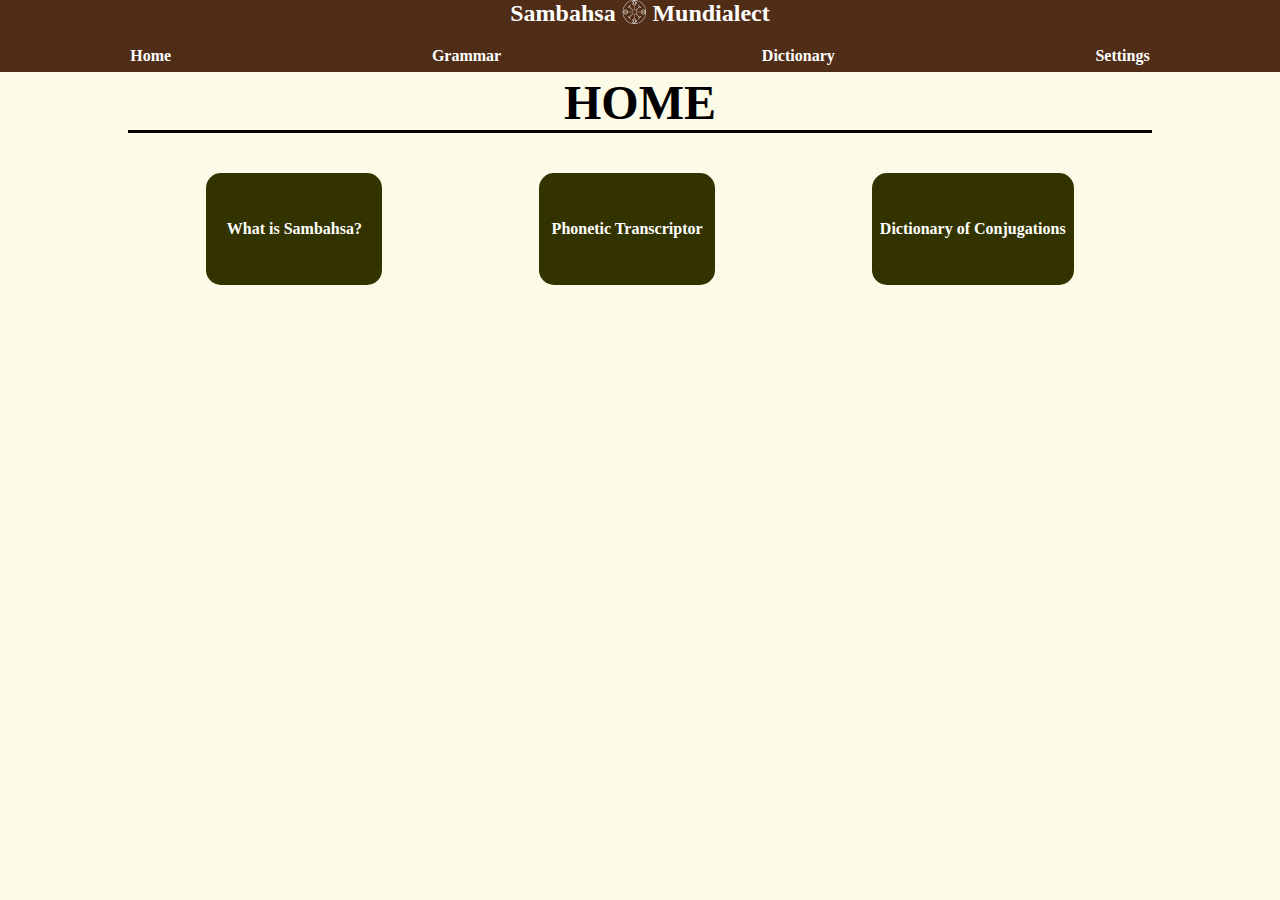
==== index.html @ 3465f724 "Add files via upload" ====
<!DOCTYPE html>
<html lang="en">
    <head>
        <meta charset="UTF-8">
        <meta name="viewport" content="width=device-width, initial-scale=1.0">
        <title>Sambahsa APP</title>
        <link rel="stylesheet" href="resources/css/styles.css">
        <script src="main.js" defer></script>
        <script src="resources/js/sambahsa_pronunciator.js" defer></script>
        <script src="resources/js/js_dictionar.js" defer></script>
    </head>
    <body onload="start()">

        <div id="topNav">Sambahsa <img src="resources/img/symbol-kwit.png" alt="kwekwl" id="kwekwl"> Mundialect</div>
        <div id="topNavExtraSpace"></div>

        <div id="box">

            <!--------------------------------------------------------------------------------------------------->
            <!--------------------------------------------------------------------------------------------------->
            <!--------------------------------------------------------------------------------------------------->
            <!------------------------------------------ SECTION: HOME ------------------------------------------>
            <!--------------------------------------------------------------------------------------------------->
            <!--------------------------------------------------------------------------------------------------->
            <!--------------------------------------------------------------------------------------------------->

            <div class="section" id="sectionHome">
        
                <div class="langSpecific enText">
            
                    <h1>HOME</h1>

                    <div class="listOfButtons">
                        <div class="mediumButton" onclick="changeSection('whatis')">What is Sambahsa?</div>
                        <div class="mediumButton" onclick="changeSection('transcriptor')">Phonetic Transcriptor</div>
                        <div class="mediumButton" onclick="changeSection('conjugations')">Dictionary of Conjugations</div>
                    </div>
            
                </div>
            
                <div class="langSpecific esText">
        
                    <h1>INICIO</h1>

                    <div class="listOfButtons">
                        <div class="mediumButton" onclick="changeSection('whatis')">¿Qué es sambahsa?</div>
                        <div class="mediumButton" onclick="changeSection('transcriptor')">Transcriptor Fonético</div>
                        <div class="mediumButton" onclick="changeSection('conjugations')">Diccionario de Conjugaciones</div>
                    </div>
            
                </div>
            
                <div class="langSpecific frText">
        
                    <h1>ACCUEIL</h1>

                    <div class="listOfButtons">
                        <div class="mediumButton" onclick="changeSection('whatis')">Qu'est-ce que Sambahsa&nbsp;?</div>
                        <div class="mediumButton" onclick="changeSection('transcriptor')">Transcripteur Phonétique</div>
                        <div class="mediumButton" onclick="changeSection('conjugations')">Dictionnaire de Conjugaisons</div>
                    </div>
            
                </div>
            
                <div class="langSpecific ruText">
        
                    <h1>ГЛАВНАЯ</h1>

                    <div class="listOfButtons">
                        <div class="mediumButton" onclick="changeSection('whatis')">Что такое Самбахса?</div>
                        <div class="mediumButton" onclick="changeSection('transcriptor')">Фонетический Транскриптор</div>
                        <div class="mediumButton" onclick="changeSection('conjugations')">Словарь спряжений</div>
                    </div>
            
                </div>
            
                <div class="langSpecific ptbrText">
            
                    <h1>INÍCIO</h1>

                    <div class="listOfButtons">
                        <div class="mediumButton" onclick="changeSection('whatis')">O que é sambahsa?</div>
                        <div class="mediumButton" onclick="changeSection('transcriptor')">Transcritor Fonético</div>
                        <div class="mediumButton" onclick="changeSection('conjugations')">Dicionário de conjugações</div>
                    </div>
            
                </div>
            
            </div>

            <!--------------------------------------------------------------------------------------------------->
            <!--------------------------------------------------------------------------------------------------->
            <!--------------------------------------------------------------------------------------------------->
            <!---------------------------------------- SECTION: GRAMMAR ----------------------------------------->
            <!--------------------------------------------------------------------------------------------------->
            <!--------------------------------------------------------------------------------------------------->
            <!--------------------------------------------------------------------------------------------------->
            
            <div class="section" id="sectionGrammar">
            
                <!-------------------------------------------------------------------------------->
                <!-------------------------------------------------------------------------------->
                <!--------------------------------- English text --------------------------------->
                <div class="langSpecific enText">
                    <h1>GRAMMAR</h1>

                    <div class="courseSection courseSectionTableOfContents" style="display: block;">

                        <div class="courseChapter" onclick="changeChapter ('courseSectionPronunciation')">Pronunciation</div>

                        <div class="courseChapter" onclick="changeChapter ('courseSectionArticles1')">Articles I</div>

                        <div class="courseChapter" onclick="changeChapter ('courseSectionAdjectives')">Adjectives</div>

                        <div class="courseChapter" onclick="changeChapter ('courseSectionPronouns')">Pronouns</div>

                        <div class="courseChapter" onclick="changeChapter ('courseSectionVerbs1')">Verbs I</div>

                        <div class="courseChapter" onclick="changeChapter ('courseSectionArticles2')">Articles II</div>

                        <div class="courseChapter" onclick="changeChapter ('courseSectionDeclensions')">Declensions</div>

                        <div class="courseChapter" onclick="changeChapter ('courseSectionVerbs2')">Verbs II</div>

                        <div class="courseChapter" onclick="changeChapter ('courseSectionVerbs3')">Verbs III</div>

                        <div class="courseChapter" onclick="changeChapter ('courseSectionParticiplesAndGerund')">Participles and Gerund</div>

                        <div class="courseChapter" onclick="changeChapter ('courseSectionAccompaniedReading1')">Accompanied Reading I</div>

                    </div>

                    <div class="courseSection courseSectionPronunciation">
                        <h2>Pronunciation</h2>
                        <div class="courseChapter courseChapterComeBack" onclick="changeChapter ('courseSectionTableOfContents')">Go back</div>

                        <br>

                        <p>In this course, we will make intensive use of the IPA <em>(<b>I</b>nternational <b>P</b>honetic <b>A</b>lphabet)</em>,  
                            that has the function of transcribing the phonetics of the spoken language. Let's see some possible sounds for Sambahsa:</p>

                        <div class="listOfButtons">

                            <div class="soundButton" onclick="playPause('audio_a')">
                                [a]<audio id="audio_a" src="resources/audio/a.ogg" preload="auto"></audio>
                            </div>

                            <div class="soundButton" onclick="playPause('audio_ae')">
                                [ɛ]<audio id="audio_ae" src="resources/audio/ae.ogg" preload="auto"></audio>
                            </div>

                            <div class="soundButton" onclick="playPause('audio_e')">
                                [e]<audio id="audio_e" src="resources/audio/e.ogg" preload="auto"></audio>
                            </div>

                            <div class="soundButton" onclick="playPause('audio_ee')">
                                [ə]<audio id="audio_ee" src="resources/audio/ee.ogg" preload="auto"></audio>
                            </div>

                            <div class="soundButton" onclick="playPause('audio_i')">
                                [i]<audio id="audio_i" src="resources/audio/i.ogg" preload="auto"></audio>
                            </div>

                            <div class="soundButton" onclick="playPause('audio_o')">
                                [o]<audio id="audio_o" src="resources/audio/o.ogg" preload="auto"></audio>
                            </div>

                            <div class="soundButton" onclick="playPause('audio_oa')">
                                [ɔ]<audio id="audio_oa" src="resources/audio/oa.ogg" preload="auto"></audio>
                            </div>

                            <div class="soundButton" onclick="playPause('audio_u')">
                                [u]<audio id="audio_u" src="resources/audio/u.ogg" preload="auto"></audio>
                            </div>

                            <div class="soundButton" onclick="playPause('audio_y')">
                                [y]<audio id="audio_y" src="resources/audio/ui.ogg" preload="auto"></audio>
                            </div>

                            <div class="soundButton" onclick="playPause('audio_oe')">
                                [ø]<audio id="audio_oe" src="resources/audio/oe.ogg" preload="auto"></audio>
                            </div>

                            <div class="soundButton" onclick="playPause('audio_wa')">
                                [wa]<audio id="audio_wa" src="resources/audio/wa.ogg" preload="auto"></audio>
                            </div>

                            <div class="soundButton" onclick="playPause('audio_ya')">
                                [ja]<audio id="audio_ya" src="resources/audio/ya.ogg" preload="auto"></audio>
                            </div>

                            <div class="soundButton" onclick="playPause('audio_ao')">
                                [aʊ̯]<audio id="audio_ao" src="resources/audio/ao.ogg" preload="auto"></audio>
                            </div>

                            <div class="soundButton" onclick="playPause('audio_ba')">
                                [ba]<audio id="audio_ba" src="resources/audio/ba.ogg" preload="auto"></audio>
                            </div>

                            <div class="soundButton" onclick="playPause('audio_ka')">
                                [ka]<audio id="audio_ka" src="resources/audio/ka.ogg" preload="auto"></audio>
                            </div>

                            <div class="soundButton" onclick="playPause('audio_da')">
                                [da]<audio id="audio_da" src="resources/audio/da.ogg" preload="auto"></audio>
                            </div>

                            <div class="soundButton" onclick="playPause('audio_fa')">
                                [fa]<audio id="audio_fa" src="resources/audio/fa.ogg" preload="auto"></audio>
                            </div>

                            <div class="soundButton" onclick="playPause('audio_ga')">
                                [ga]<audio id="audio_ga" src="resources/audio/ga.ogg" preload="auto"></audio>
                            </div>

                            <div class="soundButton" onclick="playPause('audio_ha')">
                                [ha]<audio id="audio_ha" src="resources/audio/ha.ogg" preload="auto"></audio>
                            </div>

                            <div class="soundButton" onclick="playPause('audio_ja')">
                                [ʒa]<audio id="audio_ja" src="resources/audio/ja.ogg" preload="auto"></audio>
                            </div>

                            <div class="soundButton" onclick="playPause('audio_la')">
                                [la]<audio id="audio_la" src="resources/audio/la.ogg" preload="auto"></audio>
                            </div>

                            <div class="soundButton" onclick="playPause('audio_ma')">
                                [ma]<audio id="audio_ma" src="resources/audio/ma.ogg" preload="auto"></audio>
                            </div>

                            <div class="soundButton" onclick="playPause('audio_na')">
                                [na]<audio id="audio_na" src="resources/audio/na.ogg" preload="auto"></audio>
                            </div>

                            <div class="soundButton" onclick="playPause('audio_pa')">
                                [pa]<audio id="audio_pa" src="resources/audio/pa.ogg" preload="auto"></audio>
                            </div>

                            <div class="soundButton" onclick="playPause('audio_xa')">
                                [xa]<audio id="audio_xa" src="resources/audio/xa.ogg" preload="auto"></audio>
                            </div>

                            <div class="soundButton" onclick="playPause('audio_ca')">
                                [ʃa]<audio id="audio_ca" src="resources/audio/ca.ogg" preload="auto"></audio>
                            </div>

                            <div class="soundButton" onclick="playPause('audio_cca')">
                                [ça]<audio id="audio_cca" src="resources/audio/cca.ogg" preload="auto"></audio>
                            </div>

                            <div class="soundButton" onclick="playPause('audio_sa')">
                                [sa]<audio id="audio_sa" src="resources/audio/sa.ogg" preload="auto"></audio>
                            </div>

                            <div class="soundButton" onclick="playPause('audio_tha')">
                                [θa]<audio id="audio_tha" src="resources/audio/tha.ogg" preload="auto"></audio>
                            </div>

                            <div class="soundButton" onclick="playPause('audio_ta')">
                                [ta]<audio id="audio_ta" src="resources/audio/ta.ogg" preload="auto"></audio>
                            </div>

                            <div class="soundButton" onclick="playPause('audio_va')">
                                [va]<audio id="audio_va" src="resources/audio/va.ogg" preload="auto"></audio>
                            </div>

                            <div class="soundButton" onclick="playPause('audio_za')">
                                [za]<audio id="audio_za" src="resources/audio/za.ogg" preload="auto"></audio>
                            </div>

                            <div class="soundButton" onclick="playPause('audio_tca')">
                                [t͡ʃa]<audio id="audio_tca" src="resources/audio/tca.ogg" preload="auto"></audio>
                            </div>

                        </div>

                        <br>
                        <p>The R consonant can have different sounds, but you are not obliged to use all of them:</p>

                        <div class="listOfButtons">
                            <div class="soundButton" onclick="playPause('audio_ra2')">
                                [ʀa]<audio id="audio_ra2" src="resources/audio/ra2.ogg" preload="auto"></audio>
                            </div>

                            <div class="soundButton" onclick="playPause('audio_rabr')">
                                [ɾa]<audio id="audio_rabr" src="resources/audio/rabr.ogg" preload="auto"></audio>
                            </div>

                            <div class="soundButton" onclick="playPause('audio_rra')">
                                [ra]<audio id="audio_rra" src="resources/audio/rra.ogg" preload="auto"></audio>
                            </div>

                            <div class="soundButton" onclick="playPause('audio_ar')">
                                [aʁ]<audio id="audio_ar" src="resources/audio/ar.ogg" preload="auto"></audio>
                            </div>
                        </div>

                        <br>
                        <p>Now allow me to comment about some sounds:</p>

                        <ul>
                            <li></li>
                        </ul>
                        
                    </div>

                    <div class="courseSection courseSectionArticles1">
                        <h2>Articles I</h2>
                        <div class="courseChapter courseChapterComeBack" onclick="changeChapter ('courseSectionTableOfContents')">Go back</div>
                        
                    </div>

                    <div class="courseSection courseSectionAdjectives">
                        <h2>Adjectives</h2>
                        <div class="courseChapter courseChapterComeBack" onclick="changeChapter ('courseSectionTableOfContents')">Go back</div>
                        
                    </div>

                    <div class="courseSection courseSectionPronouns">
                        <h2>Pronouns</h2>
                        <div class="courseChapter courseChapterComeBack" onclick="changeChapter ('courseSectionTableOfContents')">Go back</div>
                        
                    </div>

                    <div class="courseSection courseSectionVerbs1">
                        <h2>Verbs I</h2>
                        <div class="courseChapter courseChapterComeBack" onclick="changeChapter ('courseSectionTableOfContents')">Go back</div>
                        
                    </div>

                    <div class="courseSection courseSectionArticles2">
                        <h2>Articles II</h2>
                        <div class="courseChapter courseChapterComeBack" onclick="changeChapter ('courseSectionTableOfContents')">Go back</div>
                        
                    </div>

                    <div class="courseSection courseSectionDeclensions">
                        <h2>Declensions</h2>
                        <div class="courseChapter courseChapterComeBack" onclick="changeChapter ('courseSectionTableOfContents')">Go back</div>
                        
                    </div>

                    <div class="courseSection courseSectionVerbs2">
                        <h2>Verbs II</h2>
                        <div class="courseChapter courseChapterComeBack" onclick="changeChapter ('courseSectionTableOfContents')">Go back</div>
                        
                    </div>

                    <div class="courseSection courseSectionVerbs3">
                        <h2>Verbs III</h2>
                        <div class="courseChapter courseChapterComeBack" onclick="changeChapter ('courseSectionTableOfContents')">Go back</div>
                        
                    </div>

                    <div class="courseSection courseSectionParticiplesAndGerund">
                        <h2>Participles and Gerund</h2>
                        <div class="courseChapter courseChapterComeBack" onclick="changeChapter ('courseSectionTableOfContents')">Go back</div>
                        
                    </div>

                    <div class="courseSection courseSectionAccompaniedReading1">
                        <h2>Accompanied Reading I</h2>
                        <div class="courseChapter courseChapterComeBack" onclick="changeChapter ('courseSectionTableOfContents')">Go back</div>
                        
                    </div>
                </div>


                <!-------------------------------------------------------------------------------->
                <!-------------------------------------------------------------------------------->
                <!--------------------------------- Spanish text --------------------------------->
                <div class="langSpecific esText">
                    <h1>GRAMÁTICA</h1>

                    <div class="courseSection courseSectionTableOfContents" style="display: block;">

                        <div class="courseChapter" onclick="changeChapter ('courseSectionPronunciation')">Pronunciación</div>

                        <div class="courseChapter" onclick="changeChapter ('courseSectionArticles1')">Artículos I</div>

                        <div class="courseChapter" onclick="changeChapter ('courseSectionAdjectives')">Adjetivos</div>

                        <div class="courseChapter" onclick="changeChapter ('courseSectionPronouns')">Pronombres</div>

                        <div class="courseChapter" onclick="changeChapter ('courseSectionVerbs1')">Verbos I</div>

                        <div class="courseChapter" onclick="changeChapter ('courseSectionArticles2')">Artículos II</div>

                        <div class="courseChapter" onclick="changeChapter ('courseSectionDeclensions')">Declinaciones</div>

                        <div class="courseChapter" onclick="changeChapter ('courseSectionVerbs2')">Verbos II</div>

                        <div class="courseChapter" onclick="changeChapter ('courseSectionVerbs3')">Verbos III</div>

                        <div class="courseChapter" onclick="changeChapter ('courseSectionParticiplesAndGerund')">Participios y Gerundio</div>

                        <div class="courseChapter" onclick="changeChapter ('courseSectionAccompaniedReading1')">Lectura Acompañada I</div>

                    </div>

                    <div class="courseSection courseSectionPronunciation">
                        <h2>Pronunciación</h2>
                        <div class="courseChapter courseChapterComeBack" onclick="changeChapter ('courseSectionTableOfContents')">Volver</div>

                        <br>

                        <p>En este curso, haremos un uso intensivo del AFI <em>(<b>A</b>lfabeto <b>F</b>onético <b>I</b>nternacional)</em>, 
                            que tiene la función de transcribir la fonética del lenguaje hablado. Veamos algunos sonidos posibles para el sambahsa:</p>

                        <div class="listOfButtons">

                            <div class="soundButton" onclick="playPause('audio_a')">
                                [a]<audio id="audio_a" src="resources/audio/a.ogg" preload="auto"></audio>
                            </div>

                            <div class="soundButton" onclick="playPause('audio_ae')">
                                [ɛ]<audio id="audio_ae" src="resources/audio/ae.ogg" preload="auto"></audio>
                            </div>

                            <div class="soundButton" onclick="playPause('audio_e')">
                                [e]<audio id="audio_e" src="resources/audio/e.ogg" preload="auto"></audio>
                            </div>

                            <div class="soundButton" onclick="playPause('audio_ee')">
                                [ə]<audio id="audio_ee" src="resources/audio/ee.ogg" preload="auto"></audio>
                            </div>

                            <div class="soundButton" onclick="playPause('audio_i')">
                                [i]<audio id="audio_i" src="resources/audio/i.ogg" preload="auto"></audio>
                            </div>

                            <div class="soundButton" onclick="playPause('audio_o')">
                                [o]<audio id="audio_o" src="resources/audio/o.ogg" preload="auto"></audio>
                            </div>

                            <div class="soundButton" onclick="playPause('audio_oa')">
                                [ɔ]<audio id="audio_oa" src="resources/audio/oa.ogg" preload="auto"></audio>
                            </div>

                            <div class="soundButton" onclick="playPause('audio_u')">
                                [u]<audio id="audio_u" src="resources/audio/u.ogg" preload="auto"></audio>
                            </div>

                            <div class="soundButton" onclick="playPause('audio_y')">
                                [y]<audio id="audio_y" src="resources/audio/ui.ogg" preload="auto"></audio>
                            </div>

                            <div class="soundButton" onclick="playPause('audio_oe')">
                                [ø]<audio id="audio_oe" src="resources/audio/oe.ogg" preload="auto"></audio>
                            </div>

                            <div class="soundButton" onclick="playPause('audio_wa')">
                                [wa]<audio id="audio_wa" src="resources/audio/wa.ogg" preload="auto"></audio>
                            </div>

                            <div class="soundButton" onclick="playPause('audio_ya')">
                                [ja]<audio id="audio_ya" src="resources/audio/ya.ogg" preload="auto"></audio>
                            </div>

                            <div class="soundButton" onclick="playPause('audio_ao')">
                                [aʊ̯]<audio id="audio_ao" src="resources/audio/ao.ogg" preload="auto"></audio>
                            </div>

                            <div class="soundButton" onclick="playPause('audio_ba')">
                                [ba]<audio id="audio_ba" src="resources/audio/ba.ogg" preload="auto"></audio>
                            </div>

                            <div class="soundButton" onclick="playPause('audio_ka')">
                                [ka]<audio id="audio_ka" src="resources/audio/ka.ogg" preload="auto"></audio>
                            </div>

                            <div class="soundButton" onclick="playPause('audio_da')">
                                [da]<audio id="audio_da" src="resources/audio/da.ogg" preload="auto"></audio>
                            </div>

                            <div class="soundButton" onclick="playPause('audio_fa')">
                                [fa]<audio id="audio_fa" src="resources/audio/fa.ogg" preload="auto"></audio>
                            </div>

                            <div class="soundButton" onclick="playPause('audio_ga')">
                                [ga]<audio id="audio_ga" src="resources/audio/ga.ogg" preload="auto"></audio>
                            </div>

                            <div class="soundButton" onclick="playPause('audio_ha')">
                                [ha]<audio id="audio_ha" src="resources/audio/ha.ogg" preload="auto"></audio>
                            </div>

                            <div class="soundButton" onclick="playPause('audio_ja')">
                                [ʒa]<audio id="audio_ja" src="resources/audio/ja.ogg" preload="auto"></audio>
                            </div>

                            <div class="soundButton" onclick="playPause('audio_la')">
                                [la]<audio id="audio_la" src="resources/audio/la.ogg" preload="auto"></audio>
                            </div>

                            <div class="soundButton" onclick="playPause('audio_ma')">
                                [ma]<audio id="audio_ma" src="resources/audio/ma.ogg" preload="auto"></audio>
                            </div>

                            <div class="soundButton" onclick="playPause('audio_na')">
                                [na]<audio id="audio_na" src="resources/audio/na.ogg" preload="auto"></audio>
                            </div>

                            <div class="soundButton" onclick="playPause('audio_pa')">
                                [pa]<audio id="audio_pa" src="resources/audio/pa.ogg" preload="auto"></audio>
                            </div>

                            <div class="soundButton" onclick="playPause('audio_xa')">
                                [xa]<audio id="audio_xa" src="resources/audio/xa.ogg" preload="auto"></audio>
                            </div>

                            <div class="soundButton" onclick="playPause('audio_ca')">
                                [ʃa]<audio id="audio_ca" src="resources/audio/ca.ogg" preload="auto"></audio>
                            </div>

                            <div class="soundButton" onclick="playPause('audio_cca')">
                                [ça]<audio id="audio_cca" src="resources/audio/cca.ogg" preload="auto"></audio>
                            </div>

                            <div class="soundButton" onclick="playPause('audio_sa')">
                                [sa]<audio id="audio_sa" src="resources/audio/sa.ogg" preload="auto"></audio>
                            </div>

                            <div class="soundButton" onclick="playPause('audio_tha')">
                                [θa]<audio id="audio_tha" src="resources/audio/tha.ogg" preload="auto"></audio>
                            </div>

                            <div class="soundButton" onclick="playPause('audio_ta')">
                                [ta]<audio id="audio_ta" src="resources/audio/ta.ogg" preload="auto"></audio>
                            </div>

                            <div class="soundButton" onclick="playPause('audio_va')">
                                [va]<audio id="audio_va" src="resources/audio/va.ogg" preload="auto"></audio>
                            </div>

                            <div class="soundButton" onclick="playPause('audio_za')">
                                [za]<audio id="audio_za" src="resources/audio/za.ogg" preload="auto"></audio>
                            </div>

                            <div class="soundButton" onclick="playPause('audio_tca')">
                                [t͡ʃa]<audio id="audio_tca" src="resources/audio/tca.ogg" preload="auto"></audio>
                            </div>

                        </div>

                        <br>
                        <p>La consonante R puede tener diferentes sonidos, pero no es obligatorio utilizar todos ellos:</p>

                        <div class="listOfButtons">
                            <div class="soundButton" onclick="playPause('audio_ra2')">
                                [ʀa]<audio id="audio_ra2" src="resources/audio/ra2.ogg" preload="auto"></audio>
                            </div>

                            <div class="soundButton" onclick="playPause('audio_rabr')">
                                [ɾa]<audio id="audio_rabr" src="resources/audio/rabr.ogg" preload="auto"></audio>
                            </div>

                            <div class="soundButton" onclick="playPause('audio_rra')">
                                [ra]<audio id="audio_rra" src="resources/audio/rra.ogg" preload="auto"></audio>
                            </div>

                            <div class="soundButton" onclick="playPause('audio_ar')">
                                [aʁ]<audio id="audio_ar" src="resources/audio/ar.ogg" preload="auto"></audio>
                            </div>
                        </div>

                        <br>
                        <p>Permítame ahora comentar acerca de algunos sonidos:</p>

                        <ul>
                            <li></li>
                        </ul>
                        
                    </div>

                    <div class="courseSection courseSectionArticles1">
                        <h2>Artículos I</h2>
                        <div class="courseChapter courseChapterComeBack" onclick="changeChapter ('courseSectionTableOfContents')">Volver</div>
                        
                    </div>

                    <div class="courseSection courseSectionAdjectives">
                        <h2>Adjetivos</h2>
                        <div class="courseChapter courseChapterComeBack" onclick="changeChapter ('courseSectionTableOfContents')">Volver</div>
                        
                    </div>

                    <div class="courseSection courseSectionPronouns">
                        <h2>Pronombres</h2>
                        <div class="courseChapter courseChapterComeBack" onclick="changeChapter ('courseSectionTableOfContents')">Volver</div>
                        
                    </div>

                    <div class="courseSection courseSectionVerbs1">
                        <h2>Verbos I</h2>
                        <div class="courseChapter courseChapterComeBack" onclick="changeChapter ('courseSectionTableOfContents')">Volver</div>
                        
                    </div>

                    <div class="courseSection courseSectionArticles2">
                        <h2>Artículos II</h2>
                        <div class="courseChapter courseChapterComeBack" onclick="changeChapter ('courseSectionTableOfContents')">Volver</div>
                        
                    </div>

                    <div class="courseSection courseSectionDeclensions">
                        <h2>Declinaciones</h2>
                        <div class="courseChapter courseChapterComeBack" onclick="changeChapter ('courseSectionTableOfContents')">Volver</div>
                        
                    </div>

                    <div class="courseSection courseSectionVerbs2">
                        <h2>Verbos II</h2>
                        <div class="courseChapter courseChapterComeBack" onclick="changeChapter ('courseSectionTableOfContents')">Volver</div>
                        
                    </div>

                    <div class="courseSection courseSectionVerbs3">
                        <h2>Verbos III</h2>
                        <div class="courseChapter courseChapterComeBack" onclick="changeChapter ('courseSectionTableOfContents')">Volver</div>
                        
                    </div>

                    <div class="courseSection courseSectionParticiplesAndGerund">
                        <h2>Participios y Gerundio</h2>
                        <div class="courseChapter courseChapterComeBack" onclick="changeChapter ('courseSectionTableOfContents')">Volver</div>
                        
                    </div>

                    <div class="courseSection courseSectionAccompaniedReading1">
                        <h2>Lectura Acompañada I</h2>
                        <div class="courseChapter courseChapterComeBack" onclick="changeChapter ('courseSectionTableOfContents')">Volver</div>
                        
                    </div>
                </div>


                <!-------------------------------------------------------------------------------->
                <!-------------------------------------------------------------------------------->
                <!--------------------------------- French text ---------------------------------->
                <div class="langSpecific frText">
                    <h1>GRAMMAIRE</h1>

                    <div class="courseSection courseSectionTableOfContents" style="display: block;">

                        <div class="courseChapter" onclick="changeChapter ('courseSectionPronunciation')">Prononciation</div>

                        <div class="courseChapter" onclick="changeChapter ('courseSectionArticles1')">Articles I</div>

                        <div class="courseChapter" onclick="changeChapter ('courseSectionAdjectives')">Adjectifs</div>

                        <div class="courseChapter" onclick="changeChapter ('courseSectionPronouns')">Pronoms</div>

                        <div class="courseChapter" onclick="changeChapter ('courseSectionVerbs1')">Verbes I</div>

                        <div class="courseChapter" onclick="changeChapter ('courseSectionArticles2')">Articles II</div>

                        <div class="courseChapter" onclick="changeChapter ('courseSectionDeclensions')">Déclinaisons</div>

                        <div class="courseChapter" onclick="changeChapter ('courseSectionVerbs2')">Verbes II</div>

                        <div class="courseChapter" onclick="changeChapter ('courseSectionVerbs3')">Verbes III</div>

                        <div class="courseChapter" onclick="changeChapter ('courseSectionParticiplesAndGerund')">Participes et Gérondif</div>

                        <div class="courseChapter" onclick="changeChapter ('courseSectionAccompaniedReading1')">Lecture Accompagnée I</div>

                    </div>

                    <div class="courseSection courseSectionPronunciation">
                        <h2>Prononciation</h2>
                        <div class="courseChapter courseChapterComeBack" onclick="changeChapter ('courseSectionTableOfContents')">Retour</div>

                        <br>

                        <p>Dans ce cours, nous ferons un usage intensif de l'API <em>(<b>A</b>lphabet <b>P</b>honétique <b>I</b>nternational)</em>, 
                            qui a pour fonction de transcrire la phonétique de la langue parlée. Voyons quelques sons possibles pour le Sambahsa&nbsp;:</p>

                        <div class="listOfButtons">

                            <div class="soundButton" onclick="playPause('audio_a')">
                                [a]<audio id="audio_a" src="resources/audio/a.ogg" preload="auto"></audio>
                            </div>

                            <div class="soundButton" onclick="playPause('audio_ae')">
                                [ɛ]<audio id="audio_ae" src="resources/audio/ae.ogg" preload="auto"></audio>
                            </div>

                            <div class="soundButton" onclick="playPause('audio_e')">
                                [e]<audio id="audio_e" src="resources/audio/e.ogg" preload="auto"></audio>
                            </div>

                            <div class="soundButton" onclick="playPause('audio_ee')">
                                [ə]<audio id="audio_ee" src="resources/audio/ee.ogg" preload="auto"></audio>
                            </div>

                            <div class="soundButton" onclick="playPause('audio_i')">
                                [i]<audio id="audio_i" src="resources/audio/i.ogg" preload="auto"></audio>
                            </div>

                            <div class="soundButton" onclick="playPause('audio_o')">
                                [o]<audio id="audio_o" src="resources/audio/o.ogg" preload="auto"></audio>
                            </div>

                            <div class="soundButton" onclick="playPause('audio_oa')">
                                [ɔ]<audio id="audio_oa" src="resources/audio/oa.ogg" preload="auto"></audio>
                            </div>

                            <div class="soundButton" onclick="playPause('audio_u')">
                                [u]<audio id="audio_u" src="resources/audio/u.ogg" preload="auto"></audio>
                            </div>

                            <div class="soundButton" onclick="playPause('audio_y')">
                                [y]<audio id="audio_y" src="resources/audio/ui.ogg" preload="auto"></audio>
                            </div>

                            <div class="soundButton" onclick="playPause('audio_oe')">
                                [ø]<audio id="audio_oe" src="resources/audio/oe.ogg" preload="auto"></audio>
                            </div>

                            <div class="soundButton" onclick="playPause('audio_wa')">
                                [wa]<audio id="audio_wa" src="resources/audio/wa.ogg" preload="auto"></audio>
                            </div>

                            <div class="soundButton" onclick="playPause('audio_ya')">
                                [ja]<audio id="audio_ya" src="resources/audio/ya.ogg" preload="auto"></audio>
                            </div>

                            <div class="soundButton" onclick="playPause('audio_ao')">
                                [aʊ̯]<audio id="audio_ao" src="resources/audio/ao.ogg" preload="auto"></audio>
                            </div>

                            <div class="soundButton" onclick="playPause('audio_ba')">
                                [ba]<audio id="audio_ba" src="resources/audio/ba.ogg" preload="auto"></audio>
                            </div>

                            <div class="soundButton" onclick="playPause('audio_ka')">
                                [ka]<audio id="audio_ka" src="resources/audio/ka.ogg" preload="auto"></audio>
                            </div>

                            <div class="soundButton" onclick="playPause('audio_da')">
                                [da]<audio id="audio_da" src="resources/audio/da.ogg" preload="auto"></audio>
                            </div>

                            <div class="soundButton" onclick="playPause('audio_fa')">
                                [fa]<audio id="audio_fa" src="resources/audio/fa.ogg" preload="auto"></audio>
                            </div>

                            <div class="soundButton" onclick="playPause('audio_ga')">
                                [ga]<audio id="audio_ga" src="resources/audio/ga.ogg" preload="auto"></audio>
                            </div>

                            <div class="soundButton" onclick="playPause('audio_ha')">
                                [ha]<audio id="audio_ha" src="resources/audio/ha.ogg" preload="auto"></audio>
                            </div>

                            <div class="soundButton" onclick="playPause('audio_ja')">
                                [ʒa]<audio id="audio_ja" src="resources/audio/ja.ogg" preload="auto"></audio>
                            </div>

                            <div class="soundButton" onclick="playPause('audio_la')">
                                [la]<audio id="audio_la" src="resources/audio/la.ogg" preload="auto"></audio>
                            </div>

                            <div class="soundButton" onclick="playPause('audio_ma')">
                                [ma]<audio id="audio_ma" src="resources/audio/ma.ogg" preload="auto"></audio>
                            </div>

                            <div class="soundButton" onclick="playPause('audio_na')">
                                [na]<audio id="audio_na" src="resources/audio/na.ogg" preload="auto"></audio>
                            </div>

                            <div class="soundButton" onclick="playPause('audio_pa')">
                                [pa]<audio id="audio_pa" src="resources/audio/pa.ogg" preload="auto"></audio>
                            </div>

                            <div class="soundButton" onclick="playPause('audio_xa')">
                                [xa]<audio id="audio_xa" src="resources/audio/xa.ogg" preload="auto"></audio>
                            </div>

                            <div class="soundButton" onclick="playPause('audio_ca')">
                                [ʃa]<audio id="audio_ca" src="resources/audio/ca.ogg" preload="auto"></audio>
                            </div>

                            <div class="soundButton" onclick="playPause('audio_cca')">
                                [ça]<audio id="audio_cca" src="resources/audio/cca.ogg" preload="auto"></audio>
                            </div>

                            <div class="soundButton" onclick="playPause('audio_sa')">
                                [sa]<audio id="audio_sa" src="resources/audio/sa.ogg" preload="auto"></audio>
                            </div>

                            <div class="soundButton" onclick="playPause('audio_tha')">
                                [θa]<audio id="audio_tha" src="resources/audio/tha.ogg" preload="auto"></audio>
                            </div>

                            <div class="soundButton" onclick="playPause('audio_ta')">
                                [ta]<audio id="audio_ta" src="resources/audio/ta.ogg" preload="auto"></audio>
                            </div>

                            <div class="soundButton" onclick="playPause('audio_va')">
                                [va]<audio id="audio_va" src="resources/audio/va.ogg" preload="auto"></audio>
                            </div>

                            <div class="soundButton" onclick="playPause('audio_za')">
                                [za]<audio id="audio_za" src="resources/audio/za.ogg" preload="auto"></audio>
                            </div>

                            <div class="soundButton" onclick="playPause('audio_tca')">
                                [t͡ʃa]<audio id="audio_tca" src="resources/audio/tca.ogg" preload="auto"></audio>
                            </div>

                        </div>

                        <br>
                        <p>La consonne R peut avoir différents sons, mais vous n'êtes pas obligé de les utiliser tous&nbsp;:</p>

                        <div class="listOfButtons">
                            <div class="soundButton" onclick="playPause('audio_ra2')">
                                [ʀa]<audio id="audio_ra2" src="resources/audio/ra2.ogg" preload="auto"></audio>
                            </div>

                            <div class="soundButton" onclick="playPause('audio_rabr')">
                                [ɾa]<audio id="audio_rabr" src="resources/audio/rabr.ogg" preload="auto"></audio>
                            </div>

                            <div class="soundButton" onclick="playPause('audio_rra')">
                                [ra]<audio id="audio_rra" src="resources/audio/rra.ogg" preload="auto"></audio>
                            </div>

                            <div class="soundButton" onclick="playPause('audio_ar')">
                                [aʁ]<audio id="audio_ar" src="resources/audio/ar.ogg" preload="auto"></audio>
                            </div>
                        </div>

                        <br>
                        <p>Maintenant, permettez-moi de commenter quelques sons&nbsp;:</p>

                        <ul>
                            <li></li>
                        </ul>
                        
                    </div>

                    <div class="courseSection courseSectionArticles1">
                        <h2>Articles I</h2>
                        <div class="courseChapter courseChapterComeBack" onclick="changeChapter ('courseSectionTableOfContents')">Retour</div>
                        
                    </div>

                    <div class="courseSection courseSectionAdjectives">
                        <h2>Adjectifs</h2>
                        <div class="courseChapter courseChapterComeBack" onclick="changeChapter ('courseSectionTableOfContents')">Retour</div>
                        
                    </div>

                    <div class="courseSection courseSectionPronouns">
                        <h2>Pronoms</h2>
                        <div class="courseChapter courseChapterComeBack" onclick="changeChapter ('courseSectionTableOfContents')">Retour</div>
                        
                    </div>

                    <div class="courseSection courseSectionVerbs1">
                        <h2>Verbes I</h2>
                        <div class="courseChapter courseChapterComeBack" onclick="changeChapter ('courseSectionTableOfContents')">Retour</div>
                        
                    </div>

                    <div class="courseSection courseSectionArticles2">
                        <h2>Articles II</h2>
                        <div class="courseChapter courseChapterComeBack" onclick="changeChapter ('courseSectionTableOfContents')">Retour</div>
                        
                    </div>

                    <div class="courseSection courseSectionDeclensions">
                        <h2>Déclinaisons</h2>
                        <div class="courseChapter courseChapterComeBack" onclick="changeChapter ('courseSectionTableOfContents')">Retour</div>
                        
                    </div>

                    <div class="courseSection courseSectionVerbs2">
                        <h2>Verbes II</h2>
                        <div class="courseChapter courseChapterComeBack" onclick="changeChapter ('courseSectionTableOfContents')">Retour</div>
                        
                    </div>

                    <div class="courseSection courseSectionVerbs3">
                        <h2>Verbes III</h2>
                        <div class="courseChapter courseChapterComeBack" onclick="changeChapter ('courseSectionTableOfContents')">Retour</div>
                        
                    </div>

                    <div class="courseSection courseSectionParticiplesAndGerund">
                        <h2>Participes et Gérondif</h2>
                        <div class="courseChapter courseChapterComeBack" onclick="changeChapter ('courseSectionTableOfContents')">Retour</div>
                        
                    </div>

                    <div class="courseSection courseSectionAccompaniedReading1">
                        <h2>Lecture Accompagnée I</h2>
                        <div class="courseChapter courseChapterComeBack" onclick="changeChapter ('courseSectionTableOfContents')">Retour</div>
                        
                    </div>
                </div>


                <!-------------------------------------------------------------------------------->
                <!-------------------------------------------------------------------------------->
                <!--------------------------------- Russian text --------------------------------->
                <div class="langSpecific ruText">
                    <h1>ГРАММАТИКА</h1>

                    <div class="courseSection courseSectionTableOfContents" style="display: block;">

                        <div class="courseChapter" onclick="changeChapter ('courseSectionPronunciation')">Произношение</div>

                        <div class="courseChapter" onclick="changeChapter ('courseSectionArticles1')">Артикли I</div>

                        <div class="courseChapter" onclick="changeChapter ('courseSectionAdjectives')">Прилагательные</div>

                        <div class="courseChapter" onclick="changeChapter ('courseSectionPronouns')">Местоимения</div>

                        <div class="courseChapter" onclick="changeChapter ('courseSectionVerbs1')">Глаголы I</div>

                        <div class="courseChapter" onclick="changeChapter ('courseSectionArticles2')">Артикли II</div>

                        <div class="courseChapter" onclick="changeChapter ('courseSectionDeclensions')">Склонения</div>

                        <div class="courseChapter" onclick="changeChapter ('courseSectionVerbs2')">Глаголы II</div>

                        <div class="courseChapter" onclick="changeChapter ('courseSectionVerbs3')">Глаголы III</div>

                        <div class="courseChapter" onclick="changeChapter ('courseSectionParticiplesAndGerund')">Причастия и Герундий</div>

                        <div class="courseChapter" onclick="changeChapter ('courseSectionAccompaniedReading1')">Сопровождаемое Чтение I</div>

                    </div>

                    <div class="courseSection courseSectionPronunciation">
                        <h2>Произношение</h2>
                        <div class="courseChapter courseChapterComeBack" onclick="changeChapter ('courseSectionTableOfContents')">Назад</div>

                        <br>

                        <p>В этом курсе мы будем интенсивно использовать МФА <em>(<b>М</b>еждународный <b>Ф</b>онетический <b>А</b>лфавит)</em>, 
                            который служит для транскрипции фонетики устной речи. Давайте рассмотрим некоторые возможные звуки для Самбахсы:</p>

                        <div class="listOfButtons">

                            <div class="soundButton" onclick="playPause('audio_a')">
                                [a]<audio id="audio_a" src="resources/audio/a.ogg" preload="auto"></audio>
                            </div>

                            <div class="soundButton" onclick="playPause('audio_ae')">
                                [ɛ]<audio id="audio_ae" src="resources/audio/ae.ogg" preload="auto"></audio>
                            </div>

                            <div class="soundButton" onclick="playPause('audio_e')">
                                [e]<audio id="audio_e" src="resources/audio/e.ogg" preload="auto"></audio>
                            </div>

                            <div class="soundButton" onclick="playPause('audio_ee')">
                                [ə]<audio id="audio_ee" src="resources/audio/ee.ogg" preload="auto"></audio>
                            </div>

                            <div class="soundButton" onclick="playPause('audio_i')">
                                [i]<audio id="audio_i" src="resources/audio/i.ogg" preload="auto"></audio>
                            </div>

                            <div class="soundButton" onclick="playPause('audio_o')">
                                [o]<audio id="audio_o" src="resources/audio/o.ogg" preload="auto"></audio>
                            </div>

                            <div class="soundButton" onclick="playPause('audio_oa')">
                                [ɔ]<audio id="audio_oa" src="resources/audio/oa.ogg" preload="auto"></audio>
                            </div>

                            <div class="soundButton" onclick="playPause('audio_u')">
                                [u]<audio id="audio_u" src="resources/audio/u.ogg" preload="auto"></audio>
                            </div>

                            <div class="soundButton" onclick="playPause('audio_y')">
                                [y]<audio id="audio_y" src="resources/audio/ui.ogg" preload="auto"></audio>
                            </div>

                            <div class="soundButton" onclick="playPause('audio_oe')">
                                [ø]<audio id="audio_oe" src="resources/audio/oe.ogg" preload="auto"></audio>
                            </div>

                            <div class="soundButton" onclick="playPause('audio_wa')">
                                [wa]<audio id="audio_wa" src="resources/audio/wa.ogg" preload="auto"></audio>
                            </div>

                            <div class="soundButton" onclick="playPause('audio_ya')">
                                [ja]<audio id="audio_ya" src="resources/audio/ya.ogg" preload="auto"></audio>
                            </div>

                            <div class="soundButton" onclick="playPause('audio_ao')">
                                [aʊ̯]<audio id="audio_ao" src="resources/audio/ao.ogg" preload="auto"></audio>
                            </div>

                            <div class="soundButton" onclick="playPause('audio_ba')">
                                [ba]<audio id="audio_ba" src="resources/audio/ba.ogg" preload="auto"></audio>
                            </div>

                            <div class="soundButton" onclick="playPause('audio_ka')">
                                [ka]<audio id="audio_ka" src="resources/audio/ka.ogg" preload="auto"></audio>
                            </div>

                            <div class="soundButton" onclick="playPause('audio_da')">
                                [da]<audio id="audio_da" src="resources/audio/da.ogg" preload="auto"></audio>
                            </div>

                            <div class="soundButton" onclick="playPause('audio_fa')">
                                [fa]<audio id="audio_fa" src="resources/audio/fa.ogg" preload="auto"></audio>
                            </div>

                            <div class="soundButton" onclick="playPause('audio_ga')">
                                [ga]<audio id="audio_ga" src="resources/audio/ga.ogg" preload="auto"></audio>
                            </div>

                            <div class="soundButton" onclick="playPause('audio_ha')">
                                [ha]<audio id="audio_ha" src="resources/audio/ha.ogg" preload="auto"></audio>
                            </div>

                            <div class="soundButton" onclick="playPause('audio_ja')">
                                [ʒa]<audio id="audio_ja" src="resources/audio/ja.ogg" preload="auto"></audio>
                            </div>

                            <div class="soundButton" onclick="playPause('audio_la')">
                                [la]<audio id="audio_la" src="resources/audio/la.ogg" preload="auto"></audio>
                            </div>

                            <div class="soundButton" onclick="playPause('audio_ma')">
                                [ma]<audio id="audio_ma" src="resources/audio/ma.ogg" preload="auto"></audio>
                            </div>

                            <div class="soundButton" onclick="playPause('audio_na')">
                                [na]<audio id="audio_na" src="resources/audio/na.ogg" preload="auto"></audio>
                            </div>

                            <div class="soundButton" onclick="playPause('audio_pa')">
                                [pa]<audio id="audio_pa" src="resources/audio/pa.ogg" preload="auto"></audio>
                            </div>

                            <div class="soundButton" onclick="playPause('audio_xa')">
                                [xa]<audio id="audio_xa" src="resources/audio/xa.ogg" preload="auto"></audio>
                            </div>

                            <div class="soundButton" onclick="playPause('audio_ca')">
                                [ʃa]<audio id="audio_ca" src="resources/audio/ca.ogg" preload="auto"></audio>
                            </div>

                            <div class="soundButton" onclick="playPause('audio_cca')">
                                [ça]<audio id="audio_cca" src="resources/audio/cca.ogg" preload="auto"></audio>
                            </div>

                            <div class="soundButton" onclick="playPause('audio_sa')">
                                [sa]<audio id="audio_sa" src="resources/audio/sa.ogg" preload="auto"></audio>
                            </div>

                            <div class="soundButton" onclick="playPause('audio_tha')">
                                [θa]<audio id="audio_tha" src="resources/audio/tha.ogg" preload="auto"></audio>
                            </div>

                            <div class="soundButton" onclick="playPause('audio_ta')">
                                [ta]<audio id="audio_ta" src="resources/audio/ta.ogg" preload="auto"></audio>
                            </div>

                            <div class="soundButton" onclick="playPause('audio_va')">
                                [va]<audio id="audio_va" src="resources/audio/va.ogg" preload="auto"></audio>
                            </div>

                            <div class="soundButton" onclick="playPause('audio_za')">
                                [za]<audio id="audio_za" src="resources/audio/za.ogg" preload="auto"></audio>
                            </div>

                            <div class="soundButton" onclick="playPause('audio_tca')">
                                [t͡ʃa]<audio id="audio_tca" src="resources/audio/tca.ogg" preload="auto"></audio>
                            </div>

                        </div>

                        <br>
                        <p>Согласная R может иметь разные звуки, но вы не обязаны использовать их все:</p>

                        <div class="listOfButtons">
                            <div class="soundButton" onclick="playPause('audio_ra2')">
                                [ʀa]<audio id="audio_ra2" src="resources/audio/ra2.ogg" preload="auto"></audio>
                            </div>

                            <div class="soundButton" onclick="playPause('audio_rabr')">
                                [ɾa]<audio id="audio_rabr" src="resources/audio/rabr.ogg" preload="auto"></audio>
                            </div>

                            <div class="soundButton" onclick="playPause('audio_rra')">
                                [ra]<audio id="audio_rra" src="resources/audio/rra.ogg" preload="auto"></audio>
                            </div>

                            <div class="soundButton" onclick="playPause('audio_ar')">
                                [aʁ]<audio id="audio_ar" src="resources/audio/ar.ogg" preload="auto"></audio>
                            </div>
                        </div>

                        <br>
                        <p>Теперь позвольте мне прокомментировать некоторые звуки:</p>

                        <ul>
                            <li></li>
                        </ul>
                        
                    </div>

                    <div class="courseSection courseSectionArticles1">
                        <h2>Артикли I</h2>
                        <div class="courseChapter courseChapterComeBack" onclick="changeChapter ('courseSectionTableOfContents')">Назад</div>
                        
                    </div>

                    <div class="courseSection courseSectionAdjectives">
                        <h2>Прилагательные</h2>
                        <div class="courseChapter courseChapterComeBack" onclick="changeChapter ('courseSectionTableOfContents')">Назад</div>
                        
                    </div>

                    <div class="courseSection courseSectionPronouns">
                        <h2>Местоимения</h2>
                        <div class="courseChapter courseChapterComeBack" onclick="changeChapter ('courseSectionTableOfContents')">Назад</div>
                        
                    </div>

                    <div class="courseSection courseSectionVerbs1">
                        <h2>Глаголы I</h2>
                        <div class="courseChapter courseChapterComeBack" onclick="changeChapter ('courseSectionTableOfContents')">Назад</div>
                        
                    </div>

                    <div class="courseSection courseSectionArticles2">
                        <h2>Артикли II</h2>
                        <div class="courseChapter courseChapterComeBack" onclick="changeChapter ('courseSectionTableOfContents')">Назад</div>
                        
                    </div>

                    <div class="courseSection courseSectionDeclensions">
                        <h2>Склонения</h2>
                        <div class="courseChapter courseChapterComeBack" onclick="changeChapter ('courseSectionTableOfContents')">Назад</div>
                        
                    </div>

                    <div class="courseSection courseSectionVerbs2">
                        <h2>Глаголы II</h2>
                        <div class="courseChapter courseChapterComeBack" onclick="changeChapter ('courseSectionTableOfContents')">Назад</div>
                        
                    </div>

                    <div class="courseSection courseSectionVerbs3">
                        <h2>Глаголы III</h2>
                        <div class="courseChapter courseChapterComeBack" onclick="changeChapter ('courseSectionTableOfContents')">Назад</div>
                        
                    </div>

                    <div class="courseSection courseSectionParticiplesAndGerund">
                        <h2>Причастия и Герундий</h2>
                        <div class="courseChapter courseChapterComeBack" onclick="changeChapter ('courseSectionTableOfContents')">Назад</div>
                        
                    </div>

                    <div class="courseSection courseSectionAccompaniedReading1">
                        <h2>Сопровождаемое Чтение I</h2>
                        <div class="courseChapter courseChapterComeBack" onclick="changeChapter ('courseSectionTableOfContents')">Назад</div>
                        
                    </div>
                </div>


                <!-------------------------------------------------------------------------------->
                <!-------------------------------------------------------------------------------->
                <!-------------------------- Brazilian Portuguese text --------------------------->
                <div class="langSpecific ptbrText">
                    <h1>GRAMÁTICA</h1>

                    <div class="courseSection courseSectionTableOfContents" style="display: block;">

                        <div class="courseChapter" onclick="changeChapter ('courseSectionPronunciation')">Pronúncia</div>

                        <div class="courseChapter" onclick="changeChapter ('courseSectionArticles1')">Artigos I</div>

                        <div class="courseChapter" onclick="changeChapter ('courseSectionAdjectives')">Adjetivos</div>

                        <div class="courseChapter" onclick="changeChapter ('courseSectionPronouns')">Pronomes</div>

                        <div class="courseChapter" onclick="changeChapter ('courseSectionVerbs1')">Verbos I</div>

                        <div class="courseChapter" onclick="changeChapter ('courseSectionArticles2')">Artigos II</div>

                        <div class="courseChapter" onclick="changeChapter ('courseSectionDeclensions')">Declinações</div>

                        <div class="courseChapter" onclick="changeChapter ('courseSectionVerbs2')">Verbos II</div>

                        <div class="courseChapter" onclick="changeChapter ('courseSectionVerbs3')">Verbos III</div>

                        <div class="courseChapter" onclick="changeChapter ('courseSectionParticiplesAndGerund')">Particípios e Gerúndio</div>

                        <div class="courseChapter" onclick="changeChapter ('courseSectionAccompaniedReading1')">Leitura Acompanhada I</div>

                    </div>

                    <div class="courseSection courseSectionPronunciation">
                        <h2>Pronúncia</h2>
                        <div class="courseChapter courseChapterComeBack" onclick="changeChapter ('courseSectionTableOfContents')">Voltar</div>

                        <br>

                        <p>Neste curso faremos uso intensivo do AFI <em>(<b>A</b>lfabeto <b>F</b>onético <b>I</b>nternacional)</em>, que tem a função de 
                        transcrever a fonética da língua falada. Vejamos os possíveis sons do sambahsa:</p>

                        <div class="listOfButtons">

                            <div class="soundButton" onclick="playPause('audio_a')">
                                [a]<audio id="audio_a" src="resources/audio/a.ogg" preload="auto"></audio>
                            </div>

                            <div class="soundButton" onclick="playPause('audio_ae')">
                                [ɛ]<audio id="audio_ae" src="resources/audio/ae.ogg" preload="auto"></audio>
                            </div>

                            <div class="soundButton" onclick="playPause('audio_e')">
                                [e]<audio id="audio_e" src="resources/audio/e.ogg" preload="auto"></audio>
                            </div>

                            <div class="soundButton" onclick="playPause('audio_ee')">
                                [ə]<audio id="audio_ee" src="resources/audio/ee.ogg" preload="auto"></audio>
                            </div>

                            <div class="soundButton" onclick="playPause('audio_i')">
                                [i]<audio id="audio_i" src="resources/audio/i.ogg" preload="auto"></audio>
                            </div>

                            <div class="soundButton" onclick="playPause('audio_o')">
                                [o]<audio id="audio_o" src="resources/audio/o.ogg" preload="auto"></audio>
                            </div>

                            <div class="soundButton" onclick="playPause('audio_oa')">
                                [ɔ]<audio id="audio_oa" src="resources/audio/oa.ogg" preload="auto"></audio>
                            </div>

                            <div class="soundButton" onclick="playPause('audio_u')">
                                [u]<audio id="audio_u" src="resources/audio/u.ogg" preload="auto"></audio>
                            </div>

                            <div class="soundButton" onclick="playPause('audio_y')">
                                [y]<audio id="audio_y" src="resources/audio/ui.ogg" preload="auto"></audio>
                            </div>

                            <div class="soundButton" onclick="playPause('audio_oe')">
                                [ø]<audio id="audio_oe" src="resources/audio/oe.ogg" preload="auto"></audio>
                            </div>

                            <div class="soundButton" onclick="playPause('audio_wa')">
                                [wa]<audio id="audio_wa" src="resources/audio/wa.ogg" preload="auto"></audio>
                            </div>

                            <div class="soundButton" onclick="playPause('audio_ya')">
                                [ja]<audio id="audio_ya" src="resources/audio/ya.ogg" preload="auto"></audio>
                            </div>

                            <div class="soundButton" onclick="playPause('audio_ao')">
                                [aʊ̯]<audio id="audio_ao" src="resources/audio/ao.ogg" preload="auto"></audio>
                            </div>

                            <div class="soundButton" onclick="playPause('audio_ba')">
                                [ba]<audio id="audio_ba" src="resources/audio/ba.ogg" preload="auto"></audio>
                            </div>

                            <div class="soundButton" onclick="playPause('audio_ka')">
                                [ka]<audio id="audio_ka" src="resources/audio/ka.ogg" preload="auto"></audio>
                            </div>

                            <div class="soundButton" onclick="playPause('audio_da')">
                                [da]<audio id="audio_da" src="resources/audio/da.ogg" preload="auto"></audio>
                            </div>

                            <div class="soundButton" onclick="playPause('audio_fa')">
                                [fa]<audio id="audio_fa" src="resources/audio/fa.ogg" preload="auto"></audio>
                            </div>

                            <div class="soundButton" onclick="playPause('audio_ga')">
                                [ga]<audio id="audio_ga" src="resources/audio/ga.ogg" preload="auto"></audio>
                            </div>

                            <div class="soundButton" onclick="playPause('audio_ha')">
                                [ha]<audio id="audio_ha" src="resources/audio/ha.ogg" preload="auto"></audio>
                            </div>

                            <div class="soundButton" onclick="playPause('audio_ja')">
                                [ʒa]<audio id="audio_ja" src="resources/audio/ja.ogg" preload="auto"></audio>
                            </div>

                            <div class="soundButton" onclick="playPause('audio_la')">
                                [la]<audio id="audio_la" src="resources/audio/la.ogg" preload="auto"></audio>
                            </div>

                            <div class="soundButton" onclick="playPause('audio_ma')">
                                [ma]<audio id="audio_ma" src="resources/audio/ma.ogg" preload="auto"></audio>
                            </div>

                            <div class="soundButton" onclick="playPause('audio_na')">
                                [na]<audio id="audio_na" src="resources/audio/na.ogg" preload="auto"></audio>
                            </div>

                            <div class="soundButton" onclick="playPause('audio_pa')">
                                [pa]<audio id="audio_pa" src="resources/audio/pa.ogg" preload="auto"></audio>
                            </div>

                            <div class="soundButton" onclick="playPause('audio_xa')">
                                [xa]<audio id="audio_xa" src="resources/audio/xa.ogg" preload="auto"></audio>
                            </div>

                            <div class="soundButton" onclick="playPause('audio_ca')">
                                [ʃa]<audio id="audio_ca" src="resources/audio/ca.ogg" preload="auto"></audio>
                            </div>

                            <div class="soundButton" onclick="playPause('audio_cca')">
                                [ça]<audio id="audio_cca" src="resources/audio/cca.ogg" preload="auto"></audio>
                            </div>

                            <div class="soundButton" onclick="playPause('audio_sa')">
                                [sa]<audio id="audio_sa" src="resources/audio/sa.ogg" preload="auto"></audio>
                            </div>

                            <div class="soundButton" onclick="playPause('audio_tha')">
                                [θa]<audio id="audio_tha" src="resources/audio/tha.ogg" preload="auto"></audio>
                            </div>

                            <div class="soundButton" onclick="playPause('audio_ta')">
                                [ta]<audio id="audio_ta" src="resources/audio/ta.ogg" preload="auto"></audio>
                            </div>

                            <div class="soundButton" onclick="playPause('audio_va')">
                                [va]<audio id="audio_va" src="resources/audio/va.ogg" preload="auto"></audio>
                            </div>

                            <div class="soundButton" onclick="playPause('audio_za')">
                                [za]<audio id="audio_za" src="resources/audio/za.ogg" preload="auto"></audio>
                            </div>

                            <div class="soundButton" onclick="playPause('audio_tca')">
                                [t͡ʃa]<audio id="audio_tca" src="resources/audio/tca.ogg" preload="auto"></audio>
                            </div>

                        </div>

                        <br>
                        <p>Escolha um dos sons R abaixo:</p>

                        <div class="listOfButtons">
                            <div class="soundButton" onclick="playPause('audio_ra2')">
                                [ʀa]<audio id="audio_ra2" src="resources/audio/ra2.ogg" preload="auto"></audio>
                            </div>

                            <div class="soundButton" onclick="playPause('audio_rabr')">
                                [ɾa]<audio id="audio_rabr" src="resources/audio/rabr.ogg" preload="auto"></audio>
                            </div>

                            <div class="soundButton" onclick="playPause('audio_rra')">
                                [ra]<audio id="audio_rra" src="resources/audio/rra.ogg" preload="auto"></audio>
                            </div>

                            <div class="soundButton" onclick="playPause('audio_ar')">
                                [aʁ]<audio id="audio_ar" src="resources/audio/ar.ogg" preload="auto"></audio>
                            </div>
                        </div>

                        <br>
                        <p>Agora permita-me fazer alguns comentários sobre determinados sons:</p>

                        <ul>
                            <li></li>
                        </ul>
                        
                    </div>

                    <div class="courseSection courseSectionArticles1">
                        <h2>Artigos I</h2>
                        <div class="courseChapter courseChapterComeBack" onclick="changeChapter ('courseSectionTableOfContents')">Voltar</div>
                        
                    </div>

                    <div class="courseSection courseSectionAdjectives">
                        <h2>Adjetivos</h2>
                        <div class="courseChapter courseChapterComeBack" onclick="changeChapter ('courseSectionTableOfContents')">Voltar</div>
                        
                    </div>

                    <div class="courseSection courseSectionPronouns">
                        <h2>Pronomes</h2>
                        <div class="courseChapter courseChapterComeBack" onclick="changeChapter ('courseSectionTableOfContents')">Voltar</div>
                        
                    </div>

                    <div class="courseSection courseSectionVerbs1">
                        <h2>Verbos I</h2>
                        <div class="courseChapter courseChapterComeBack" onclick="changeChapter ('courseSectionTableOfContents')">Voltar</div>
                        
                    </div>

                    <div class="courseSection courseSectionArticles2">
                        <h2>Artigos II</h2>
                        <div class="courseChapter courseChapterComeBack" onclick="changeChapter ('courseSectionTableOfContents')">Voltar</div>
                        
                    </div>

                    <div class="courseSection courseSectionDeclensions">
                        <h2>Declinações</h2>
                        <div class="courseChapter courseChapterComeBack" onclick="changeChapter ('courseSectionTableOfContents')">Voltar</div>
                        
                    </div>

                    <div class="courseSection courseSectionVerbs2">
                        <h2>Verbos II</h2>
                        <div class="courseChapter courseChapterComeBack" onclick="changeChapter ('courseSectionTableOfContents')">Voltar</div>
                        
                    </div>

                    <div class="courseSection courseSectionVerbs3">
                        <h2>Verbos III</h2>
                        <div class="courseChapter courseChapterComeBack" onclick="changeChapter ('courseSectionTableOfContents')">Voltar</div>
                        
                    </div>

                    <div class="courseSection courseSectionParticiplesAndGerund">
                        <h2>Particípios e Gerúndio</h2>
                        <div class="courseChapter courseChapterComeBack" onclick="changeChapter ('courseSectionTableOfContents')">Voltar</div>
                        
                    </div>

                    <div class="courseSection courseSectionAccompaniedReading1">
                        <h2>Leitura Acompanhada I</h2>
                        <div class="courseChapter courseChapterComeBack" onclick="changeChapter ('courseSectionTableOfContents')">Voltar</div>
                        
                    </div>
                </div>
                
            </div>

            <!--------------------------------------------------------------------------------------------------->
            <!--------------------------------------------------------------------------------------------------->
            <!--------------------------------------------------------------------------------------------------->
            <!-------------------------------------- SECTION: DICTIONARY ---------------------------------------->
            <!--------------------------------------------------------------------------------------------------->
            <!--------------------------------------------------------------------------------------------------->
            <!--------------------------------------------------------------------------------------------------->
            
            <div class="section" id="sectionDictionary">
            
                <div class="langSpecific enText">
                    <h1>English-Sambahsa Dictionary</h1>
                    <br><br>
                    <input type="text" class="inputTextArea" id="en_inputTextArea" />
                    <input type="button" id="en_buttonDictionar" value="»»" onclick="startSbSearch ('listOfWordsEnglish', 'en_inputTextArea', 'en_result', 99);" />
                    <br><br>
                    <div id="en_result"></div>
                </div>
            
                <div class="langSpecific esText">
                    <h1>Diccionario Español-Sambahsa</h1>
                    <br><br>
                    <input type="text" class="inputTextArea" id="es_inputTextArea" />
                    <input type="button" id="es_buttonDictionar" value="»»" onclick="startSbSearch ('listOfWordsSpanish', 'es_inputTextArea', 'es_result', 2);" />
                    <br><br>
                    <div id="es_result"></div>
                </div>
            
                <div class="langSpecific frText">
                    <h1>Dictionnaire Français-Sambahsa</h1>
                    <br><br>
                    <input type="text" class="inputTextArea" id="fr_inputTextArea" />
                    <input type="button" id="fr_buttonDictionar" value="»»" onclick="startSbSearch ('listOfWordsFrench', 'fr_inputTextArea', 'fr_result', 3);" />
                    <br><br>
                    <div id="fr_result"></div>
                </div>
            
                <div class="langSpecific ptbrText">
                    <h1>Dicionário Português-Sambahsa</h1>
                    <br><br>
                    <input type="text" class="inputTextArea" id="pt_inputTextArea" />
                    <input type="button" id="pt_buttonDictionar" value="»»" onclick="startSbSearch ('listOfWordsPortuguese', 'pt_inputTextArea', 'pt_result', 1);" />
                    <br><br>
                    <div id="pt_result"></div>
                </div>
        
                <div class="langSpecific ruText">
                    <h1>Самбаса-русский словарь</h1>
                    <br><br>
                    <input type="text" class="inputTextArea" id="ru_inputTextArea" />
                    <input type="button" id="ru_buttonDictionar" value="»»" onclick="startSbSearch ('listOfWordsRussian', 'ru_inputTextArea', 'ru_result', 5);" />
                    <br><br>
                    <div id="ru_result"></div>
                </div>
                
            </div>

            <!--------------------------------------------------------------------------------------------------->
            <!--------------------------------------------------------------------------------------------------->
            <!--------------------------------------------------------------------------------------------------->
            <!--------------------------------------- SECTION: SETTINGS ----------------------------------------->
            <!--------------------------------------------------------------------------------------------------->
            <!--------------------------------------------------------------------------------------------------->
            <!--------------------------------------------------------------------------------------------------->
        
            <div class="section" id="sectionSettings">
        
                <div class="langSpecific enText">
                    <h1>SETTINGS</h1>
                    <h2>Change language</h2>
                </div>
            
                <div class="langSpecific esText">
                    <h1>CONFIGURACIONES</h1>
                    <h2>Cambiar idioma</h2>
                </div>
            
                <div class="langSpecific frText">
                    <h1>PARAMÈTRES</h1>
                    <h2>Changer la langue</h2>
                </div>
            
                <div class="langSpecific ruText">
                    <h1>НАСТРОЙКИ</h1>
                    <h2>Изменить язык</h2>
                </div>
            
                <div class="langSpecific ptbrText">
                    <h1>CONFIGURAÇÕES</h1>
                    <h2>Mudar idioma</h2>
                </div>
        
                <br>
        
                <div class="listOfButtons">
                    <div class="smallButton" onclick="changeLanguage ('en')">English</div>
                    <div class="smallButton" onclick="changeLanguage ('es')">Español</div>
                    <div class="smallButton" onclick="changeLanguage ('fr')">Français</div>
                    <div class="smallButton" onclick="changeLanguage ('ptbr')">Português</div>
                    <div class="smallButton" onclick="changeLanguage ('ru')">Русский</div>
                </div>
        
            </div>

            <!--------------------------------------------------------------------------------------------------->
            <!--------------------------------------------------------------------------------------------------->
            <!--------------------------------------------------------------------------------------------------->
            <!--------------------------------------- SECTION: WHAT IS ------------------------------------------>
            <!--------------------------------------------------------------------------------------------------->
            <!--------------------------------------------------------------------------------------------------->
            <!--------------------------------------------------------------------------------------------------->

            <div class="section" id="whatis">

                <!-------------------------------------------------------------------------------->
                <!--------------------------------- English text --------------------------------->
                <div class="langSpecific enText">

                    <h1>What is Sambahsa?</h1>

                    <p><strong>Sambahsa-Mundialect</strong> is an auxiliary language created by the French Dr. Olivier 
                        Simon that had been released on the Internet in 2007. An auxiliary language has 
                        the role of allowing the communication between different people whose mother 
                        tongues are different, something that English makes possible nowadays, 
                        however an auxiliary language has the differential of being easier to learn; 
                        while it took years for a non-native to master English, it took only a matter 
                        of months to master an auxiliary language.</p>


                </div>


                <!-------------------------------------------------------------------------------->
                <!--------------------------------- Spanish text --------------------------------->
                <div class="langSpecific esText">

                    <h1>¿Qué es sambahsa?</h1>

                    <p><strong>Sambahsa-Mundialect</strong> es una lengua auxiliar creada por el Dr. Olivier Simon, 
                        un francés, que se publicó en Internet en 2007. Una lengua auxiliar tiene la 
                        función de permitir la comunicación entre personas cuyas lenguas maternas son 
                        diferentes, algo que el inglés hace posible en la actualidad. Sin embargo, una 
                        lengua auxiliar tiene la ventaja de ser más fácil de aprender. Mientras que 
                        llevaría años a un no nativo dominar el inglés, solo se necesitaría cuestión 
                        de meses para dominar una lengua auxiliar.</p>

                </div>


                <!-------------------------------------------------------------------------------->
                <!--------------------------------- French text ---------------------------------->
                <div class="langSpecific frText">

                    <h1>Qu'est-ce que Sambahsa&nbsp;?</h1>

                    <p><strong>Sambahsa-Mundialect</strong> est une langue auxiliaire créée par le Dr. Olivier Simon, 
                        un Français, qui a été mise en ligne sur Internet en 2007. Une langue auxiliaire 
                        a pour rôle de permettre la communication entre des personnes dont les 
                        langues maternelles sont différentes, ce que l'anglais permet de nos jours. 
                        Cependant, une langue auxiliaire a l'avantage d'être plus facile à apprendre. 
                        Alors qu'il faut des années à un non-natif pour maîtriser l'anglais, il ne faut 
                        que quelques mois pour maîtriser une langue auxiliaire.</p>

                </div>


                <!-------------------------------------------------------------------------------->
                <!--------------------------------- Russian text --------------------------------->
                <div class="langSpecific ruText">

                    <h1>Что такое Самбахса?</h1>

                    <p><strong>Самбаса-Мундиалект</strong> - это вспомогательный язык, созданный французским доктором 
                        Оливье Симоном и выпущенный в Интернете в 2007 году. Вспомогательный язык 
                        выполняет функцию обеспечения коммуникации между людьми, у которых разные 
                        родные языки, что в настоящее время делает возможным английский. Однако 
                        вспомогательный язык имеет преимущество в том, что его легче изучать; в то 
                        время как для не-родного диктора потребовалось бы годы, чтобы овладеть 
                        английским, для овладения вспомогательным языком потребовалось бы всего 
                        несколько месяцев.</p>

                </div>


                <!-------------------------------------------------------------------------------->
                <!-------------------------- Brazilian Portuguese text --------------------------->
                <div class="langSpecific ptbrText">

                    <h1>O que é sambahsa?</h1>

                    <p><strong>Sambahsa-Mundialect</strong> é uma língua auxiliar criada pelo francês Dr. Olivier Simon 
                        que fora lançada na internet em 2007. Uma língua auxiliar tem a função de permitir 
                        a comunicação entre diferentes pessoas cujas línguas maternas são diferentes, algo 
                        que o inglês permite hoje em dia, entretanto uma língua auxiliar tem o diferencial 
                        de ser muito mas fácil de aprender; enquanto você levaria anos para dominar a 
                        língua inglesa, você pode aprender uma língua auxiliar em questão de meses.</p>

                </div>
                
            </div>

            <!--------------------------------------------------------------------------------------------------->
            <!--------------------------------------------------------------------------------------------------->
            <!--------------------------------------------------------------------------------------------------->
            <!------------------------------------ SECTION: TRANSCRIPTOR ---------------------------------------->
            <!--------------------------------------------------------------------------------------------------->
            <!--------------------------------------------------------------------------------------------------->
            <!--------------------------------------------------------------------------------------------------->

            <div class="section" id="transcriptor">

                <!-------------------------------------------------------------------------------->
                <!--------------------------------- English text --------------------------------->
                <div class="langSpecific enText">
                    <h1>Phonetic Transcriptor</h1>
                </div>


                <!-------------------------------------------------------------------------------->
                <!--------------------------------- Spanish text --------------------------------->
                <div class="langSpecific esText">
                    <h1>Transcriptor Fonético</h1>
                </div>


                <!-------------------------------------------------------------------------------->
                <!--------------------------------- French text ---------------------------------->
                <div class="langSpecific frText">
                    <h1>Transcripteur Phonétique</h1>
                </div>


                <!-------------------------------------------------------------------------------->
                <!--------------------------------- Russian text --------------------------------->
                <div class="langSpecific ruText">
                    <h1>Фонетический Транскриптор</h1>
                </div>


                <!-------------------------------------------------------------------------------->
                <!-------------------------- Brazilian Portuguese text --------------------------->
                <div class="langSpecific ptbrText">
                    <h1>Transcritor Fonético</h1>
                </div>
                

                <div class="tab">
                    <button class="tablinks" onclick="openTab(event, 'ipa_tab')">AFI</button>
                    <button class="tablinks" onclick="openTab(event, 'spt_tab')">SPT</button>
                </div>

                <div id="ipa_tab" class="tabcontent" style="display: block;">
                    <textarea class="transcriptorInputTextArea" id="transcriptorInputTextArea2"></textarea>
                        <br>
                        <button type="button" onclick="getWords ('transcriptorInputTextArea2', 'spt_outputTextArea', 'ipa_outputTextArea', 1);" style="margin-right: 20px; display: inline;"><strong>»»</strong></button>
                        <div style="height: 10px;"></div>
                        <div id="ipa_outputTextArea"></div>
                </div>
                
                <div id="spt_tab" class="tabcontent">
                <textarea class="transcriptorInputTextArea" id="transcriptorInputTextArea1"></textarea>
                    <br>
                    <button type="button" onclick="getWords ('transcriptorInputTextArea1', 'spt_outputTextArea', 'ipa_outputTextArea', 0);" style="margin-right: 20px; display: inline;"><strong>»»</strong></button>
                    <div style="height: 10px;"></div>
                    <div id="spt_outputTextArea"></div>
                </div>
            </div>

            <!--------------------------------------------------------------------------------------------------->
            <!--------------------------------------------------------------------------------------------------->
            <!--------------------------------------------------------------------------------------------------->
            <!------------------------------------ SECTION: CONJUGATIONS ---------------------------------------->
            <!--------------------------------------------------------------------------------------------------->
            <!--------------------------------------------------------------------------------------------------->
            <!--------------------------------------------------------------------------------------------------->

            <div class="section" id="conjugations">

                <div class="langSpecific enText">
                    <h1>Dictionary of Verb Conjugations</h1>
                </div>
            
                <div class="langSpecific esText">
                    <h1>Diccionario de Conjugaciones de Verbos</h1>
                </div>
            
                <div class="langSpecific frText">
                    <h1>Dictionnaire des Conjugaisons de Verbes</h1>
                </div>
            
                <div class="langSpecific ptbrText">
                    <h1>Dicionário de Conjugações de Verbos</h1>
                </div>
        
                <div class="langSpecific ruText">
                    <h1>Словарь спряжений глаголов</h1>
                </div>

                <br><br>
                <input type="text" class="inputTextArea" id="cjg_inputTextArea" />
                <input type="button" id="en_buttonDictionar" value="»»" onclick="startSbSearch ('listOfConjugations', 'cjg_inputTextArea', 'cjg_result', 0);" />
                <br><br>
                <div id="cjg_result"></div>

            </div>

        </div>











        <!--------------------------------------------------------------------------------------------------->
        <!--------------------------------------------------------------------------------------------------->
        <!--------------------------------------------------------------------------------------------------->
        <!----------------------------------------- SECTION: MENU ------------------------------------------->
        <!--------------------------------------------------------------------------------------------------->
        <!--------------------------------------------------------------------------------------------------->
        <!--------------------------------------------------------------------------------------------------->

        <div id="topNavExtraSpace"></div>
        <nav>
            <div class="menuItem" id="menuButtonHome" onclick="changeSection ('sectionHome')">Home</div>
            <div class="menuItem" id="menuButtonGrammar" onclick="changeSection ('sectionGrammar')">Grammar</div>
            <div class="menuItem" id="menuButtonDictionary" onclick="changeSection ('sectionDictionary')">Dictionary</div>
            <div class="menuItem" id="menuButtonSettings" onclick="changeSection ('sectionSettings')">Settings</div>
        </nav>

        <div class="listOfWords" id="listOfWordsEnglish"></div>
        <div class="listOfWords" id="listOfWordsSpanish"></div>
        <div class="listOfWords" id="listOfWordsFrench"></div>
        <div class="listOfWords" id="listOfWordsPortuguese"></div>
        <div class="listOfWords" id="listOfWordsRussian"></div>
        <div class="listOfWords" id="listOfConjugations"></div>

        <script>

            window.addEventListener("keypress", (event) => {
                if (event.keyCode == 13) {

                    let currentSection = document.getElementsByTagName('html')[0].getAttribute("currentSection");
                    let lang = document.getElementsByTagName('html')[0].getAttribute("lang");

                    let ipa_tab = document.getElementById("ipa_tab");
                    let spt_tab = document.getElementById("spt_tab");

                    if (currentSection == "sectionDictionary") {
                        if (lang == "es") {
                            startSbSearch ('listOfWordsSpanish', 'es_inputTextArea', 'es_result', 2);
                        }
                        else if (lang == "fr") {
                            startSbSearch ('listOfWordsFrench', 'fr_inputTextArea', 'fr_result', 3);
                        }
                        else if (lang == "pt-BR" || lang == "pt") {
                            startSbSearch ('listOfWordsPortuguese', 'pt_inputTextArea', 'pt_result', 1);
                        }
                        else if (lang == "ru") {
                            startSbSearch ('listOfWordsRussian', 'ru_inputTextArea', 'ru_result', 5);
                        }
                        else {
                            startSbSearch ('listOfWordsEnglish', 'en_inputTextArea', 'en_result', 99);
                        }
                    }
                    else if (currentSection == "conjugations") {
                        startSbSearch ('listOfConjugations', 'cjg_inputTextArea', 'cjg_result', 0);
                    }
                    else if (currentSection == "transcriptor") {
                        if (spt_tab.style.display == "block") {
                            getWords ('transcriptorInputTextArea1', 'spt_outputTextArea', 'ipa_outputTextArea', 0);
                        }
                        else {
                            getWords ('transcriptorInputTextArea2', 'spt_outputTextArea', 'ipa_outputTextArea', 1);
                        }
                    }
                }
            })
        </script>
        
    </body>
</html>
---- resources/css/styles.css ----
* {
    margin: 0;
    padding: 0;
}

html {scroll-behavior: smooth;}

body {background-color: #FBFBE7;}

h1 {
    text-align: center;
    font-size: 3rem;
    margin-bottom: 2rem;
    border-bottom: solid;
}

h2 {
    text-align: center;
    font-size: 2rem;
    margin-bottom: 1.5rem;
    border-bottom: dotted;
}

#box {
    margin: auto;
    width: 80%;
}

#topNav {
    position: fixed;
    text-align: center;
    background-color: #502D16;
    font-weight: bold;
    color: #FFFFFF;
    font-size: 1.5rem;
    height: 2.5rem;
    width: 100%;
}
img#kwekwl {display: inline; height: 1em; vertical-align: -10%;}
div#topNavExtraSpace {height: 2.7rem;}

.listOfWords {display: none;}

.section {
    display: none;
    min-height: 80vh;
}
.langSpecific {display: none;}
#sectionHome {display: block;}
.enText {display: block;}

nav {
    position: fixed;
    bottom: 0;
    width: 100%;
    display: flex;
    flex-wrap: wrap;
    background-color: #502D16;
    color: #FFFFFF;
    font-weight: bold;
}

.menuItem {
    height: 2rem;
    display: grid;
    place-items: center;
    cursor: pointer;
    flex-grow: 1;
}
.menuItem:hover {
    background-color: #3C2210;
}

.listOfButtons {
    display: flex;
    flex-wrap: wrap;
    justify-content: space-around;
}

.smallButton {
    display: grid;
    place-items: center;
    font-weight: bold;
    border-radius: 15px;
    background-color: #999966;
    min-width: 8rem;
    min-height: 4rem;
    margin: 0.5rem;
    padding: 0.5rem;
    cursor: pointer;
}
.smallButton:hover, .smallButton:active {background-color: #D6D6C2}

.mediumButton {
    display: grid;
    place-items: center;
    font-weight: bold;
    border-radius: 15px;
    background-color: #333300;
    color: #FFFFFF;
    min-width: 10rem;
    min-height: 6rem;
    margin: 0.5rem;
    padding: 0.5rem;
    cursor: pointer;
}
.mediumButton:hover, .mediumButton:active {background-color: #1A1A00;}

.soundButton {
    display: inline-block;
    font-weight: bold;
    border-radius: 50px;
    padding: 10px;
    background-color: #00E600;
    cursor: pointer;
    margin: 10px;
}
.soundButton:hover, .soundButton:active {background-color: #B3FFB3;}

.courseSection {display: none;}
.courseChapter {
    background-color: rgba(179, 179, 0,0.5);
    padding: 10px;
    margin-bottom: 10px;
    border-radius: 15px;
    font-weight: bold;
    cursor: pointer;
}
.courseChapter:hover, .courseChapter:active {background-color: rgba(255, 255, 0,0.5);}

.courseChapterComeBack{text-align: center; font-weight: bold;}



.tab {
    overflow: hidden;
    border: 1px solid #ccc;
    background-color: #f1f1f1;
}
.tab button {
    background-color: inherit;
    float: left;
    border: none;
    outline: none;
    cursor: pointer;
    padding: 14px 16px;
    transition: 0.3s;
}
.tab button:hover {
    background-color: #ddd;
}
.tab button.active {
    background-color: #ccc;
}
.tabcontent {
    display: none;
    background-color: #8F8424;
    padding: 6px 12px;
    border: 1px solid #ccc;
    border-top: none;
    border-radius: 0 0 25px 25px; 
}
.transcriptorInputTextArea {display: block; margin: auto; width: 80%; height: 10em;}


.inputTextArea {display: inline-block; width: 60%; text-align: left;}

.js_dictionar_table {width: 100%; border-collapse: collapse;}
.js_dictionar_table_part {background-color: #D6D3D3; border: 1px solid black; padding-left: 5px; padding-right: 5px; font-weight: normal;}
.js_dictionar_table_part_noresult {background-color: #F1F2DE; border: 1px solid black; padding-left: 5px; padding-right: 5px; font-weight: normal;}
.js_dictionar_table_part1 {background-color: #DEDED2; border: 1px solid black; padding-left: 5px; padding-right: 5px; width: 20%;}
.js_dictionar_table_part2 {background-color: #F1F2DE; border: 1px solid black; padding-left: 5px; padding-right: 5px;}
.highlight {text-decoration: underline; font-weight: bold;}

@media screen and (max-width: 1000px) {
    #box {width: 90%;}
}

@media screen and (max-width: 800px) {
    #box {width: 95%;}
    h1 {font-size: 2.5rem; margin-bottom: 1.5rem;}
    .menuItem{font-size: 0.8rem;}
    .inputTextArea {width: 90%;}
    .transcriptorInputTextArea {width: 90%;}
}

@media screen and (max-width: 800px) {
    .menuItem{font-size: 0.5rem;}
}
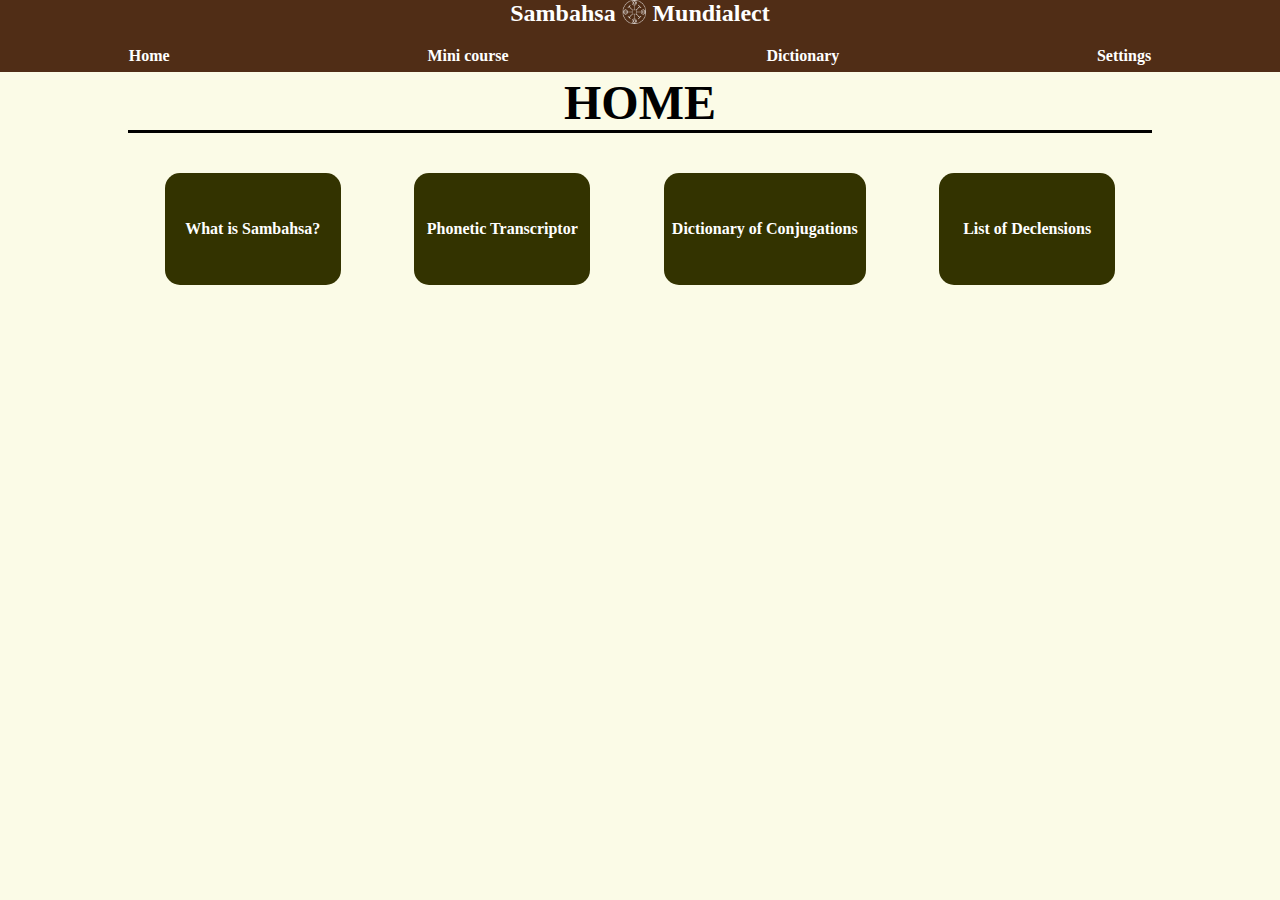
==== commit 3cf5267f: "Add files via upload" ====
--- a/index.html
+++ b/index.html
@@ -34,6 +34,7 @@
                         <div class="mediumButton" onclick="changeSection('whatis')">What is Sambahsa?</div>
                         <div class="mediumButton" onclick="changeSection('transcriptor')">Phonetic Transcriptor</div>
                         <div class="mediumButton" onclick="changeSection('conjugations')">Dictionary of Conjugations</div>
+                        <div class="mediumButton" onclick="changeSection('declensions')">List of Declensions</div>
                     </div>
             
                 </div>
@@ -46,6 +47,7 @@
                         <div class="mediumButton" onclick="changeSection('whatis')">¿Qué es sambahsa?</div>
                         <div class="mediumButton" onclick="changeSection('transcriptor')">Transcriptor Fonético</div>
                         <div class="mediumButton" onclick="changeSection('conjugations')">Diccionario de Conjugaciones</div>
+                        <div class="mediumButton" onclick="changeSection('declensions')">Lista de Declinaciones</div>
                     </div>
             
                 </div>
@@ -58,6 +60,7 @@
                         <div class="mediumButton" onclick="changeSection('whatis')">Qu'est-ce que Sambahsa&nbsp;?</div>
                         <div class="mediumButton" onclick="changeSection('transcriptor')">Transcripteur Phonétique</div>
                         <div class="mediumButton" onclick="changeSection('conjugations')">Dictionnaire de Conjugaisons</div>
+                        <div class="mediumButton" onclick="changeSection('declensions')">Liste des Déclinaisons</div>
                     </div>
             
                 </div>
@@ -70,6 +73,7 @@
                         <div class="mediumButton" onclick="changeSection('whatis')">Что такое Самбахса?</div>
                         <div class="mediumButton" onclick="changeSection('transcriptor')">Фонетический Транскриптор</div>
                         <div class="mediumButton" onclick="changeSection('conjugations')">Словарь спряжений</div>
+                        <div class="mediumButton" onclick="changeSection('declensions')">Список склонений</div>
                     </div>
             
                 </div>
@@ -82,6 +86,7 @@
                         <div class="mediumButton" onclick="changeSection('whatis')">O que é sambahsa?</div>
                         <div class="mediumButton" onclick="changeSection('transcriptor')">Transcritor Fonético</div>
                         <div class="mediumButton" onclick="changeSection('conjugations')">Dicionário de conjugações</div>
+                        <div class="mediumButton" onclick="changeSection('declensions')">Lista de Declinações</div>
                     </div>
             
                 </div>
@@ -97,1350 +102,715 @@
             <!--------------------------------------------------------------------------------------------------->
             
             <div class="section" id="sectionGrammar">
-            
-                <!-------------------------------------------------------------------------------->
-                <!-------------------------------------------------------------------------------->
-                <!--------------------------------- English text --------------------------------->
-                <div class="langSpecific enText">
-                    <h1>GRAMMAR</h1>
-
-                    <div class="courseSection courseSectionTableOfContents" style="display: block;">
-
-                        <div class="courseChapter" onclick="changeChapter ('courseSectionPronunciation')">Pronunciation</div>
-
-                        <div class="courseChapter" onclick="changeChapter ('courseSectionArticles1')">Articles I</div>
-
-                        <div class="courseChapter" onclick="changeChapter ('courseSectionAdjectives')">Adjectives</div>
-
-                        <div class="courseChapter" onclick="changeChapter ('courseSectionPronouns')">Pronouns</div>
-
-                        <div class="courseChapter" onclick="changeChapter ('courseSectionVerbs1')">Verbs I</div>
-
-                        <div class="courseChapter" onclick="changeChapter ('courseSectionArticles2')">Articles II</div>
-
-                        <div class="courseChapter" onclick="changeChapter ('courseSectionDeclensions')">Declensions</div>
-
-                        <div class="courseChapter" onclick="changeChapter ('courseSectionVerbs2')">Verbs II</div>
-
-                        <div class="courseChapter" onclick="changeChapter ('courseSectionVerbs3')">Verbs III</div>
-
-                        <div class="courseChapter" onclick="changeChapter ('courseSectionParticiplesAndGerund')">Participles and Gerund</div>
-
-                        <div class="courseChapter" onclick="changeChapter ('courseSectionAccompaniedReading1')">Accompanied Reading I</div>
-
-                    </div>
-
-                    <div class="courseSection courseSectionPronunciation">
-                        <h2>Pronunciation</h2>
-                        <div class="courseChapter courseChapterComeBack" onclick="changeChapter ('courseSectionTableOfContents')">Go back</div>
-
-                        <br>
-
-                        <p>In this course, we will make intensive use of the IPA <em>(<b>I</b>nternational <b>P</b>honetic <b>A</b>lphabet)</em>,  
-                            that has the function of transcribing the phonetics of the spoken language. Let's see some possible sounds for Sambahsa:</p>
-
-                        <div class="listOfButtons">
-
-                            <div class="soundButton" onclick="playPause('audio_a')">
-                                [a]<audio id="audio_a" src="resources/audio/a.ogg" preload="auto"></audio>
-                            </div>
-
-                            <div class="soundButton" onclick="playPause('audio_ae')">
-                                [ɛ]<audio id="audio_ae" src="resources/audio/ae.ogg" preload="auto"></audio>
-                            </div>
-
-                            <div class="soundButton" onclick="playPause('audio_e')">
-                                [e]<audio id="audio_e" src="resources/audio/e.ogg" preload="auto"></audio>
-                            </div>
-
-                            <div class="soundButton" onclick="playPause('audio_ee')">
-                                [ə]<audio id="audio_ee" src="resources/audio/ee.ogg" preload="auto"></audio>
-                            </div>
-
-                            <div class="soundButton" onclick="playPause('audio_i')">
-                                [i]<audio id="audio_i" src="resources/audio/i.ogg" preload="auto"></audio>
-                            </div>
-
-                            <div class="soundButton" onclick="playPause('audio_o')">
-                                [o]<audio id="audio_o" src="resources/audio/o.ogg" preload="auto"></audio>
-                            </div>
-
-                            <div class="soundButton" onclick="playPause('audio_oa')">
-                                [ɔ]<audio id="audio_oa" src="resources/audio/oa.ogg" preload="auto"></audio>
-                            </div>
-
-                            <div class="soundButton" onclick="playPause('audio_u')">
-                                [u]<audio id="audio_u" src="resources/audio/u.ogg" preload="auto"></audio>
-                            </div>
-
-                            <div class="soundButton" onclick="playPause('audio_y')">
-                                [y]<audio id="audio_y" src="resources/audio/ui.ogg" preload="auto"></audio>
-                            </div>
-
-                            <div class="soundButton" onclick="playPause('audio_oe')">
-                                [ø]<audio id="audio_oe" src="resources/audio/oe.ogg" preload="auto"></audio>
-                            </div>
-
-                            <div class="soundButton" onclick="playPause('audio_wa')">
-                                [wa]<audio id="audio_wa" src="resources/audio/wa.ogg" preload="auto"></audio>
-                            </div>
-
-                            <div class="soundButton" onclick="playPause('audio_ya')">
-                                [ja]<audio id="audio_ya" src="resources/audio/ya.ogg" preload="auto"></audio>
-                            </div>
-
-                            <div class="soundButton" onclick="playPause('audio_ao')">
-                                [aʊ̯]<audio id="audio_ao" src="resources/audio/ao.ogg" preload="auto"></audio>
-                            </div>
-
-                            <div class="soundButton" onclick="playPause('audio_ba')">
-                                [ba]<audio id="audio_ba" src="resources/audio/ba.ogg" preload="auto"></audio>
-                            </div>
-
-                            <div class="soundButton" onclick="playPause('audio_ka')">
-                                [ka]<audio id="audio_ka" src="resources/audio/ka.ogg" preload="auto"></audio>
-                            </div>
-
-                            <div class="soundButton" onclick="playPause('audio_da')">
-                                [da]<audio id="audio_da" src="resources/audio/da.ogg" preload="auto"></audio>
-                            </div>
-
-                            <div class="soundButton" onclick="playPause('audio_fa')">
-                                [fa]<audio id="audio_fa" src="resources/audio/fa.ogg" preload="auto"></audio>
-                            </div>
-
-                            <div class="soundButton" onclick="playPause('audio_ga')">
-                                [ga]<audio id="audio_ga" src="resources/audio/ga.ogg" preload="auto"></audio>
-                            </div>
-
-                            <div class="soundButton" onclick="playPause('audio_ha')">
-                                [ha]<audio id="audio_ha" src="resources/audio/ha.ogg" preload="auto"></audio>
-                            </div>
-
-                            <div class="soundButton" onclick="playPause('audio_ja')">
-                                [ʒa]<audio id="audio_ja" src="resources/audio/ja.ogg" preload="auto"></audio>
-                            </div>
-
-                            <div class="soundButton" onclick="playPause('audio_la')">
-                                [la]<audio id="audio_la" src="resources/audio/la.ogg" preload="auto"></audio>
-                            </div>
-
-                            <div class="soundButton" onclick="playPause('audio_ma')">
-                                [ma]<audio id="audio_ma" src="resources/audio/ma.ogg" preload="auto"></audio>
-                            </div>
-
-                            <div class="soundButton" onclick="playPause('audio_na')">
-                                [na]<audio id="audio_na" src="resources/audio/na.ogg" preload="auto"></audio>
-                            </div>
-
-                            <div class="soundButton" onclick="playPause('audio_pa')">
-                                [pa]<audio id="audio_pa" src="resources/audio/pa.ogg" preload="auto"></audio>
-                            </div>
-
-                            <div class="soundButton" onclick="playPause('audio_xa')">
-                                [xa]<audio id="audio_xa" src="resources/audio/xa.ogg" preload="auto"></audio>
-                            </div>
-
-                            <div class="soundButton" onclick="playPause('audio_ca')">
-                                [ʃa]<audio id="audio_ca" src="resources/audio/ca.ogg" preload="auto"></audio>
-                            </div>
-
-                            <div class="soundButton" onclick="playPause('audio_cca')">
-                                [ça]<audio id="audio_cca" src="resources/audio/cca.ogg" preload="auto"></audio>
-                            </div>
-
-                            <div class="soundButton" onclick="playPause('audio_sa')">
-                                [sa]<audio id="audio_sa" src="resources/audio/sa.ogg" preload="auto"></audio>
-                            </div>
-
-                            <div class="soundButton" onclick="playPause('audio_tha')">
-                                [θa]<audio id="audio_tha" src="resources/audio/tha.ogg" preload="auto"></audio>
-                            </div>
-
-                            <div class="soundButton" onclick="playPause('audio_ta')">
-                                [ta]<audio id="audio_ta" src="resources/audio/ta.ogg" preload="auto"></audio>
-                            </div>
-
-                            <div class="soundButton" onclick="playPause('audio_va')">
-                                [va]<audio id="audio_va" src="resources/audio/va.ogg" preload="auto"></audio>
-                            </div>
-
-                            <div class="soundButton" onclick="playPause('audio_za')">
-                                [za]<audio id="audio_za" src="resources/audio/za.ogg" preload="auto"></audio>
-                            </div>
-
-                            <div class="soundButton" onclick="playPause('audio_tca')">
-                                [t͡ʃa]<audio id="audio_tca" src="resources/audio/tca.ogg" preload="auto"></audio>
-                            </div>
-
-                        </div>
-
-                        <br>
-                        <p>The R consonant can have different sounds, but you are not obliged to use all of them:</p>
-
-                        <div class="listOfButtons">
-                            <div class="soundButton" onclick="playPause('audio_ra2')">
-                                [ʀa]<audio id="audio_ra2" src="resources/audio/ra2.ogg" preload="auto"></audio>
-                            </div>
-
-                            <div class="soundButton" onclick="playPause('audio_rabr')">
-                                [ɾa]<audio id="audio_rabr" src="resources/audio/rabr.ogg" preload="auto"></audio>
-                            </div>
-
-                            <div class="soundButton" onclick="playPause('audio_rra')">
-                                [ra]<audio id="audio_rra" src="resources/audio/rra.ogg" preload="auto"></audio>
-                            </div>
-
-                            <div class="soundButton" onclick="playPause('audio_ar')">
-                                [aʁ]<audio id="audio_ar" src="resources/audio/ar.ogg" preload="auto"></audio>
-                            </div>
-                        </div>
-
-                        <br>
+
+                <h1 style="text-transform: uppercase;">
+                    <span class="langSpecific enText">Mini course</span>
+                    <span class="langSpecific esText">Minicurso</span>
+                    <span class="langSpecific frText">Mini-cours</span>
+                    <span class="langSpecific ptbrText">Minicurso</span>
+                    <span class="langSpecific ruText">Мини-курс</span>
+                </h1>
+
+                <div class="courseSection courseSectionTableOfContents" style="display: block;">
+                <!--------------------------------------------------------------------------------------------------->
+                <!--------------------------------------------------------------------------------------------------->
+                <!------------------------------ SECTION: GRAMMAR = Table of Contents ------------------------------->
+                <!--------------------------------------------------------------------------------------------------->
+                <!--------------------------------------------------------------------------------------------------->
+
+                    <div class="courseChapter" onclick="changeChapter ('courseSectionPronunciation')">
+                        <span class="langSpecific enText">Pronunciation</span>
+                        <span class="langSpecific esText">Pronunciación</span>
+                        <span class="langSpecific frText">Prononciation</span>
+                        <span class="langSpecific ptbrText">Pronúncia</span>
+                        <span class="langSpecific ruText">Произношение</span>
+                    </div>
+
+                    <div class="courseChapter" onclick="changeChapter ('courseSectionArticles1')">
+                        <span class="langSpecific enText">Articles I</span>
+                        <span class="langSpecific esText">Artículos I</span>
+                        <span class="langSpecific frText">Articles I</span>
+                        <span class="langSpecific ptbrText">Artigos I</span>
+                        <span class="langSpecific ruText">Артикли н°1</span>
+                    </div>
+
+                    <div class="courseChapter" onclick="changeChapter ('courseSectionAdjectives')">
+                        <span class="langSpecific enText">Adjectives</span>
+                        <span class="langSpecific esText">Adjetivos</span>
+                        <span class="langSpecific frText">Adjectifs</span>
+                        <span class="langSpecific ptbrText">Adjetivos</span>
+                        <span class="langSpecific ruText">Прилагательные</span>
+                    </div>
+
+                    <div class="courseChapter" onclick="changeChapter ('courseSectionPronouns')">
+                        <span class="langSpecific enText">Pronouns</span>
+                        <span class="langSpecific esText">Pronombres</span>
+                        <span class="langSpecific frText">Pronoms</span>
+                        <span class="langSpecific ptbrText">Pronomes</span>
+                        <span class="langSpecific ruText">Местоимения</span>
+                    </div>
+
+                    <div class="courseChapter" onclick="changeChapter ('courseSectionVerbs1')">
+                        <span class="langSpecific enText">Verbs I</span>
+                        <span class="langSpecific esText">Verbos I</span>
+                        <span class="langSpecific frText">Verbes I</span>
+                        <span class="langSpecific ptbrText">Verbos I</span>
+                        <span class="langSpecific ruText">Глаголы н°1</span>
+                    </div>
+
+                    <div class="courseChapter" onclick="changeChapter ('courseSectionArticles2')">
+                        <span class="langSpecific enText">Articles II</span>
+                        <span class="langSpecific esText">Artículos II</span>
+                        <span class="langSpecific frText">Articles II</span>
+                        <span class="langSpecific ptbrText">Artigos II</span>
+                        <span class="langSpecific ruText">Артикли н°2</span>
+                    </div>
+
+                    <div class="courseChapter" onclick="changeChapter ('courseSectionDeclensions')">
+                        <span class="langSpecific enText">Declensions</span>
+                        <span class="langSpecific esText">Declinaciones</span>
+                        <span class="langSpecific frText">Déclinaisons</span>
+                        <span class="langSpecific ptbrText">Declinações</span>
+                        <span class="langSpecific ruText">Склонения</span>
+                    </div>
+
+                    <div class="courseChapter" onclick="changeChapter ('courseSectionVerbs2')">
+                        <span class="langSpecific enText">Verbs II</span>
+                        <span class="langSpecific esText">Verbos II</span>
+                        <span class="langSpecific frText">Verbes II</span>
+                        <span class="langSpecific ptbrText">Verbos II</span>
+                        <span class="langSpecific ruText">Глаголы н°2</span>
+                    </div>
+
+                    <div class="courseChapter" onclick="changeChapter ('courseSectionVerbs3')">
+                        <span class="langSpecific enText">Verbs III</span>
+                        <span class="langSpecific esText">Verbos III</span>
+                        <span class="langSpecific frText">Verbes III</span>
+                        <span class="langSpecific ptbrText">Verbos III</span>
+                        <span class="langSpecific ruText">Глаголы н°3</span>
+                    </div>
+
+                    <div class="courseChapter" onclick="changeChapter ('courseSectionParticiplesAndGerund')">
+                        <span class="langSpecific enText">Participles and Gerund</span>
+                        <span class="langSpecific esText">Participios y Gerundios</span>
+                        <span class="langSpecific frText">Participes et Gérondif</span>
+                        <span class="langSpecific ptbrText">Particípios e Gerúndio</span>
+                        <span class="langSpecific ruText">Причастия и Герундий</span>
+                    </div>
+
+                    <div class="courseChapter" onclick="changeChapter ('courseSectionAccompaniedReading1')">
+                        <span class="langSpecific enText">Accompanied Reading I</span>
+                        <span class="langSpecific esText">Lectura Acompañada I</span>
+                        <span class="langSpecific frText">Lecture Accompagnée I</span>
+                        <span class="langSpecific ptbrText">Leitura Acompanhada I</span>
+                        <span class="langSpecific ruText">Сопровождаемое чтение н°1</span>
+                    </div>
+
+                </div>
+
+                <div class="courseSection courseSectionPronunciation">
+                <!--------------------------------------------------------------------------------------------------->
+                <!--------------------------------------------------------------------------------------------------->
+                <!---------------------------- SECTION: GRAMMAR = Pronunciation ------------------------------------->
+                <!--------------------------------------------------------------------------------------------------->
+                <!--------------------------------------------------------------------------------------------------->
+                    <h2>
+                        <span class="langSpecific enText">Pronunciation</span>
+                        <span class="langSpecific esText">Pronunciación</span>
+                        <span class="langSpecific frText">Prononciation</span>
+                        <span class="langSpecific ptbrText">Pronúncia</span>
+                        <span class="langSpecific ruText">Произношение</span>
+                    </h2>
+                    <div class="courseChapter courseChapterComeBack" onclick="changeChapter ('courseSectionTableOfContents')">
+                        <img class="icon" src="resources/img/icons/left-arrow.svg">
+                    </div>
+
+                    <br>
+
+                    <p>
+                        <span class="langSpecific enText">
+                            In this course, we will make intensive use of the IPA <em>(<b>I</b>nternational <b>P</b>honetic <b>A</b>lphabet)</em>, 
+                        that has the function of transcribing the phonetics of the spoken language. Let's see some possible sounds for Sambahsa:
+                        </span>
+                        <span class="langSpecific esText">
+                            En este curso, haremos un uso intensivo del AFI <em>(<b>A</b>lfabeto <b>F</b>onético <b>I</b>nternacional)</em>, que tiene 
+                            la función de transcribir la fonética del lenguaje hablado. Veamos algunos sonidos posibles para Sambahsa.
+                        </span>
+                        <span class="langSpecific frText">
+                            Dans ce cours, nous ferons un usage intensif de l'API <em>(<b>A</b>lphabet <b>P</b>honétique <b>I</b>nternational)</em>, 
+                            qui a pour fonction de transcrire la phonétique de la langue parlée. Voyons quelques sons possibles pour le Sambahsa.
+                        </span>
+                        <span class="langSpecific ptbrText">
+                            Neste curso, faremos uso intensivo do AFI <em>(<b>A</b>lfabeto <b>F</b>onético <b>I</b>nternacional)</em>, que tem a 
+                            função de transcrever a fonética da língua falada. Vamos ver alguns sons possíveis para o sambahsa.
+                        </span>
+                        <span class="langSpecific ruText">
+                            В этом курсе мы будем интенсивно использовать МФА <em>(<b>М</b>еждународный <b>Ф</b>онетический <b>А</b>лфавит)</em>, 
+                            который служит для транскрипции фонетики устной речи. Давайте рассмотрим некоторые возможные звуки для Самбахсы.
+                        </span>
+                    </p>
+
+                    <div class="listOfButtons">
+
+                        <div class="soundButton" onclick="playPause('audio_a')">
+                            [a]<audio id="audio_a" src="resources/audio/a.ogg" preload="auto"></audio>
+                        </div>
+
+                        <div class="soundButton" onclick="playPause('audio_ae')">
+                            [ɛ]<audio id="audio_ae" src="resources/audio/ae.ogg" preload="auto"></audio>
+                        </div>
+
+                        <div class="soundButton" onclick="playPause('audio_e')">
+                            [e]<audio id="audio_e" src="resources/audio/e.ogg" preload="auto"></audio>
+                        </div>
+
+                        <div class="soundButton" onclick="playPause('audio_ee')">
+                            [ə]<audio id="audio_ee" src="resources/audio/ee.ogg" preload="auto"></audio>
+                        </div>
+
+                        <div class="soundButton" onclick="playPause('audio_i')">
+                            [i]<audio id="audio_i" src="resources/audio/i.ogg" preload="auto"></audio>
+                        </div>
+
+                        <div class="soundButton" onclick="playPause('audio_o')">
+                            [o]<audio id="audio_o" src="resources/audio/o.ogg" preload="auto"></audio>
+                        </div>
+
+                        <div class="soundButton" onclick="playPause('audio_oa')">
+                            [ɔ]<audio id="audio_oa" src="resources/audio/oa.ogg" preload="auto"></audio>
+                        </div>
+
+                        <div class="soundButton" onclick="playPause('audio_u')">
+                            [u]<audio id="audio_u" src="resources/audio/u.ogg" preload="auto"></audio>
+                        </div>
+
+                        <div class="soundButton" onclick="playPause('audio_y')">
+                            [y]<audio id="audio_y" src="resources/audio/ui.ogg" preload="auto"></audio>
+                        </div>
+
+                        <div class="soundButton" onclick="playPause('audio_oe')">
+                            [ø]<audio id="audio_oe" src="resources/audio/oe.ogg" preload="auto"></audio>
+                        </div>
+
+                        <div class="soundButton" onclick="playPause('audio_wa')">
+                            [wa]<audio id="audio_wa" src="resources/audio/wa.ogg" preload="auto"></audio>
+                        </div>
+
+                        <div class="soundButton" onclick="playPause('audio_ya')">
+                            [ja]<audio id="audio_ya" src="resources/audio/ya.ogg" preload="auto"></audio>
+                        </div>
+
+                        <div class="soundButton" onclick="playPause('audio_ao')">
+                            [aʊ̯]<audio id="audio_ao" src="resources/audio/ao.ogg" preload="auto"></audio>
+                        </div>
+
+                        <div class="soundButton" onclick="playPause('audio_ba')">
+                            [ba]<audio id="audio_ba" src="resources/audio/ba.ogg" preload="auto"></audio>
+                        </div>
+
+                        <div class="soundButton" onclick="playPause('audio_ka')">
+                            [ka]<audio id="audio_ka" src="resources/audio/ka.ogg" preload="auto"></audio>
+                        </div>
+
+                        <div class="soundButton" onclick="playPause('audio_da')">
+                            [da]<audio id="audio_da" src="resources/audio/da.ogg" preload="auto"></audio>
+                        </div>
+
+                        <div class="soundButton" onclick="playPause('audio_fa')">
+                            [fa]<audio id="audio_fa" src="resources/audio/fa.ogg" preload="auto"></audio>
+                        </div>
+
+                        <div class="soundButton" onclick="playPause('audio_ga')">
+                            [ga]<audio id="audio_ga" src="resources/audio/ga.ogg" preload="auto"></audio>
+                        </div>
+
+                        <div class="soundButton" onclick="playPause('audio_ha')">
+                            [ha]<audio id="audio_ha" src="resources/audio/ha.ogg" preload="auto"></audio>
+                        </div>
+
+                        <div class="soundButton" onclick="playPause('audio_ja')">
+                            [ʒa]<audio id="audio_ja" src="resources/audio/ja.ogg" preload="auto"></audio>
+                        </div>
+
+                        <div class="soundButton" onclick="playPause('audio_la')">
+                            [la]<audio id="audio_la" src="resources/audio/la.ogg" preload="auto"></audio>
+                        </div>
+
+                        <div class="soundButton" onclick="playPause('audio_ma')">
+                            [ma]<audio id="audio_ma" src="resources/audio/ma.ogg" preload="auto"></audio>
+                        </div>
+
+                        <div class="soundButton" onclick="playPause('audio_na')">
+                            [na]<audio id="audio_na" src="resources/audio/na.ogg" preload="auto"></audio>
+                        </div>
+
+                        <div class="soundButton" onclick="playPause('audio_pa')">
+                            [pa]<audio id="audio_pa" src="resources/audio/pa.ogg" preload="auto"></audio>
+                        </div>
+
+                        <div class="soundButton" onclick="playPause('audio_xa')">
+                            [xa]<audio id="audio_xa" src="resources/audio/xa.ogg" preload="auto"></audio>
+                        </div>
+
+                        <div class="soundButton" onclick="playPause('audio_ca')">
+                            [ʃa]<audio id="audio_ca" src="resources/audio/ca.ogg" preload="auto"></audio>
+                        </div>
+
+                        <div class="soundButton" onclick="playPause('audio_cca')">
+                            [ça]<audio id="audio_cca" src="resources/audio/cca.ogg" preload="auto"></audio>
+                        </div>
+
+                        <div class="soundButton" onclick="playPause('audio_sa')">
+                            [sa]<audio id="audio_sa" src="resources/audio/sa.ogg" preload="auto"></audio>
+                        </div>
+
+                        <div class="soundButton" onclick="playPause('audio_tha')">
+                            [θa]<audio id="audio_tha" src="resources/audio/tha.ogg" preload="auto"></audio>
+                        </div>
+
+                        <div class="soundButton" onclick="playPause('audio_ta')">
+                            [ta]<audio id="audio_ta" src="resources/audio/ta.ogg" preload="auto"></audio>
+                        </div>
+
+                        <div class="soundButton" onclick="playPause('audio_va')">
+                            [va]<audio id="audio_va" src="resources/audio/va.ogg" preload="auto"></audio>
+                        </div>
+
+                        <div class="soundButton" onclick="playPause('audio_za')">
+                            [za]<audio id="audio_za" src="resources/audio/za.ogg" preload="auto"></audio>
+                        </div>
+
+                        <div class="soundButton" onclick="playPause('audio_tca')">
+                            [t͡ʃa]<audio id="audio_tca" src="resources/audio/tca.ogg" preload="auto"></audio>
+                        </div>
+
+                        <div class="soundButton" onclick="playPause('audio_dja')">
+                            [d͡ʒa]<audio id="audio_dja" src="resources/audio/dja.ogg" preload="auto"></audio>
+                        </div>
+
+                    </div>
+
+                    <br>
+                    <p>
+                        <span class="langSpecific enText">The R consonant can have different sounds, but you are not obliged to use all of them.</span>
+                        <span class="langSpecific esText">La consonante R puede tener diferentes sonidos, pero no tienes la obligación de usar todos 
+                            ellos.</span>
+                        <span class="langSpecific frText">La consonne R peut avoir différents sons, mais vous n'avez pas l'obligation de les utiliser 
+                            tous.</span>
+                        <span class="langSpecific ptbrText">A consoante R pode ter sons diferentes, mas você não tem a obrigação de usar todos.</span>
+                        <span class="langSpecific ruText">Согласная R может иметь разные звуки, но у вас нет обязательства использовать их все.</span>
+                    </p>
+
+                    <div class="listOfButtons">
+                        <div class="soundButton" onclick="playPause('audio_ra2')">
+                            [ʀa]<audio id="audio_ra2" src="resources/audio/ra2.ogg" preload="auto"></audio>
+                        </div>
+
+                        <div class="soundButton" onclick="playPause('audio_rabr')">
+                            [ɾa]<audio id="audio_rabr" src="resources/audio/rabr.ogg" preload="auto"></audio>
+                        </div>
+
+                        <div class="soundButton" onclick="playPause('audio_rra')">
+                            [ra]<audio id="audio_rra" src="resources/audio/rra.ogg" preload="auto"></audio>
+                        </div>
+
+                        <div class="soundButton" onclick="playPause('audio_rla')">
+                            [ɺa]<audio id="audio_rla" src="resources/audio/rla.ogg" preload="auto"></audio>
+                        </div>
+
+                        <div class="soundButton" onclick="playPause('audio_ar')">
+                            [aʁ]<audio id="audio_ar" src="resources/audio/ar.ogg" preload="auto"></audio>
+                        </div>
+                    </div>
+
+                    <br>
+                    <div class="langSpecific enText">
                         <p>Now allow me to comment about some sounds:</p>
 
                         <ul>
-                            <li></li>
+                            <li>
+                                To reproduce [ø], just pronounce the sound [e] by pursing your lips.
+                                <ul>
+                                    <li>
+                                        Just to be clear about what I mean by “pursing your lips”. When you pronounce 
+                                        vowels like [a] and [e], your lips are relaxed, when you pronounce 
+                                        vowels like [o] and [u], your lips are rounded. If you try to pronounce the 
+                                        vowel [e] by pursing your lips (or with the lips rounded, it's the same thing!)
+                                        , you will actually get [ø].
+                                    </li>
+                                </ul>
+                            </li>
+                            <li>
+                                To reproduce [y], just pronounce the sound [u] by pursing your lips.</li>
+                            <li>
+                                To reproduce [x], you raise your back of the tongue to the soft palate, 
+                                and then you release an air flow like you do with [f], but you do nothing with 
+                                your lip and teeth, all the articulation happens with the tongue.</li>
+                            <li>
+                                English supposedly doesn't have the [ç] sound, but it can end up emerging in 
+                                syllables starting with hu- like in “human”. I'll explain it anyway: 
+                                hold your tongue in the same position as when you pronounce [j], and 
+                                then try to pronounce [ʃ] without moving your lips or teeth.</li>
+                            <li>
+                                As I said earlier, the R consonant can have different sounds depending on 
+                                the case, however <u>you have no obligation of using all of those sounds</u>. For 
+                                example, words like “rudh” and “rlwotou” are 
+                                respectively transcripted as [<b>ʀ</b>ud] and [<b>ɺ</b>wo'tuː], but you can 
+                                simply pronounce them as [<b>ɾ</b>ud] and [<b>ɾ</b>wo'tuː]. Please, notice 
+                                that the [ɾ] sound is not present in words like “red” (wich is 
+                                pronounced as /ɹɛd/ by the way), but in the “t” of “water” like many 
+                                Americans pronounce this word.
+                            </li>
                         </ul>
-                        
-                    </div>
-
-                    <div class="courseSection courseSectionArticles1">
-                        <h2>Articles I</h2>
-                        <div class="courseChapter courseChapterComeBack" onclick="changeChapter ('courseSectionTableOfContents')">Go back</div>
-                        
-                    </div>
-
-                    <div class="courseSection courseSectionAdjectives">
-                        <h2>Adjectives</h2>
-                        <div class="courseChapter courseChapterComeBack" onclick="changeChapter ('courseSectionTableOfContents')">Go back</div>
-                        
-                    </div>
-
-                    <div class="courseSection courseSectionPronouns">
-                        <h2>Pronouns</h2>
-                        <div class="courseChapter courseChapterComeBack" onclick="changeChapter ('courseSectionTableOfContents')">Go back</div>
-                        
-                    </div>
-
-                    <div class="courseSection courseSectionVerbs1">
-                        <h2>Verbs I</h2>
-                        <div class="courseChapter courseChapterComeBack" onclick="changeChapter ('courseSectionTableOfContents')">Go back</div>
-                        
-                    </div>
-
-                    <div class="courseSection courseSectionArticles2">
-                        <h2>Articles II</h2>
-                        <div class="courseChapter courseChapterComeBack" onclick="changeChapter ('courseSectionTableOfContents')">Go back</div>
-                        
-                    </div>
-
-                    <div class="courseSection courseSectionDeclensions">
-                        <h2>Declensions</h2>
-                        <div class="courseChapter courseChapterComeBack" onclick="changeChapter ('courseSectionTableOfContents')">Go back</div>
-                        
-                    </div>
-
-                    <div class="courseSection courseSectionVerbs2">
-                        <h2>Verbs II</h2>
-                        <div class="courseChapter courseChapterComeBack" onclick="changeChapter ('courseSectionTableOfContents')">Go back</div>
-                        
-                    </div>
-
-                    <div class="courseSection courseSectionVerbs3">
-                        <h2>Verbs III</h2>
-                        <div class="courseChapter courseChapterComeBack" onclick="changeChapter ('courseSectionTableOfContents')">Go back</div>
-                        
-                    </div>
-
-                    <div class="courseSection courseSectionParticiplesAndGerund">
-                        <h2>Participles and Gerund</h2>
-                        <div class="courseChapter courseChapterComeBack" onclick="changeChapter ('courseSectionTableOfContents')">Go back</div>
-                        
-                    </div>
-
-                    <div class="courseSection courseSectionAccompaniedReading1">
-                        <h2>Accompanied Reading I</h2>
-                        <div class="courseChapter courseChapterComeBack" onclick="changeChapter ('courseSectionTableOfContents')">Go back</div>
-                        
-                    </div>
-                </div>
-
-
-                <!-------------------------------------------------------------------------------->
-                <!-------------------------------------------------------------------------------->
-                <!--------------------------------- Spanish text --------------------------------->
-                <div class="langSpecific esText">
-                    <h1>GRAMÁTICA</h1>
-
-                    <div class="courseSection courseSectionTableOfContents" style="display: block;">
-
-                        <div class="courseChapter" onclick="changeChapter ('courseSectionPronunciation')">Pronunciación</div>
-
-                        <div class="courseChapter" onclick="changeChapter ('courseSectionArticles1')">Artículos I</div>
-
-                        <div class="courseChapter" onclick="changeChapter ('courseSectionAdjectives')">Adjetivos</div>
-
-                        <div class="courseChapter" onclick="changeChapter ('courseSectionPronouns')">Pronombres</div>
-
-                        <div class="courseChapter" onclick="changeChapter ('courseSectionVerbs1')">Verbos I</div>
-
-                        <div class="courseChapter" onclick="changeChapter ('courseSectionArticles2')">Artículos II</div>
-
-                        <div class="courseChapter" onclick="changeChapter ('courseSectionDeclensions')">Declinaciones</div>
-
-                        <div class="courseChapter" onclick="changeChapter ('courseSectionVerbs2')">Verbos II</div>
-
-                        <div class="courseChapter" onclick="changeChapter ('courseSectionVerbs3')">Verbos III</div>
-
-                        <div class="courseChapter" onclick="changeChapter ('courseSectionParticiplesAndGerund')">Participios y Gerundio</div>
-
-                        <div class="courseChapter" onclick="changeChapter ('courseSectionAccompaniedReading1')">Lectura Acompañada I</div>
-
-                    </div>
-
-                    <div class="courseSection courseSectionPronunciation">
-                        <h2>Pronunciación</h2>
-                        <div class="courseChapter courseChapterComeBack" onclick="changeChapter ('courseSectionTableOfContents')">Volver</div>
-
-                        <br>
-
-                        <p>En este curso, haremos un uso intensivo del AFI <em>(<b>A</b>lfabeto <b>F</b>onético <b>I</b>nternacional)</em>, 
-                            que tiene la función de transcribir la fonética del lenguaje hablado. Veamos algunos sonidos posibles para el sambahsa:</p>
-
-                        <div class="listOfButtons">
-
-                            <div class="soundButton" onclick="playPause('audio_a')">
-                                [a]<audio id="audio_a" src="resources/audio/a.ogg" preload="auto"></audio>
-                            </div>
-
-                            <div class="soundButton" onclick="playPause('audio_ae')">
-                                [ɛ]<audio id="audio_ae" src="resources/audio/ae.ogg" preload="auto"></audio>
-                            </div>
-
-                            <div class="soundButton" onclick="playPause('audio_e')">
-                                [e]<audio id="audio_e" src="resources/audio/e.ogg" preload="auto"></audio>
-                            </div>
-
-                            <div class="soundButton" onclick="playPause('audio_ee')">
-                                [ə]<audio id="audio_ee" src="resources/audio/ee.ogg" preload="auto"></audio>
-                            </div>
-
-                            <div class="soundButton" onclick="playPause('audio_i')">
-                                [i]<audio id="audio_i" src="resources/audio/i.ogg" preload="auto"></audio>
-                            </div>
-
-                            <div class="soundButton" onclick="playPause('audio_o')">
-                                [o]<audio id="audio_o" src="resources/audio/o.ogg" preload="auto"></audio>
-                            </div>
-
-                            <div class="soundButton" onclick="playPause('audio_oa')">
-                                [ɔ]<audio id="audio_oa" src="resources/audio/oa.ogg" preload="auto"></audio>
-                            </div>
-
-                            <div class="soundButton" onclick="playPause('audio_u')">
-                                [u]<audio id="audio_u" src="resources/audio/u.ogg" preload="auto"></audio>
-                            </div>
-
-                            <div class="soundButton" onclick="playPause('audio_y')">
-                                [y]<audio id="audio_y" src="resources/audio/ui.ogg" preload="auto"></audio>
-                            </div>
-
-                            <div class="soundButton" onclick="playPause('audio_oe')">
-                                [ø]<audio id="audio_oe" src="resources/audio/oe.ogg" preload="auto"></audio>
-                            </div>
-
-                            <div class="soundButton" onclick="playPause('audio_wa')">
-                                [wa]<audio id="audio_wa" src="resources/audio/wa.ogg" preload="auto"></audio>
-                            </div>
-
-                            <div class="soundButton" onclick="playPause('audio_ya')">
-                                [ja]<audio id="audio_ya" src="resources/audio/ya.ogg" preload="auto"></audio>
-                            </div>
-
-                            <div class="soundButton" onclick="playPause('audio_ao')">
-                                [aʊ̯]<audio id="audio_ao" src="resources/audio/ao.ogg" preload="auto"></audio>
-                            </div>
-
-                            <div class="soundButton" onclick="playPause('audio_ba')">
-                                [ba]<audio id="audio_ba" src="resources/audio/ba.ogg" preload="auto"></audio>
-                            </div>
-
-                            <div class="soundButton" onclick="playPause('audio_ka')">
-                                [ka]<audio id="audio_ka" src="resources/audio/ka.ogg" preload="auto"></audio>
-                            </div>
-
-                            <div class="soundButton" onclick="playPause('audio_da')">
-                                [da]<audio id="audio_da" src="resources/audio/da.ogg" preload="auto"></audio>
-                            </div>
-
-                            <div class="soundButton" onclick="playPause('audio_fa')">
-                                [fa]<audio id="audio_fa" src="resources/audio/fa.ogg" preload="auto"></audio>
-                            </div>
-
-                            <div class="soundButton" onclick="playPause('audio_ga')">
-                                [ga]<audio id="audio_ga" src="resources/audio/ga.ogg" preload="auto"></audio>
-                            </div>
-
-                            <div class="soundButton" onclick="playPause('audio_ha')">
-                                [ha]<audio id="audio_ha" src="resources/audio/ha.ogg" preload="auto"></audio>
-                            </div>
-
-                            <div class="soundButton" onclick="playPause('audio_ja')">
-                                [ʒa]<audio id="audio_ja" src="resources/audio/ja.ogg" preload="auto"></audio>
-                            </div>
-
-                            <div class="soundButton" onclick="playPause('audio_la')">
-                                [la]<audio id="audio_la" src="resources/audio/la.ogg" preload="auto"></audio>
-                            </div>
-
-                            <div class="soundButton" onclick="playPause('audio_ma')">
-                                [ma]<audio id="audio_ma" src="resources/audio/ma.ogg" preload="auto"></audio>
-                            </div>
-
-                            <div class="soundButton" onclick="playPause('audio_na')">
-                                [na]<audio id="audio_na" src="resources/audio/na.ogg" preload="auto"></audio>
-                            </div>
-
-                            <div class="soundButton" onclick="playPause('audio_pa')">
-                                [pa]<audio id="audio_pa" src="resources/audio/pa.ogg" preload="auto"></audio>
-                            </div>
-
-                            <div class="soundButton" onclick="playPause('audio_xa')">
-                                [xa]<audio id="audio_xa" src="resources/audio/xa.ogg" preload="auto"></audio>
-                            </div>
-
-                            <div class="soundButton" onclick="playPause('audio_ca')">
-                                [ʃa]<audio id="audio_ca" src="resources/audio/ca.ogg" preload="auto"></audio>
-                            </div>
-
-                            <div class="soundButton" onclick="playPause('audio_cca')">
-                                [ça]<audio id="audio_cca" src="resources/audio/cca.ogg" preload="auto"></audio>
-                            </div>
-
-                            <div class="soundButton" onclick="playPause('audio_sa')">
-                                [sa]<audio id="audio_sa" src="resources/audio/sa.ogg" preload="auto"></audio>
-                            </div>
-
-                            <div class="soundButton" onclick="playPause('audio_tha')">
-                                [θa]<audio id="audio_tha" src="resources/audio/tha.ogg" preload="auto"></audio>
-                            </div>
-
-                            <div class="soundButton" onclick="playPause('audio_ta')">
-                                [ta]<audio id="audio_ta" src="resources/audio/ta.ogg" preload="auto"></audio>
-                            </div>
-
-                            <div class="soundButton" onclick="playPause('audio_va')">
-                                [va]<audio id="audio_va" src="resources/audio/va.ogg" preload="auto"></audio>
-                            </div>
-
-                            <div class="soundButton" onclick="playPause('audio_za')">
-                                [za]<audio id="audio_za" src="resources/audio/za.ogg" preload="auto"></audio>
-                            </div>
-
-                            <div class="soundButton" onclick="playPause('audio_tca')">
-                                [t͡ʃa]<audio id="audio_tca" src="resources/audio/tca.ogg" preload="auto"></audio>
-                            </div>
-
-                        </div>
-
-                        <br>
-                        <p>La consonante R puede tener diferentes sonidos, pero no es obligatorio utilizar todos ellos:</p>
-
-                        <div class="listOfButtons">
-                            <div class="soundButton" onclick="playPause('audio_ra2')">
-                                [ʀa]<audio id="audio_ra2" src="resources/audio/ra2.ogg" preload="auto"></audio>
-                            </div>
-
-                            <div class="soundButton" onclick="playPause('audio_rabr')">
-                                [ɾa]<audio id="audio_rabr" src="resources/audio/rabr.ogg" preload="auto"></audio>
-                            </div>
-
-                            <div class="soundButton" onclick="playPause('audio_rra')">
-                                [ra]<audio id="audio_rra" src="resources/audio/rra.ogg" preload="auto"></audio>
-                            </div>
-
-                            <div class="soundButton" onclick="playPause('audio_ar')">
-                                [aʁ]<audio id="audio_ar" src="resources/audio/ar.ogg" preload="auto"></audio>
-                            </div>
-                        </div>
-
-                        <br>
-                        <p>Permítame ahora comentar acerca de algunos sonidos:</p>
+                    </div>
+                    <div class="langSpecific esText">
+                        <p>Ahora permíteme comentarte acerca de algunos sonidos:</p>
 
                         <ul>
-                            <li></li>
+                            <li>
+                                Para reproducir [ø], simplemente pronuncia el sonido [e] frunciendo los labios.
+                                <ul>
+                                    <li>
+                                        Solo para ser claro sobre lo que quiero decir con "fruncir los labios". Cuando pronuncias 
+                                        vocales como [a] y [e], tus labios están relajados, cuando pronuncias 
+                                        vocales como [o] y [u], tus labios están redondeados. Si intentas pronunciar la 
+                                        vocal [e] frunciendo los labios (o con los labios redondeados, ¡es lo mismo!), 
+                                        obtendrás realmente [ø].
+                                    </li>
+                                </ul>
+                            </li>
+                            <li>
+                                Para reproducir [y], simplemente pronuncia el sonido [u] frunciendo los labios.</li>
+                            <li>
+                                Para pronunciar el sonido [v], haces la misma articulación que el sonido [f], utilizas 
+                                tu labio inferior con tus dientes superiores, la diferencia es que para pronunciar [v] 
+                                necesitas hacer vibrar tus cuerdas vocales. Te explico: ¿cuál es la diferencia entre [t] 
+                                y [d] (ambos creados colocando la punta de tu lengua cerca de tus dientes superiores)? Y 
+                                ¿cuál es la diferencia entre [p] y [b] (ambos hechos con tus labios)? La respuesta es que 
+                                [t] y [p] son sordos, mientras que [d] y [b] son sonoros, en otras palabras, [b] es la 
+                                versión sonora de [p], y [d] es la versión sonora de [t]. Es la misma relación para [f] 
+                                y [v], [v] es la versión sonora de [f]. Sé que aún no es simple, pero si quieres aprender 
+                                otros idiomas, de todas formas tendrás que dominar este sonido.
+                            </li>
+                            <li>
+                                [z] es la versión sonora de [s].
+                            </li>
+                            <li>
+                                [ʒ] es la versión sonora de [ʃ].
+                            </li>
+                            <li>
+                                Para pronunciar el sonido [ç],  
+                                mantén tu lengua en la misma posición que cuando pronuncias [j], y 
+                                luego intenta pronunciar [ʃ] sin mover tus labios ni tus dientes.
+                            </li>
+                            <li>
+                                Como mencioné antes, la consonante R puede tener diferentes sonidos dependiendo del 
+                                contexto, sin embargo, <u>no tienes la obligación de usar todos esos sonidos</u>. 
+                                Por ejemplo, palabras como “rudh” y “rlwotou” se 
+                                transcriben respectivamente como [<b>ʀ</b>ud] y [<b>ɺ</b>wo'tuː], pero puedes 
+                                simplemente pronunciarlas como [<b>ɾ</b>ud] y [<b>ɾ</b>wo'tuː].
+                            </li>
                         </ul>
-                        
-                    </div>
-
-                    <div class="courseSection courseSectionArticles1">
-                        <h2>Artículos I</h2>
-                        <div class="courseChapter courseChapterComeBack" onclick="changeChapter ('courseSectionTableOfContents')">Volver</div>
-                        
-                    </div>
-
-                    <div class="courseSection courseSectionAdjectives">
-                        <h2>Adjetivos</h2>
-                        <div class="courseChapter courseChapterComeBack" onclick="changeChapter ('courseSectionTableOfContents')">Volver</div>
-                        
-                    </div>
-
-                    <div class="courseSection courseSectionPronouns">
-                        <h2>Pronombres</h2>
-                        <div class="courseChapter courseChapterComeBack" onclick="changeChapter ('courseSectionTableOfContents')">Volver</div>
-                        
-                    </div>
-
-                    <div class="courseSection courseSectionVerbs1">
-                        <h2>Verbos I</h2>
-                        <div class="courseChapter courseChapterComeBack" onclick="changeChapter ('courseSectionTableOfContents')">Volver</div>
-                        
-                    </div>
-
-                    <div class="courseSection courseSectionArticles2">
-                        <h2>Artículos II</h2>
-                        <div class="courseChapter courseChapterComeBack" onclick="changeChapter ('courseSectionTableOfContents')">Volver</div>
-                        
-                    </div>
-
-                    <div class="courseSection courseSectionDeclensions">
-                        <h2>Declinaciones</h2>
-                        <div class="courseChapter courseChapterComeBack" onclick="changeChapter ('courseSectionTableOfContents')">Volver</div>
-                        
-                    </div>
-
-                    <div class="courseSection courseSectionVerbs2">
-                        <h2>Verbos II</h2>
-                        <div class="courseChapter courseChapterComeBack" onclick="changeChapter ('courseSectionTableOfContents')">Volver</div>
-                        
-                    </div>
-
-                    <div class="courseSection courseSectionVerbs3">
-                        <h2>Verbos III</h2>
-                        <div class="courseChapter courseChapterComeBack" onclick="changeChapter ('courseSectionTableOfContents')">Volver</div>
-                        
-                    </div>
-
-                    <div class="courseSection courseSectionParticiplesAndGerund">
-                        <h2>Participios y Gerundio</h2>
-                        <div class="courseChapter courseChapterComeBack" onclick="changeChapter ('courseSectionTableOfContents')">Volver</div>
-                        
-                    </div>
-
-                    <div class="courseSection courseSectionAccompaniedReading1">
-                        <h2>Lectura Acompañada I</h2>
-                        <div class="courseChapter courseChapterComeBack" onclick="changeChapter ('courseSectionTableOfContents')">Volver</div>
-                        
-                    </div>
-                </div>
-
-
-                <!-------------------------------------------------------------------------------->
-                <!-------------------------------------------------------------------------------->
-                <!--------------------------------- French text ---------------------------------->
-                <div class="langSpecific frText">
-                    <h1>GRAMMAIRE</h1>
-
-                    <div class="courseSection courseSectionTableOfContents" style="display: block;">
-
-                        <div class="courseChapter" onclick="changeChapter ('courseSectionPronunciation')">Prononciation</div>
-
-                        <div class="courseChapter" onclick="changeChapter ('courseSectionArticles1')">Articles I</div>
-
-                        <div class="courseChapter" onclick="changeChapter ('courseSectionAdjectives')">Adjectifs</div>
-
-                        <div class="courseChapter" onclick="changeChapter ('courseSectionPronouns')">Pronoms</div>
-
-                        <div class="courseChapter" onclick="changeChapter ('courseSectionVerbs1')">Verbes I</div>
-
-                        <div class="courseChapter" onclick="changeChapter ('courseSectionArticles2')">Articles II</div>
-
-                        <div class="courseChapter" onclick="changeChapter ('courseSectionDeclensions')">Déclinaisons</div>
-
-                        <div class="courseChapter" onclick="changeChapter ('courseSectionVerbs2')">Verbes II</div>
-
-                        <div class="courseChapter" onclick="changeChapter ('courseSectionVerbs3')">Verbes III</div>
-
-                        <div class="courseChapter" onclick="changeChapter ('courseSectionParticiplesAndGerund')">Participes et Gérondif</div>
-
-                        <div class="courseChapter" onclick="changeChapter ('courseSectionAccompaniedReading1')">Lecture Accompagnée I</div>
-
-                    </div>
-
-                    <div class="courseSection courseSectionPronunciation">
-                        <h2>Prononciation</h2>
-                        <div class="courseChapter courseChapterComeBack" onclick="changeChapter ('courseSectionTableOfContents')">Retour</div>
-
-                        <br>
-
-                        <p>Dans ce cours, nous ferons un usage intensif de l'API <em>(<b>A</b>lphabet <b>P</b>honétique <b>I</b>nternational)</em>, 
-                            qui a pour fonction de transcrire la phonétique de la langue parlée. Voyons quelques sons possibles pour le Sambahsa&nbsp;:</p>
-
-                        <div class="listOfButtons">
-
-                            <div class="soundButton" onclick="playPause('audio_a')">
-                                [a]<audio id="audio_a" src="resources/audio/a.ogg" preload="auto"></audio>
-                            </div>
-
-                            <div class="soundButton" onclick="playPause('audio_ae')">
-                                [ɛ]<audio id="audio_ae" src="resources/audio/ae.ogg" preload="auto"></audio>
-                            </div>
-
-                            <div class="soundButton" onclick="playPause('audio_e')">
-                                [e]<audio id="audio_e" src="resources/audio/e.ogg" preload="auto"></audio>
-                            </div>
-
-                            <div class="soundButton" onclick="playPause('audio_ee')">
-                                [ə]<audio id="audio_ee" src="resources/audio/ee.ogg" preload="auto"></audio>
-                            </div>
-
-                            <div class="soundButton" onclick="playPause('audio_i')">
-                                [i]<audio id="audio_i" src="resources/audio/i.ogg" preload="auto"></audio>
-                            </div>
-
-                            <div class="soundButton" onclick="playPause('audio_o')">
-                                [o]<audio id="audio_o" src="resources/audio/o.ogg" preload="auto"></audio>
-                            </div>
-
-                            <div class="soundButton" onclick="playPause('audio_oa')">
-                                [ɔ]<audio id="audio_oa" src="resources/audio/oa.ogg" preload="auto"></audio>
-                            </div>
-
-                            <div class="soundButton" onclick="playPause('audio_u')">
-                                [u]<audio id="audio_u" src="resources/audio/u.ogg" preload="auto"></audio>
-                            </div>
-
-                            <div class="soundButton" onclick="playPause('audio_y')">
-                                [y]<audio id="audio_y" src="resources/audio/ui.ogg" preload="auto"></audio>
-                            </div>
-
-                            <div class="soundButton" onclick="playPause('audio_oe')">
-                                [ø]<audio id="audio_oe" src="resources/audio/oe.ogg" preload="auto"></audio>
-                            </div>
-
-                            <div class="soundButton" onclick="playPause('audio_wa')">
-                                [wa]<audio id="audio_wa" src="resources/audio/wa.ogg" preload="auto"></audio>
-                            </div>
-
-                            <div class="soundButton" onclick="playPause('audio_ya')">
-                                [ja]<audio id="audio_ya" src="resources/audio/ya.ogg" preload="auto"></audio>
-                            </div>
-
-                            <div class="soundButton" onclick="playPause('audio_ao')">
-                                [aʊ̯]<audio id="audio_ao" src="resources/audio/ao.ogg" preload="auto"></audio>
-                            </div>
-
-                            <div class="soundButton" onclick="playPause('audio_ba')">
-                                [ba]<audio id="audio_ba" src="resources/audio/ba.ogg" preload="auto"></audio>
-                            </div>
-
-                            <div class="soundButton" onclick="playPause('audio_ka')">
-                                [ka]<audio id="audio_ka" src="resources/audio/ka.ogg" preload="auto"></audio>
-                            </div>
-
-                            <div class="soundButton" onclick="playPause('audio_da')">
-                                [da]<audio id="audio_da" src="resources/audio/da.ogg" preload="auto"></audio>
-                            </div>
-
-                            <div class="soundButton" onclick="playPause('audio_fa')">
-                                [fa]<audio id="audio_fa" src="resources/audio/fa.ogg" preload="auto"></audio>
-                            </div>
-
-                            <div class="soundButton" onclick="playPause('audio_ga')">
-                                [ga]<audio id="audio_ga" src="resources/audio/ga.ogg" preload="auto"></audio>
-                            </div>
-
-                            <div class="soundButton" onclick="playPause('audio_ha')">
-                                [ha]<audio id="audio_ha" src="resources/audio/ha.ogg" preload="auto"></audio>
-                            </div>
-
-                            <div class="soundButton" onclick="playPause('audio_ja')">
-                                [ʒa]<audio id="audio_ja" src="resources/audio/ja.ogg" preload="auto"></audio>
-                            </div>
-
-                            <div class="soundButton" onclick="playPause('audio_la')">
-                                [la]<audio id="audio_la" src="resources/audio/la.ogg" preload="auto"></audio>
-                            </div>
-
-                            <div class="soundButton" onclick="playPause('audio_ma')">
-                                [ma]<audio id="audio_ma" src="resources/audio/ma.ogg" preload="auto"></audio>
-                            </div>
-
-                            <div class="soundButton" onclick="playPause('audio_na')">
-                                [na]<audio id="audio_na" src="resources/audio/na.ogg" preload="auto"></audio>
-                            </div>
-
-                            <div class="soundButton" onclick="playPause('audio_pa')">
-                                [pa]<audio id="audio_pa" src="resources/audio/pa.ogg" preload="auto"></audio>
-                            </div>
-
-                            <div class="soundButton" onclick="playPause('audio_xa')">
-                                [xa]<audio id="audio_xa" src="resources/audio/xa.ogg" preload="auto"></audio>
-                            </div>
-
-                            <div class="soundButton" onclick="playPause('audio_ca')">
-                                [ʃa]<audio id="audio_ca" src="resources/audio/ca.ogg" preload="auto"></audio>
-                            </div>
-
-                            <div class="soundButton" onclick="playPause('audio_cca')">
-                                [ça]<audio id="audio_cca" src="resources/audio/cca.ogg" preload="auto"></audio>
-                            </div>
-
-                            <div class="soundButton" onclick="playPause('audio_sa')">
-                                [sa]<audio id="audio_sa" src="resources/audio/sa.ogg" preload="auto"></audio>
-                            </div>
-
-                            <div class="soundButton" onclick="playPause('audio_tha')">
-                                [θa]<audio id="audio_tha" src="resources/audio/tha.ogg" preload="auto"></audio>
-                            </div>
-
-                            <div class="soundButton" onclick="playPause('audio_ta')">
-                                [ta]<audio id="audio_ta" src="resources/audio/ta.ogg" preload="auto"></audio>
-                            </div>
-
-                            <div class="soundButton" onclick="playPause('audio_va')">
-                                [va]<audio id="audio_va" src="resources/audio/va.ogg" preload="auto"></audio>
-                            </div>
-
-                            <div class="soundButton" onclick="playPause('audio_za')">
-                                [za]<audio id="audio_za" src="resources/audio/za.ogg" preload="auto"></audio>
-                            </div>
-
-                            <div class="soundButton" onclick="playPause('audio_tca')">
-                                [t͡ʃa]<audio id="audio_tca" src="resources/audio/tca.ogg" preload="auto"></audio>
-                            </div>
-
-                        </div>
-
-                        <br>
-                        <p>La consonne R peut avoir différents sons, mais vous n'êtes pas obligé de les utiliser tous&nbsp;:</p>
-
-                        <div class="listOfButtons">
-                            <div class="soundButton" onclick="playPause('audio_ra2')">
-                                [ʀa]<audio id="audio_ra2" src="resources/audio/ra2.ogg" preload="auto"></audio>
-                            </div>
-
-                            <div class="soundButton" onclick="playPause('audio_rabr')">
-                                [ɾa]<audio id="audio_rabr" src="resources/audio/rabr.ogg" preload="auto"></audio>
-                            </div>
-
-                            <div class="soundButton" onclick="playPause('audio_rra')">
-                                [ra]<audio id="audio_rra" src="resources/audio/rra.ogg" preload="auto"></audio>
-                            </div>
-
-                            <div class="soundButton" onclick="playPause('audio_ar')">
-                                [aʁ]<audio id="audio_ar" src="resources/audio/ar.ogg" preload="auto"></audio>
-                            </div>
-                        </div>
-
-                        <br>
-                        <p>Maintenant, permettez-moi de commenter quelques sons&nbsp;:</p>
+
+
+                    </div>
+                    <div class="langSpecific frText">
+                        <p>Maintenant, permettez-moi de commenter quelques sons :</p>
 
                         <ul>
-                            <li></li>
+                            <li>
+                                Pour reproduire [x], élevez l'arrière de votre langue vers le palais mou, puis 
+                                libérez un flux d'air, similaire à ce que vous faites avec [f], mais sans impliquer 
+                                vos lèvres ni vos dents ; toute l'articulation se fait avec la langue.
+                            </li>
+                            <li>
+                                Pour reproduire [x],  
+                                maintenez votre langue dans la même position que lorsque vous prononcez [j], 
+                                puis essayez de prononcer [ʃ] sans bouger vos lèvres ni vos dents.
+                            </li>
+                            <li>
+                                Comme je l'ai mentionné précédemment, la consonne R peut avoir différents sons 
+                                en fonction du contexte ; cependant, <u>vous n'avez pas l'obligation d'utiliser 
+                                    tous ces sons</u>. Par exemple,mots comme "rudh" et 
+                                    "rlwotou" sont transcrite respectivement comme [<b>ʀ</b>ud] et [<b>ɺ</b>wo'tuː], 
+                                    mais vous pouvez simplement les prononcer comme [<b>ɾ</b>ud] et [<b>ɾ</b>wo'tuː].
+                            </li>
                         </ul>
-                        
-                    </div>
-
-                    <div class="courseSection courseSectionArticles1">
-                        <h2>Articles I</h2>
-                        <div class="courseChapter courseChapterComeBack" onclick="changeChapter ('courseSectionTableOfContents')">Retour</div>
-                        
-                    </div>
-
-                    <div class="courseSection courseSectionAdjectives">
-                        <h2>Adjectifs</h2>
-                        <div class="courseChapter courseChapterComeBack" onclick="changeChapter ('courseSectionTableOfContents')">Retour</div>
-                        
-                    </div>
-
-                    <div class="courseSection courseSectionPronouns">
-                        <h2>Pronoms</h2>
-                        <div class="courseChapter courseChapterComeBack" onclick="changeChapter ('courseSectionTableOfContents')">Retour</div>
-                        
-                    </div>
-
-                    <div class="courseSection courseSectionVerbs1">
-                        <h2>Verbes I</h2>
-                        <div class="courseChapter courseChapterComeBack" onclick="changeChapter ('courseSectionTableOfContents')">Retour</div>
-                        
-                    </div>
-
-                    <div class="courseSection courseSectionArticles2">
-                        <h2>Articles II</h2>
-                        <div class="courseChapter courseChapterComeBack" onclick="changeChapter ('courseSectionTableOfContents')">Retour</div>
-                        
-                    </div>
-
-                    <div class="courseSection courseSectionDeclensions">
-                        <h2>Déclinaisons</h2>
-                        <div class="courseChapter courseChapterComeBack" onclick="changeChapter ('courseSectionTableOfContents')">Retour</div>
-                        
-                    </div>
-
-                    <div class="courseSection courseSectionVerbs2">
-                        <h2>Verbes II</h2>
-                        <div class="courseChapter courseChapterComeBack" onclick="changeChapter ('courseSectionTableOfContents')">Retour</div>
-                        
-                    </div>
-
-                    <div class="courseSection courseSectionVerbs3">
-                        <h2>Verbes III</h2>
-                        <div class="courseChapter courseChapterComeBack" onclick="changeChapter ('courseSectionTableOfContents')">Retour</div>
-                        
-                    </div>
-
-                    <div class="courseSection courseSectionParticiplesAndGerund">
-                        <h2>Participes et Gérondif</h2>
-                        <div class="courseChapter courseChapterComeBack" onclick="changeChapter ('courseSectionTableOfContents')">Retour</div>
-                        
-                    </div>
-
-                    <div class="courseSection courseSectionAccompaniedReading1">
-                        <h2>Lecture Accompagnée I</h2>
-                        <div class="courseChapter courseChapterComeBack" onclick="changeChapter ('courseSectionTableOfContents')">Retour</div>
-                        
-                    </div>
-                </div>
-
-
-                <!-------------------------------------------------------------------------------->
-                <!-------------------------------------------------------------------------------->
-                <!--------------------------------- Russian text --------------------------------->
-                <div class="langSpecific ruText">
-                    <h1>ГРАММАТИКА</h1>
-
-                    <div class="courseSection courseSectionTableOfContents" style="display: block;">
-
-                        <div class="courseChapter" onclick="changeChapter ('courseSectionPronunciation')">Произношение</div>
-
-                        <div class="courseChapter" onclick="changeChapter ('courseSectionArticles1')">Артикли I</div>
-
-                        <div class="courseChapter" onclick="changeChapter ('courseSectionAdjectives')">Прилагательные</div>
-
-                        <div class="courseChapter" onclick="changeChapter ('courseSectionPronouns')">Местоимения</div>
-
-                        <div class="courseChapter" onclick="changeChapter ('courseSectionVerbs1')">Глаголы I</div>
-
-                        <div class="courseChapter" onclick="changeChapter ('courseSectionArticles2')">Артикли II</div>
-
-                        <div class="courseChapter" onclick="changeChapter ('courseSectionDeclensions')">Склонения</div>
-
-                        <div class="courseChapter" onclick="changeChapter ('courseSectionVerbs2')">Глаголы II</div>
-
-                        <div class="courseChapter" onclick="changeChapter ('courseSectionVerbs3')">Глаголы III</div>
-
-                        <div class="courseChapter" onclick="changeChapter ('courseSectionParticiplesAndGerund')">Причастия и Герундий</div>
-
-                        <div class="courseChapter" onclick="changeChapter ('courseSectionAccompaniedReading1')">Сопровождаемое Чтение I</div>
-
-                    </div>
-
-                    <div class="courseSection courseSectionPronunciation">
-                        <h2>Произношение</h2>
-                        <div class="courseChapter courseChapterComeBack" onclick="changeChapter ('courseSectionTableOfContents')">Назад</div>
-
-                        <br>
-
-                        <p>В этом курсе мы будем интенсивно использовать МФА <em>(<b>М</b>еждународный <b>Ф</b>онетический <b>А</b>лфавит)</em>, 
-                            который служит для транскрипции фонетики устной речи. Давайте рассмотрим некоторые возможные звуки для Самбахсы:</p>
-
-                        <div class="listOfButtons">
-
-                            <div class="soundButton" onclick="playPause('audio_a')">
-                                [a]<audio id="audio_a" src="resources/audio/a.ogg" preload="auto"></audio>
-                            </div>
-
-                            <div class="soundButton" onclick="playPause('audio_ae')">
-                                [ɛ]<audio id="audio_ae" src="resources/audio/ae.ogg" preload="auto"></audio>
-                            </div>
-
-                            <div class="soundButton" onclick="playPause('audio_e')">
-                                [e]<audio id="audio_e" src="resources/audio/e.ogg" preload="auto"></audio>
-                            </div>
-
-                            <div class="soundButton" onclick="playPause('audio_ee')">
-                                [ə]<audio id="audio_ee" src="resources/audio/ee.ogg" preload="auto"></audio>
-                            </div>
-
-                            <div class="soundButton" onclick="playPause('audio_i')">
-                                [i]<audio id="audio_i" src="resources/audio/i.ogg" preload="auto"></audio>
-                            </div>
-
-                            <div class="soundButton" onclick="playPause('audio_o')">
-                                [o]<audio id="audio_o" src="resources/audio/o.ogg" preload="auto"></audio>
-                            </div>
-
-                            <div class="soundButton" onclick="playPause('audio_oa')">
-                                [ɔ]<audio id="audio_oa" src="resources/audio/oa.ogg" preload="auto"></audio>
-                            </div>
-
-                            <div class="soundButton" onclick="playPause('audio_u')">
-                                [u]<audio id="audio_u" src="resources/audio/u.ogg" preload="auto"></audio>
-                            </div>
-
-                            <div class="soundButton" onclick="playPause('audio_y')">
-                                [y]<audio id="audio_y" src="resources/audio/ui.ogg" preload="auto"></audio>
-                            </div>
-
-                            <div class="soundButton" onclick="playPause('audio_oe')">
-                                [ø]<audio id="audio_oe" src="resources/audio/oe.ogg" preload="auto"></audio>
-                            </div>
-
-                            <div class="soundButton" onclick="playPause('audio_wa')">
-                                [wa]<audio id="audio_wa" src="resources/audio/wa.ogg" preload="auto"></audio>
-                            </div>
-
-                            <div class="soundButton" onclick="playPause('audio_ya')">
-                                [ja]<audio id="audio_ya" src="resources/audio/ya.ogg" preload="auto"></audio>
-                            </div>
-
-                            <div class="soundButton" onclick="playPause('audio_ao')">
-                                [aʊ̯]<audio id="audio_ao" src="resources/audio/ao.ogg" preload="auto"></audio>
-                            </div>
-
-                            <div class="soundButton" onclick="playPause('audio_ba')">
-                                [ba]<audio id="audio_ba" src="resources/audio/ba.ogg" preload="auto"></audio>
-                            </div>
-
-                            <div class="soundButton" onclick="playPause('audio_ka')">
-                                [ka]<audio id="audio_ka" src="resources/audio/ka.ogg" preload="auto"></audio>
-                            </div>
-
-                            <div class="soundButton" onclick="playPause('audio_da')">
-                                [da]<audio id="audio_da" src="resources/audio/da.ogg" preload="auto"></audio>
-                            </div>
-
-                            <div class="soundButton" onclick="playPause('audio_fa')">
-                                [fa]<audio id="audio_fa" src="resources/audio/fa.ogg" preload="auto"></audio>
-                            </div>
-
-                            <div class="soundButton" onclick="playPause('audio_ga')">
-                                [ga]<audio id="audio_ga" src="resources/audio/ga.ogg" preload="auto"></audio>
-                            </div>
-
-                            <div class="soundButton" onclick="playPause('audio_ha')">
-                                [ha]<audio id="audio_ha" src="resources/audio/ha.ogg" preload="auto"></audio>
-                            </div>
-
-                            <div class="soundButton" onclick="playPause('audio_ja')">
-                                [ʒa]<audio id="audio_ja" src="resources/audio/ja.ogg" preload="auto"></audio>
-                            </div>
-
-                            <div class="soundButton" onclick="playPause('audio_la')">
-                                [la]<audio id="audio_la" src="resources/audio/la.ogg" preload="auto"></audio>
-                            </div>
-
-                            <div class="soundButton" onclick="playPause('audio_ma')">
-                                [ma]<audio id="audio_ma" src="resources/audio/ma.ogg" preload="auto"></audio>
-                            </div>
-
-                            <div class="soundButton" onclick="playPause('audio_na')">
-                                [na]<audio id="audio_na" src="resources/audio/na.ogg" preload="auto"></audio>
-                            </div>
-
-                            <div class="soundButton" onclick="playPause('audio_pa')">
-                                [pa]<audio id="audio_pa" src="resources/audio/pa.ogg" preload="auto"></audio>
-                            </div>
-
-                            <div class="soundButton" onclick="playPause('audio_xa')">
-                                [xa]<audio id="audio_xa" src="resources/audio/xa.ogg" preload="auto"></audio>
-                            </div>
-
-                            <div class="soundButton" onclick="playPause('audio_ca')">
-                                [ʃa]<audio id="audio_ca" src="resources/audio/ca.ogg" preload="auto"></audio>
-                            </div>
-
-                            <div class="soundButton" onclick="playPause('audio_cca')">
-                                [ça]<audio id="audio_cca" src="resources/audio/cca.ogg" preload="auto"></audio>
-                            </div>
-
-                            <div class="soundButton" onclick="playPause('audio_sa')">
-                                [sa]<audio id="audio_sa" src="resources/audio/sa.ogg" preload="auto"></audio>
-                            </div>
-
-                            <div class="soundButton" onclick="playPause('audio_tha')">
-                                [θa]<audio id="audio_tha" src="resources/audio/tha.ogg" preload="auto"></audio>
-                            </div>
-
-                            <div class="soundButton" onclick="playPause('audio_ta')">
-                                [ta]<audio id="audio_ta" src="resources/audio/ta.ogg" preload="auto"></audio>
-                            </div>
-
-                            <div class="soundButton" onclick="playPause('audio_va')">
-                                [va]<audio id="audio_va" src="resources/audio/va.ogg" preload="auto"></audio>
-                            </div>
-
-                            <div class="soundButton" onclick="playPause('audio_za')">
-                                [za]<audio id="audio_za" src="resources/audio/za.ogg" preload="auto"></audio>
-                            </div>
-
-                            <div class="soundButton" onclick="playPause('audio_tca')">
-                                [t͡ʃa]<audio id="audio_tca" src="resources/audio/tca.ogg" preload="auto"></audio>
-                            </div>
-
-                        </div>
-
-                        <br>
-                        <p>Согласная R может иметь разные звуки, но вы не обязаны использовать их все:</p>
-
-                        <div class="listOfButtons">
-                            <div class="soundButton" onclick="playPause('audio_ra2')">
-                                [ʀa]<audio id="audio_ra2" src="resources/audio/ra2.ogg" preload="auto"></audio>
-                            </div>
-
-                            <div class="soundButton" onclick="playPause('audio_rabr')">
-                                [ɾa]<audio id="audio_rabr" src="resources/audio/rabr.ogg" preload="auto"></audio>
-                            </div>
-
-                            <div class="soundButton" onclick="playPause('audio_rra')">
-                                [ra]<audio id="audio_rra" src="resources/audio/rra.ogg" preload="auto"></audio>
-                            </div>
-
-                            <div class="soundButton" onclick="playPause('audio_ar')">
-                                [aʁ]<audio id="audio_ar" src="resources/audio/ar.ogg" preload="auto"></audio>
-                            </div>
-                        </div>
-
-                        <br>
+
+                    </div>
+                    <div class="langSpecific ptbrText">
+                        <p>Agora, permita-me comentar sobre alguns sons:</p>
+
+                        <ul>
+                            <li>
+                                Para reproduzir [ø], simplesmente pronuncie o som [e] franzindo os lábios.
+                                <ul>
+                                    <li>
+                                        Apenas para ser claro sobre o que quero dizer com "franzir os lábios": 
+                                        quando se pronuncia vogais como [a] e [e], seus lábios ficam relaxados, e 
+                                        quando se pronuncia vogais como [o] e [u], seus lábios ficam arredondados. 
+                                        Se tentar pronunciar a vogal [e] franzindo os lábios (ou com os lábios 
+                                        arredondados, é a mesma coisa!) se obterá [ø].
+                                    </li>
+                                </ul>
+                            </li>
+                            <li>
+                                Para reproduzir [y], simplesmente pronuncie o som [u] franzindo os lábios.
+                            </li>
+                            <li>
+                                Para reproduzir [x], eleve a parte de trás da língua até o palato mole e, em seguida, 
+                                libere um fluxo de ar, semelhante ao que faz com [f], mas sem envolver os lábios 
+                                nem os dentes; toda a articulação ocorre com a língua.
+                            </li>
+                            <li>
+                                O português brasileiro supostamente não tem o som [ç], mas pode acabar surgindo em 
+                                sílabas que começam com ri-, como em “rio”. Eu vou explicar de qualquer forma: 
+                                mantenha sua língua na mesma posição que quando pronuncia [j], e então tente pronunciar 
+                                [ʃ] sem mover seus lábios ou dentes.
+                            </li>
+                            <li>
+                                Como mencionei anteriormente, a consoante R pode ter diferentes sons dependendo do 
+                                contexto, no entanto, <u>você não tem a obrigação de usar todos esses sons</u>. 
+                                Por exemplo, palavras como “rudh” e “rlwotou” são transcritas respectivamente 
+                                como [<b>ʀ</b>ud] e [<b>ɺ</b>wo'tuː], mas você pode simplesmente pronunciá-las como 
+                                [<b>ɾ</b>ud] e [<b>ɾ</b>wo'tuː].
+                            </li>
+                        </ul>
+
+                    </div>
+                    <div class="langSpecific ruText">
                         <p>Теперь позвольте мне прокомментировать некоторые звуки:</p>
 
                         <ul>
-                            <li></li>
+                            <li>
+                                Чтобы воспроизвести [ø], просто произнесите звук [e], сжимая губы.
+                                <ul>
+                                    <li>
+                                        Просто чтобы было ясно, что я имею в виду под "сжатием губ": когда вы 
+                                        произносите гласные типа [a] и [e], ваши губы расслаблены, а когда вы 
+                                        произносите гласные типа [o] и [u], ваши губы округлены. Если вы попытаетесь 
+                                        произнести гласную [e] сжимая губы (или с округленными губами, это то же 
+                                        самое!), вы на самом деле получите [ø].
+                                    </li>
+                                </ul>
+                            </li>
+                            <li>
+                                Чтобы воспроизвести [y], просто произнесите звук [u], сжимая губы.
+                            </li>
+                            <li>
+                                Чтобы воспроизвести [x], поднимите заднюю часть языка к мягкому небу, а затем освободите 
+                                поток воздуха, подобно тому, как вы делаете с [f], но не задействуйте губы и зубы; 
+                                вся артикуляция происходит с языком.
+                            </li>
+                            <li>
+                                Считается, что в английском языке нет этого звука [ç], но он может появиться в слогах, 
+                                начинающихся с 'hu-', как в "human". Я объясню это все равно: держите язык в том же 
+                                положении, что и при произношении [j], а затем попробуйте произнести [ʃ] без движения губ и зубов.
+                            </li>
+                            <li>
+                                Как я упомянул ранее, согласная R может иметь разные звуки в зависимости от 
+                                контекста, однако <u>вы не обязаны использовать все эти звуки</u>. Например, 
+                                произношение слов как "rudh" и "rlwotou" транскрибируется соответственно как 
+                                [<b>ʀ</b>ud] и [<b>ɺ</b>wo'tuː], но вы можете просто произносить их как 
+                                [<b>ɾ</b>ud] и [<b>ɾ</b>wo'tuː]. Пожалуйста, обратите внимание, что звук [ɾ] 
+                                отсутствует в словах типа "red" (которое произносится как /ɹɛd/, кстати), а 
+                                находится в "t" в слове "water", как это произносят многие американцы.
+                            </li>
                         </ul>
-                        
-                    </div>
-
-                    <div class="courseSection courseSectionArticles1">
-                        <h2>Артикли I</h2>
-                        <div class="courseChapter courseChapterComeBack" onclick="changeChapter ('courseSectionTableOfContents')">Назад</div>
-                        
-                    </div>
-
-                    <div class="courseSection courseSectionAdjectives">
-                        <h2>Прилагательные</h2>
-                        <div class="courseChapter courseChapterComeBack" onclick="changeChapter ('courseSectionTableOfContents')">Назад</div>
-                        
-                    </div>
-
-                    <div class="courseSection courseSectionPronouns">
-                        <h2>Местоимения</h2>
-                        <div class="courseChapter courseChapterComeBack" onclick="changeChapter ('courseSectionTableOfContents')">Назад</div>
-                        
-                    </div>
-
-                    <div class="courseSection courseSectionVerbs1">
-                        <h2>Глаголы I</h2>
-                        <div class="courseChapter courseChapterComeBack" onclick="changeChapter ('courseSectionTableOfContents')">Назад</div>
-                        
-                    </div>
-
-                    <div class="courseSection courseSectionArticles2">
-                        <h2>Артикли II</h2>
-                        <div class="courseChapter courseChapterComeBack" onclick="changeChapter ('courseSectionTableOfContents')">Назад</div>
-                        
-                    </div>
-
-                    <div class="courseSection courseSectionDeclensions">
-                        <h2>Склонения</h2>
-                        <div class="courseChapter courseChapterComeBack" onclick="changeChapter ('courseSectionTableOfContents')">Назад</div>
-                        
-                    </div>
-
-                    <div class="courseSection courseSectionVerbs2">
-                        <h2>Глаголы II</h2>
-                        <div class="courseChapter courseChapterComeBack" onclick="changeChapter ('courseSectionTableOfContents')">Назад</div>
-                        
-                    </div>
-
-                    <div class="courseSection courseSectionVerbs3">
-                        <h2>Глаголы III</h2>
-                        <div class="courseChapter courseChapterComeBack" onclick="changeChapter ('courseSectionTableOfContents')">Назад</div>
-                        
-                    </div>
-
-                    <div class="courseSection courseSectionParticiplesAndGerund">
-                        <h2>Причастия и Герундий</h2>
-                        <div class="courseChapter courseChapterComeBack" onclick="changeChapter ('courseSectionTableOfContents')">Назад</div>
-                        
-                    </div>
-
-                    <div class="courseSection courseSectionAccompaniedReading1">
-                        <h2>Сопровождаемое Чтение I</h2>
-                        <div class="courseChapter courseChapterComeBack" onclick="changeChapter ('courseSectionTableOfContents')">Назад</div>
-                        
-                    </div>
-                </div>
-
-
-                <!-------------------------------------------------------------------------------->
-                <!-------------------------------------------------------------------------------->
-                <!-------------------------- Brazilian Portuguese text --------------------------->
-                <div class="langSpecific ptbrText">
-                    <h1>GRAMÁTICA</h1>
-
-                    <div class="courseSection courseSectionTableOfContents" style="display: block;">
-
-                        <div class="courseChapter" onclick="changeChapter ('courseSectionPronunciation')">Pronúncia</div>
-
-                        <div class="courseChapter" onclick="changeChapter ('courseSectionArticles1')">Artigos I</div>
-
-                        <div class="courseChapter" onclick="changeChapter ('courseSectionAdjectives')">Adjetivos</div>
-
-                        <div class="courseChapter" onclick="changeChapter ('courseSectionPronouns')">Pronomes</div>
-
-                        <div class="courseChapter" onclick="changeChapter ('courseSectionVerbs1')">Verbos I</div>
-
-                        <div class="courseChapter" onclick="changeChapter ('courseSectionArticles2')">Artigos II</div>
-
-                        <div class="courseChapter" onclick="changeChapter ('courseSectionDeclensions')">Declinações</div>
-
-                        <div class="courseChapter" onclick="changeChapter ('courseSectionVerbs2')">Verbos II</div>
-
-                        <div class="courseChapter" onclick="changeChapter ('courseSectionVerbs3')">Verbos III</div>
-
-                        <div class="courseChapter" onclick="changeChapter ('courseSectionParticiplesAndGerund')">Particípios e Gerúndio</div>
-
-                        <div class="courseChapter" onclick="changeChapter ('courseSectionAccompaniedReading1')">Leitura Acompanhada I</div>
-
-                    </div>
-
-                    <div class="courseSection courseSectionPronunciation">
-                        <h2>Pronúncia</h2>
-                        <div class="courseChapter courseChapterComeBack" onclick="changeChapter ('courseSectionTableOfContents')">Voltar</div>
-
-                        <br>
-
-                        <p>Neste curso faremos uso intensivo do AFI <em>(<b>A</b>lfabeto <b>F</b>onético <b>I</b>nternacional)</em>, que tem a função de 
-                        transcrever a fonética da língua falada. Vejamos os possíveis sons do sambahsa:</p>
-
-                        <div class="listOfButtons">
-
-                            <div class="soundButton" onclick="playPause('audio_a')">
-                                [a]<audio id="audio_a" src="resources/audio/a.ogg" preload="auto"></audio>
-                            </div>
-
-                            <div class="soundButton" onclick="playPause('audio_ae')">
-                                [ɛ]<audio id="audio_ae" src="resources/audio/ae.ogg" preload="auto"></audio>
-                            </div>
-
-                            <div class="soundButton" onclick="playPause('audio_e')">
-                                [e]<audio id="audio_e" src="resources/audio/e.ogg" preload="auto"></audio>
-                            </div>
-
-                            <div class="soundButton" onclick="playPause('audio_ee')">
-                                [ə]<audio id="audio_ee" src="resources/audio/ee.ogg" preload="auto"></audio>
-                            </div>
-
-                            <div class="soundButton" onclick="playPause('audio_i')">
-                                [i]<audio id="audio_i" src="resources/audio/i.ogg" preload="auto"></audio>
-                            </div>
-
-                            <div class="soundButton" onclick="playPause('audio_o')">
-                                [o]<audio id="audio_o" src="resources/audio/o.ogg" preload="auto"></audio>
-                            </div>
-
-                            <div class="soundButton" onclick="playPause('audio_oa')">
-                                [ɔ]<audio id="audio_oa" src="resources/audio/oa.ogg" preload="auto"></audio>
-                            </div>
-
-                            <div class="soundButton" onclick="playPause('audio_u')">
-                                [u]<audio id="audio_u" src="resources/audio/u.ogg" preload="auto"></audio>
-                            </div>
-
-                            <div class="soundButton" onclick="playPause('audio_y')">
-                                [y]<audio id="audio_y" src="resources/audio/ui.ogg" preload="auto"></audio>
-                            </div>
-
-                            <div class="soundButton" onclick="playPause('audio_oe')">
-                                [ø]<audio id="audio_oe" src="resources/audio/oe.ogg" preload="auto"></audio>
-                            </div>
-
-                            <div class="soundButton" onclick="playPause('audio_wa')">
-                                [wa]<audio id="audio_wa" src="resources/audio/wa.ogg" preload="auto"></audio>
-                            </div>
-
-                            <div class="soundButton" onclick="playPause('audio_ya')">
-                                [ja]<audio id="audio_ya" src="resources/audio/ya.ogg" preload="auto"></audio>
-                            </div>
-
-                            <div class="soundButton" onclick="playPause('audio_ao')">
-                                [aʊ̯]<audio id="audio_ao" src="resources/audio/ao.ogg" preload="auto"></audio>
-                            </div>
-
-                            <div class="soundButton" onclick="playPause('audio_ba')">
-                                [ba]<audio id="audio_ba" src="resources/audio/ba.ogg" preload="auto"></audio>
-                            </div>
-
-                            <div class="soundButton" onclick="playPause('audio_ka')">
-                                [ka]<audio id="audio_ka" src="resources/audio/ka.ogg" preload="auto"></audio>
-                            </div>
-
-                            <div class="soundButton" onclick="playPause('audio_da')">
-                                [da]<audio id="audio_da" src="resources/audio/da.ogg" preload="auto"></audio>
-                            </div>
-
-                            <div class="soundButton" onclick="playPause('audio_fa')">
-                                [fa]<audio id="audio_fa" src="resources/audio/fa.ogg" preload="auto"></audio>
-                            </div>
-
-                            <div class="soundButton" onclick="playPause('audio_ga')">
-                                [ga]<audio id="audio_ga" src="resources/audio/ga.ogg" preload="auto"></audio>
-                            </div>
-
-                            <div class="soundButton" onclick="playPause('audio_ha')">
-                                [ha]<audio id="audio_ha" src="resources/audio/ha.ogg" preload="auto"></audio>
-                            </div>
-
-                            <div class="soundButton" onclick="playPause('audio_ja')">
-                                [ʒa]<audio id="audio_ja" src="resources/audio/ja.ogg" preload="auto"></audio>
-                            </div>
-
-                            <div class="soundButton" onclick="playPause('audio_la')">
-                                [la]<audio id="audio_la" src="resources/audio/la.ogg" preload="auto"></audio>
-                            </div>
-
-                            <div class="soundButton" onclick="playPause('audio_ma')">
-                                [ma]<audio id="audio_ma" src="resources/audio/ma.ogg" preload="auto"></audio>
-                            </div>
-
-                            <div class="soundButton" onclick="playPause('audio_na')">
-                                [na]<audio id="audio_na" src="resources/audio/na.ogg" preload="auto"></audio>
-                            </div>
-
-                            <div class="soundButton" onclick="playPause('audio_pa')">
-                                [pa]<audio id="audio_pa" src="resources/audio/pa.ogg" preload="auto"></audio>
-                            </div>
-
-                            <div class="soundButton" onclick="playPause('audio_xa')">
-                                [xa]<audio id="audio_xa" src="resources/audio/xa.ogg" preload="auto"></audio>
-                            </div>
-
-                            <div class="soundButton" onclick="playPause('audio_ca')">
-                                [ʃa]<audio id="audio_ca" src="resources/audio/ca.ogg" preload="auto"></audio>
-                            </div>
-
-                            <div class="soundButton" onclick="playPause('audio_cca')">
-                                [ça]<audio id="audio_cca" src="resources/audio/cca.ogg" preload="auto"></audio>
-                            </div>
-
-                            <div class="soundButton" onclick="playPause('audio_sa')">
-                                [sa]<audio id="audio_sa" src="resources/audio/sa.ogg" preload="auto"></audio>
-                            </div>
-
-                            <div class="soundButton" onclick="playPause('audio_tha')">
-                                [θa]<audio id="audio_tha" src="resources/audio/tha.ogg" preload="auto"></audio>
-                            </div>
-
-                            <div class="soundButton" onclick="playPause('audio_ta')">
-                                [ta]<audio id="audio_ta" src="resources/audio/ta.ogg" preload="auto"></audio>
-                            </div>
-
-                            <div class="soundButton" onclick="playPause('audio_va')">
-                                [va]<audio id="audio_va" src="resources/audio/va.ogg" preload="auto"></audio>
-                            </div>
-
-                            <div class="soundButton" onclick="playPause('audio_za')">
-                                [za]<audio id="audio_za" src="resources/audio/za.ogg" preload="auto"></audio>
-                            </div>
-
-                            <div class="soundButton" onclick="playPause('audio_tca')">
-                                [t͡ʃa]<audio id="audio_tca" src="resources/audio/tca.ogg" preload="auto"></audio>
-                            </div>
-
-                        </div>
-
-                        <br>
-                        <p>Escolha um dos sons R abaixo:</p>
-
-                        <div class="listOfButtons">
-                            <div class="soundButton" onclick="playPause('audio_ra2')">
-                                [ʀa]<audio id="audio_ra2" src="resources/audio/ra2.ogg" preload="auto"></audio>
-                            </div>
-
-                            <div class="soundButton" onclick="playPause('audio_rabr')">
-                                [ɾa]<audio id="audio_rabr" src="resources/audio/rabr.ogg" preload="auto"></audio>
-                            </div>
-
-                            <div class="soundButton" onclick="playPause('audio_rra')">
-                                [ra]<audio id="audio_rra" src="resources/audio/rra.ogg" preload="auto"></audio>
-                            </div>
-
-                            <div class="soundButton" onclick="playPause('audio_ar')">
-                                [aʁ]<audio id="audio_ar" src="resources/audio/ar.ogg" preload="auto"></audio>
-                            </div>
-                        </div>
-
-                        <br>
-                        <p>Agora permita-me fazer alguns comentários sobre determinados sons:</p>
-
-                        <ul>
-                            <li></li>
-                        </ul>
-                        
-                    </div>
-
-                    <div class="courseSection courseSectionArticles1">
-                        <h2>Artigos I</h2>
-                        <div class="courseChapter courseChapterComeBack" onclick="changeChapter ('courseSectionTableOfContents')">Voltar</div>
-                        
-                    </div>
-
-                    <div class="courseSection courseSectionAdjectives">
-                        <h2>Adjetivos</h2>
-                        <div class="courseChapter courseChapterComeBack" onclick="changeChapter ('courseSectionTableOfContents')">Voltar</div>
-                        
-                    </div>
-
-                    <div class="courseSection courseSectionPronouns">
-                        <h2>Pronomes</h2>
-                        <div class="courseChapter courseChapterComeBack" onclick="changeChapter ('courseSectionTableOfContents')">Voltar</div>
-                        
-                    </div>
-
-                    <div class="courseSection courseSectionVerbs1">
-                        <h2>Verbos I</h2>
-                        <div class="courseChapter courseChapterComeBack" onclick="changeChapter ('courseSectionTableOfContents')">Voltar</div>
-                        
-                    </div>
-
-                    <div class="courseSection courseSectionArticles2">
-                        <h2>Artigos II</h2>
-                        <div class="courseChapter courseChapterComeBack" onclick="changeChapter ('courseSectionTableOfContents')">Voltar</div>
-                        
-                    </div>
-
-                    <div class="courseSection courseSectionDeclensions">
-                        <h2>Declinações</h2>
-                        <div class="courseChapter courseChapterComeBack" onclick="changeChapter ('courseSectionTableOfContents')">Voltar</div>
-                        
-                    </div>
-
-                    <div class="courseSection courseSectionVerbs2">
-                        <h2>Verbos II</h2>
-                        <div class="courseChapter courseChapterComeBack" onclick="changeChapter ('courseSectionTableOfContents')">Voltar</div>
-                        
-                    </div>
-
-                    <div class="courseSection courseSectionVerbs3">
-                        <h2>Verbos III</h2>
-                        <div class="courseChapter courseChapterComeBack" onclick="changeChapter ('courseSectionTableOfContents')">Voltar</div>
-                        
-                    </div>
-
-                    <div class="courseSection courseSectionParticiplesAndGerund">
-                        <h2>Particípios e Gerúndio</h2>
-                        <div class="courseChapter courseChapterComeBack" onclick="changeChapter ('courseSectionTableOfContents')">Voltar</div>
-                        
-                    </div>
-
-                    <div class="courseSection courseSectionAccompaniedReading1">
-                        <h2>Leitura Acompanhada I</h2>
-                        <div class="courseChapter courseChapterComeBack" onclick="changeChapter ('courseSectionTableOfContents')">Voltar</div>
-                        
-                    </div>
-                </div>
+
+                    </div>
+                </div>
+
+                <div class="courseSection courseSectionArticles1">
+                <!--------------------------------------------------------------------------------------------------->
+                <!--------------------------------------------------------------------------------------------------->
+                <!------------------------------- SECTION: GRAMMAR = Articles 1 ------------------------------------->
+                <!--------------------------------------------------------------------------------------------------->
+                <!--------------------------------------------------------------------------------------------------->
+                    <h2>
+                        <span class="langSpecific enText">Articles I</span>
+                        <span class="langSpecific esText">Artículos I</span>
+                        <span class="langSpecific frText">Articles I</span>
+                        <span class="langSpecific ptbrText">Artigos I</span>
+                        <span class="langSpecific ruText">Артикли н°1</span>
+                    </h2>
+                    <div class="courseChapter courseChapterComeBack" onclick="changeChapter ('courseSectionTableOfContents')">
+                        <img class="icon" src="resources/img/icons/left-arrow.svg">
+                    </div>
+                    
+                </div>
+
+                <div class="courseSection courseSectionAdjectives">
+                <!--------------------------------------------------------------------------------------------------->
+                <!--------------------------------------------------------------------------------------------------->
+                <!--------------------------------- SECTION: GRAMMAR = Adjectives ----------------------------------->
+                <!--------------------------------------------------------------------------------------------------->
+                <!--------------------------------------------------------------------------------------------------->
+                    <h2>
+                        <span class="langSpecific enText">Adjectives</span>
+                        <span class="langSpecific esText">Adjetivos</span>
+                        <span class="langSpecific frText">Adjectifs</span>
+                        <span class="langSpecific ptbrText">Adjetivos</span>
+                        <span class="langSpecific ruText">Прилагательные</span>
+                    </h2>
+                    <div class="courseChapter courseChapterComeBack" onclick="changeChapter ('courseSectionTableOfContents')">
+                        <img class="icon" src="resources/img/icons/left-arrow.svg">
+                    </div>
+                    
+                </div>
+
+                <div class="courseSection courseSectionPronouns">
+                <!--------------------------------------------------------------------------------------------------->
+                <!--------------------------------------------------------------------------------------------------->
+                <!----------------------------------- SECTION: GRAMMAR = Pronouns ----------------------------------->
+                <!--------------------------------------------------------------------------------------------------->
+                <!--------------------------------------------------------------------------------------------------->
+                    <h2>
+                        <span class="langSpecific enText">Pronouns</span>
+                        <span class="langSpecific esText">Pronombres</span>
+                        <span class="langSpecific frText">Pronoms</span>
+                        <span class="langSpecific ptbrText">Pronomes</span>
+                        <span class="langSpecific ruText">Местоимения</span>
+                    </h2>
+                    <div class="courseChapter courseChapterComeBack" onclick="changeChapter ('courseSectionTableOfContents')">
+                        <img class="icon" src="resources/img/icons/left-arrow.svg">
+                    </div>
+                    
+                </div>
+
+                <div class="courseSection courseSectionVerbs1">
+                <!--------------------------------------------------------------------------------------------------->
+                <!--------------------------------------------------------------------------------------------------->
+                <!------------------------------------ SECTION: GRAMMAR = Verbs 1 ----------------------------------->
+                <!--------------------------------------------------------------------------------------------------->
+                <!--------------------------------------------------------------------------------------------------->
+                    <h2>
+                        <span class="langSpecific enText">Verbs I</span>
+                        <span class="langSpecific esText">Verbos I</span>
+                        <span class="langSpecific frText">Verbes I</span>
+                        <span class="langSpecific ptbrText">Verbos I</span>
+                        <span class="langSpecific ruText">Глаголы н°1</span>
+                    </h2>
+                    <div class="courseChapter courseChapterComeBack" onclick="changeChapter ('courseSectionTableOfContents')">
+                        <img class="icon" src="resources/img/icons/left-arrow.svg">
+                    </div>
+                    
+                </div>
+
+                <div class="courseSection courseSectionArticles2">
+                <!--------------------------------------------------------------------------------------------------->
+                <!--------------------------------------------------------------------------------------------------->
+                <!------------------------------- SECTION: GRAMMAR = Articles 2 ------------------------------------->
+                <!--------------------------------------------------------------------------------------------------->
+                <!--------------------------------------------------------------------------------------------------->
+                <h2>
+                    <span class="langSpecific enText">Articles II</span>
+                    <span class="langSpecific esText">Artículos II</span>
+                    <span class="langSpecific frText">Articles II</span>
+                    <span class="langSpecific ptbrText">Artigos II</span>
+                    <span class="langSpecific ruText">Артикли н°2</span>
+                </h2>
+                    <div class="courseChapter courseChapterComeBack" onclick="changeChapter ('courseSectionTableOfContents')">G
+                        <img class="icon" src="resources/img/icons/left-arrow.svg">
+                    </div>
+                    
+                </div>
+
+                <div class="courseSection courseSectionDeclensions">
+                <!--------------------------------------------------------------------------------------------------->
+                <!--------------------------------------------------------------------------------------------------->
+                <!------------------------------ SECTION: GRAMMAR = Declensions ------------------------------------->
+                <!--------------------------------------------------------------------------------------------------->
+                <!--------------------------------------------------------------------------------------------------->
+                    <h2>
+                        <span class="langSpecific enText">Declensions</span>
+                        <span class="langSpecific esText">Declinaciones</span>
+                        <span class="langSpecific frText">Déclinaisons</span>
+                        <span class="langSpecific ptbrText">Declinações</span>
+                        <span class="langSpecific ruText">Склонения</span>
+                    </h2>
+                    <div class="courseChapter courseChapterComeBack" onclick="changeChapter ('courseSectionTableOfContents')">
+                        <img class="icon" src="resources/img/icons/left-arrow.svg">
+                    </div>
+                    
+                </div>
+
+                <div class="courseSection courseSectionVerbs2">
+                <!--------------------------------------------------------------------------------------------------->
+                <!--------------------------------------------------------------------------------------------------->
+                <!------------------------------------ SECTION: GRAMMAR = Verbs 2 ----------------------------------->
+                <!--------------------------------------------------------------------------------------------------->
+                <!--------------------------------------------------------------------------------------------------->
+                <h2>
+                    <span class="langSpecific enText">Verbs II</span>
+                    <span class="langSpecific esText">Verbos II</span>
+                    <span class="langSpecific frText">Verbes II</span>
+                    <span class="langSpecific ptbrText">Verbos II</span>
+                    <span class="langSpecific ruText">Глаголы н°2</span>
+                </h2>
+                    <div class="courseChapter courseChapterComeBack" onclick="changeChapter ('courseSectionTableOfContents')">
+                        <img class="icon" src="resources/img/icons/left-arrow.svg">
+                    </div>
+                    
+                </div>
+
+                <div class="courseSection courseSectionVerbs3">
+                <!--------------------------------------------------------------------------------------------------->
+                <!--------------------------------------------------------------------------------------------------->
+                <!------------------------------------ SECTION: GRAMMAR = Verbs 3 ----------------------------------->
+                <!--------------------------------------------------------------------------------------------------->
+                <!--------------------------------------------------------------------------------------------------->
+                <h2>
+                    <span class="langSpecific enText">Verbs III</span>
+                    <span class="langSpecific esText">Verbos III</span>
+                    <span class="langSpecific frText">Verbes III</span>
+                    <span class="langSpecific ptbrText">Verbos III</span>
+                    <span class="langSpecific ruText">Глаголы н°3</span>
+                </h2>
+                    <div class="courseChapter courseChapterComeBack" onclick="changeChapter ('courseSectionTableOfContents')">
+                        <img class="icon" src="resources/img/icons/left-arrow.svg">
+                    </div>
+                    
+                </div>
+
+                <div class="courseSection courseSectionParticiplesAndGerund">
+                <!--------------------------------------------------------------------------------------------------->
+                <!--------------------------------------------------------------------------------------------------->
+                <!----------------------------- SECTION: GRAMMAR = Participles and Gerund --------------------------->
+                <!--------------------------------------------------------------------------------------------------->
+                <!--------------------------------------------------------------------------------------------------->
+                    <h2>
+                        <span class="langSpecific enText">Participles and Gerund</span>
+                        <span class="langSpecific esText">Participios y Gerundios</span>
+                        <span class="langSpecific frText">Participes et Gérondif</span>
+                        <span class="langSpecific ptbrText">Particípios e Gerúndio</span>
+                        <span class="langSpecific ruText">Причастия и Герундий</span>
+                    </h2>
+                    <div class="courseChapter courseChapterComeBack" onclick="changeChapter ('courseSectionTableOfContents')">
+                        <img class="icon" src="resources/img/icons/left-arrow.svg">
+                    </div>
+                    
+                </div>
+
+                <div class="courseSection courseSectionAccompaniedReading1">
+                <!--------------------------------------------------------------------------------------------------->
+                <!--------------------------------------------------------------------------------------------------->
+                <!------------------------------ SECTION: GRAMMAR = Accompanied Reading 1 --------------------------->
+                <!--------------------------------------------------------------------------------------------------->
+                <!--------------------------------------------------------------------------------------------------->
+                    <h2>
+                        <span class="langSpecific enText">Accompanied Reading I</span>
+                        <span class="langSpecific esText">Lectura Acompañada I</span>
+                        <span class="langSpecific frText">Lecture Accompagnée I</span>
+                        <span class="langSpecific ptbrText">Leitura Acompanhada I</span>
+                        <span class="langSpecific ruText">Сопровождаемое чтение н°1</span>
+                    </h2>
+                    <div class="courseChapter courseChapterComeBack" onclick="changeChapter ('courseSectionTableOfContents')">
+                        <img class="icon" src="resources/img/icons/left-arrow.svg">
+                    </div>
+                    
+                </div>
+            
                 
             </div>
 
@@ -1525,15 +895,15 @@
                     <h1>PARAMÈTRES</h1>
                     <h2>Changer la langue</h2>
                 </div>
+
+                <div class="langSpecific ptbrText">
+                    <h1>CONFIGURAÇÕES</h1>
+                    <h2>Mudar idioma</h2>
+                </div>
             
                 <div class="langSpecific ruText">
                     <h1>НАСТРОЙКИ</h1>
                     <h2>Изменить язык</h2>
-                </div>
-            
-                <div class="langSpecific ptbrText">
-                    <h1>CONFIGURAÇÕES</h1>
-                    <h2>Mudar idioma</h2>
                 </div>
         
                 <br>
@@ -1545,6 +915,30 @@
                     <div class="smallButton" onclick="changeLanguage ('ptbr')">Português</div>
                     <div class="smallButton" onclick="changeLanguage ('ru')">Русский</div>
                 </div>
+
+                <br><br>
+
+                <div class="langSpecific enText">
+                    <h2>Toggle between dark and light mode</h2>
+                </div>
+            
+                <div class="langSpecific esText">
+                    <h2>Alternar entre el modo oscuro y el modo claro</h2>
+                </div>
+            
+                <div class="langSpecific frText">
+                    <h2>Basculer entre le mode sombre et le mode clair</h2>
+                </div>
+
+                <div class="langSpecific ptbrText">
+                    <h2>Alternar entre o modo escuro e o modo claro</h2>
+                </div>
+            
+                <div class="langSpecific ruText">
+                    <h2>Переключиться между темным и светлым режимом</h2>
+                </div>
+
+                <div class="changeBackgroundButton notoEmoji" id="changeBgButton" onclick="changeBackground()">🌜︎</div>
         
             </div>
 
@@ -1750,6 +1144,354 @@
 
             </div>
 
+            <!--------------------------------------------------------------------------------------------------->
+            <!--------------------------------------------------------------------------------------------------->
+            <!--------------------------------------------------------------------------------------------------->
+            <!---------------------------------- SECTION: LIST OF DECLENSIONS ----------------------------------->
+            <!--------------------------------------------------------------------------------------------------->
+            <!--------------------------------------------------------------------------------------------------->
+            <!--------------------------------------------------------------------------------------------------->
+
+            <div class="section" id="declensions">
+
+                <div class="langSpecific enText">
+                    <h1>List of Declensions</h1>
+                </div>
+            
+                <div class="langSpecific esText">
+                    <h1>Lista de Declinaciones</h1>
+                </div>
+            
+                <div class="langSpecific frText">
+                    <h1>Liste des Déclinaisons</h1>
+                </div>
+            
+                <div class="langSpecific ptbrText">
+                    <h1>Lista de Declinações</h1>
+                </div>
+        
+                <div class="langSpecific ruText">
+                    <h1>Список склонений</h1>
+                </div>
+
+                <table class="declensionTable">
+                    <tr style="background-color: #262626; color: #FFFFFF; border-color: #000000;">
+                        <th style="width: 25%;">
+                            <span class="langSpecific enText">Nominative</span>
+                            <span class="langSpecific esText">Nominativo</span>
+                            <span class="langSpecific frText">Nominatif</span>
+                            <span class="langSpecific ptbrText">Nominativo</span>
+                            <span class="langSpecific ruText">Именительный</span>
+                        </th>
+                        <th style="width: 25%;">
+                            <span class="langSpecific enText">Accusative</span>
+                            <span class="langSpecific esText">Acusativo</span>
+                            <span class="langSpecific frText">Accusatif</span>
+                            <span class="langSpecific ptbrText">Acusativo</span>
+                            <span class="langSpecific ruText">Винительный</span>
+                        </th>
+                        <th style="width: 25%;">
+                            <span class="langSpecific enText">Dative</span>
+                            <span class="langSpecific esText">Dativo</span>
+                            <span class="langSpecific frText">Datif</span>
+                            <span class="langSpecific ptbrText">Dativo</span>
+                            <span class="langSpecific ruText">Дательный</span>
+                        </th>
+                        <th style="width: 25%;">
+                            <span class="langSpecific enText">Genitive</span>
+                            <span class="langSpecific esText">Genitivo</span>
+                            <span class="langSpecific frText">Génitif</span>
+                            <span class="langSpecific ptbrText">Genitivo</span>
+                            <span class="langSpecific ruText">Родительный</span>
+                        </th>
+                    </tr>
+                    <tr>
+                        <td class="tdNominative">ego / io</td>
+                        <td class="tdAccusative">me</td>
+                        <td class="tdDative">mi</td>
+                        <td class="tdGenitive">—</td>
+                    </tr>
+                    <tr>
+                        <td class="tdNominative">tu</td>
+                        <td class="tdAccusative">te</td>
+                        <td class="tdDative">tib</td>
+                        <td class="tdDative">—</td>
+                    </tr>
+                    <tr>
+                        <td class="tdNominative">is</td>
+                        <td class="tdAccusative">iom</td>
+                        <td class="tdDative">ei</td>
+                        <td class="tdGenitive">ios</td>
+                    </tr>
+                    <tr>
+                        <td class="tdNominative">ia</td>
+                        <td class="tdAccusative">iam</td>
+                        <td class="tdDative">ay</td>
+                        <td class="tdGenitive">ias</td>
+                    </tr>
+                    <tr>
+                        <td class="tdNominative">id</td>
+                        <td class="tdAccusative">id</td>
+                        <td class="tdDative">ei</td>
+                        <td class="tdGenitive">ios</td>
+                    </tr>
+                    <tr>
+                        <td class="tdNominative">el</td>
+                        <td class="tdAccusative">el</td>
+                        <td class="tdDative">al</td>
+                        <td class="tdGenitive">al</td>
+                    </tr>
+                    <tr>
+                        <td class="tdNominative">wey</td>
+                        <td class="tdAccusative">nos</td>
+                        <td class="tdDative">nos</td>
+                        <td class="tdGenitive">—</td>
+                    </tr>
+                    <tr>
+                        <td class="tdNominative">yu</td>
+                        <td class="tdAccusative">vos</td>
+                        <td class="tdDative">vos</td>
+                        <td class="tdGenitive">—</td>
+                    </tr>
+                    <tr>
+                        <td class="tdNominative">ies</td>
+                        <td class="tdAccusative">iens</td>
+                        <td class="tdDative">ibs</td>
+                        <td class="tdGenitive">iom</td>
+                    </tr>
+                    <tr>
+                        <td class="tdNominative">ias</td>
+                        <td class="tdAccusative">ians</td>
+                        <td class="tdDative">iabs</td>
+                        <td class="tdGenitive">iam</td>
+                    </tr>
+                    <tr>
+                        <td class="tdNominative">ia</td>
+                        <td class="tdAccusative">ia</td>
+                        <td class="tdDative">ibs</td>
+                        <td class="tdGenitive">iom</td>
+                    </tr>
+                    <tr>
+                        <td class="tdNominative">i</td>
+                        <td class="tdAccusative">i</td>
+                        <td class="tdDative">im</td>
+                        <td class="tdGenitive">im</td>
+                    </tr>
+                    <tr>
+                        <td class="tdNominative">so</td>
+                        <td class="tdAccusative">tom</td>
+                        <td class="tdDative">tei</td>
+                        <td class="tdGenitive">tos</td>
+                    </tr>
+                    <tr>
+                        <td class="tdNominative">toy</td>
+                        <td class="tdAccusative">tens</td>
+                        <td class="tdDative">tibs</td>
+                        <td class="tdGenitive">tom</td>
+                    </tr>
+                    <tr>
+                        <td class="tdNominative">sa</td>
+                        <td class="tdAccusative">tam</td>
+                        <td class="tdDative">tay</td>
+                        <td class="tdGenitive">tas</td>
+                    </tr>
+                    <tr>
+                        <td class="tdNominative">tas</td>
+                        <td class="tdAccusative">tans</td>
+                        <td class="tdDative">tabs</td>
+                        <td class="tdGenitive">tam</td>
+                    </tr>
+                    <tr>
+                        <td class="tdNominative">tod</td>
+                        <td class="tdAccusative">tod</td>
+                        <td class="tdDative">tei</td>
+                        <td class="tdGenitive">tos</td>
+                    </tr>
+                    <tr>
+                        <td class="tdNominative">ta</td>
+                        <td class="tdAccusative">ta</td>
+                        <td class="tdDative">tibs</td>
+                        <td class="tdGenitive">tom</td>
+                    </tr>
+                    <tr>
+                        <td class="tdNominative">tel</td>
+                        <td class="tdAccusative">tel</td>
+                        <td class="tdDative">tal</td>
+                        <td class="tdGenitive">tal</td>
+                    </tr>
+                    <tr>
+                        <td class="tdNominative">ti</td>
+                        <td class="tdAccusative">ti</td>
+                        <td class="tdDative">tim</td>
+                        <td class="tdGenitive">tim</td>
+                    </tr>
+                    <tr>
+                        <td class="tdNominative">cis</td>
+                        <td class="tdAccusative">ciom</td>
+                        <td class="tdDative">cei</td>
+                        <td class="tdGenitive">cios</td>
+                    </tr>
+                    <tr>
+                        <td class="tdNominative">cies</td>
+                        <td class="tdAccusative">ciens</td>
+                        <td class="tdDative">cibs</td>
+                        <td class="tdGenitive">ciom</td>
+                    </tr>
+                    <tr>
+                        <td class="tdNominative">cia</td>
+                        <td class="tdAccusative">ciam</td>
+                        <td class="tdDative">ciay</td>
+                        <td class="tdGenitive">cias</td>
+                    </tr>
+                    <tr>
+                        <td class="tdNominative">cias</td>
+                        <td class="tdAccusative">cians</td>
+                        <td class="tdDative">ciabs</td>
+                        <td class="tdGenitive">ciam</td>
+                    </tr>
+                    <tr>
+                        <td class="tdNominative">cid</td>
+                        <td class="tdAccusative">cid</td>
+                        <td class="tdDative">cei</td>
+                        <td class="tdGenitive">cios</td>
+                    </tr>
+                    <tr>
+                        <td class="tdNominative">cia</td>
+                        <td class="tdAccusative">cia</td>
+                        <td class="tdDative">cibs</td>
+                        <td class="tdGenitive">ciom</td>
+                    </tr>
+                    <tr>
+                        <td class="tdNominative">cel</td>
+                        <td class="tdAccusative">cel</td>
+                        <td class="tdDative">cial</td>
+                        <td class="tdGenitive">cial</td>
+                    </tr>
+                    <tr>
+                        <td class="tdNominative">ci</td>
+                        <td class="tdAccusative">ci</td>
+                        <td class="tdDative">cim</td>
+                        <td class="tdGenitive">cim</td>
+                    </tr>
+                    <tr>
+                        <td class="tdNominative">qui</td>
+                        <td class="tdAccusative">quom</td>
+                        <td class="tdDative">quei</td>
+                        <td class="tdGenitive">quos</td>
+                    </tr>
+                    <tr>
+                        <td class="tdNominative">quis</td>
+                        <td class="tdAccusative">quom</td>
+                        <td class="tdDative">quei</td>
+                        <td class="tdGenitive">quos</td>
+                    </tr>
+                    <tr>
+                        <td class="tdNominative">quoy</td>
+                        <td class="tdAccusative">quens</td>
+                        <td class="tdDative">quibs</td>
+                        <td class="tdGenitive">quom</td>
+                    </tr>
+                    <tr>
+                        <td class="tdNominative">qua</td>
+                        <td class="tdAccusative">quam</td>
+                        <td class="tdDative">quay</td>
+                        <td class="tdGenitive">quas</td>
+                    </tr>
+                    <tr>
+                        <td class="tdNominative">quas</td>
+                        <td class="tdAccusative">quans</td>
+                        <td class="tdDative">quabs</td>
+                        <td class="tdGenitive">quam</td>
+                    </tr>
+                    <tr>
+                        <td class="tdNominative">quod</td>
+                        <td class="tdAccusative">quod</td>
+                        <td class="tdDative">quei</td>
+                        <td class="tdGenitive">quos</td>
+                    </tr>
+                    <tr>
+                        <td class="tdNominative">qua</td>
+                        <td class="tdAccusative">qua</td>
+                        <td class="tdDative">quibs</td>
+                        <td class="tdGenitive">quom</td>
+                    </tr>
+                    <tr>
+                        <td class="tdNominative">quel</td>
+                        <td class="tdAccusative">quel</td>
+                        <td class="tdDative">qual</td>
+                        <td class="tdGenitive">qual</td>
+                    </tr>
+                    <tr>
+                        <td class="tdNominative">qui</td>
+                        <td class="tdAccusative">qui</td>
+                        <td class="tdDative">quim</td>
+                        <td class="tdGenitive">quim</td>
+                    </tr>
+                    <tr>
+                        <td class="tdNominative">neis</td>
+                        <td class="tdAccusative">niom</td>
+                        <td class="tdDative">nei</td>
+                        <td class="tdGenitive">nios</td>
+                    </tr>
+                    <tr>
+                        <td class="tdNominative">noy</td>
+                        <td class="tdAccusative">niens</td>
+                        <td class="tdDative">neibs</td>
+                        <td class="tdGenitive">niom</td>
+                    </tr>
+                    <tr>
+                        <td class="tdNominative">nia</td>
+                        <td class="tdAccusative">niam</td>
+                        <td class="tdDative">niay</td>
+                        <td class="tdGenitive">nias</td>
+                    </tr>
+                    <tr>
+                        <td class="tdNominative">nias</td>
+                        <td class="tdAccusative">nians</td>
+                        <td class="tdDative">niabs</td>
+                        <td class="tdGenitive">niam</td>
+                    </tr>
+                    <tr>
+                        <td class="tdNominative">neid</td>
+                        <td class="tdAccusative">neid</td>
+                        <td class="tdDative">nei</td>
+                        <td class="tdGenitive">nios</td>
+                    </tr>
+                    <tr>
+                        <td class="tdNominative">nia</td>
+                        <td class="tdAccusative">nia</td>
+                        <td class="tdDative">neibs</td>
+                        <td class="tdGenitive">niom</td>
+                    </tr>
+                    <tr>
+                        <td class="tdNominative">nel</td>
+                        <td class="tdAccusative">nel</td>
+                        <td class="tdDative">nal</td>
+                        <td class="tdGenitive">nal</td>
+                    </tr>
+                    <tr>
+                        <td class="tdNominative">nei</td>
+                        <td class="tdAccusative">nei</td>
+                        <td class="tdDative">nim</td>
+                        <td class="tdGenitive">nim</td>
+                    </tr>
+                    <tr>
+                        <td class="tdNominative">to</td>
+                        <td class="tdAccusative">to</td>
+                        <td class="tdDative">ad to</td>
+                        <td class="tdGenitive">os to</td>
+                    </tr>
+                    <tr>
+                        <td class="tdNominative">quo</td>
+                        <td class="tdAccusative">quo</td>
+                        <td class="tdDative">ad quo</td>
+                        <td class="tdGenitive">os quo</td>
+                    </tr>
+                </table>
+
+                <br>
+            </div>
+
         </div>
 
 
@@ -1772,10 +1514,22 @@
 
         <div id="topNavExtraSpace"></div>
         <nav>
-            <div class="menuItem" id="menuButtonHome" onclick="changeSection ('sectionHome')">Home</div>
-            <div class="menuItem" id="menuButtonGrammar" onclick="changeSection ('sectionGrammar')">Grammar</div>
-            <div class="menuItem" id="menuButtonDictionary" onclick="changeSection ('sectionDictionary')">Dictionary</div>
-            <div class="menuItem" id="menuButtonSettings" onclick="changeSection ('sectionSettings')">Settings</div>
+            <div class="menuItem" id="menuButtonHome" onclick="changeSection ('sectionHome')">
+                <img class="menuIcon" src="resources/img/icons/home.svg" />
+                Home
+            </div>
+            <div class="menuItem" id="menuButtonGrammar" onclick="changeSection ('sectionGrammar')">
+                <img class="menuIcon" src="resources/img/icons/book.svg" />
+                Minicourse
+            </div>
+            <div class="menuItem" id="menuButtonDictionary" onclick="changeSection ('sectionDictionary')">
+                <img class="menuIcon" src="resources/img/icons/books.svg" />
+                Dictionary
+            </div>
+            <div class="menuItem" id="menuButtonSettings" onclick="changeSection ('sectionSettings')">
+                <img class="menuIcon" src="resources/img/icons/cog.svg" />
+                Settings
+            </div>
         </nav>
 
         <div class="listOfWords" id="listOfWordsEnglish"></div>
--- a/resources/css/styles.css
+++ b/resources/css/styles.css
@@ -3,9 +3,21 @@
     padding: 0;
 }
 
+@font-face {
+    font-family: 'Noto Emoji for SambahsaAPP';
+    src: url(resources/fonts/NotoEmoji-Regular.woff);
+}
+.notoEmoji {
+    font-family: 'Noto Emoji for HMSLIMA website';
+}
+
 html {scroll-behavior: smooth;}
 
 body {background-color: #FBFBE7;}
+
+p {
+    text-indent: 1.5rem;
+}
 
 h1 {
     text-align: center;
@@ -21,6 +33,23 @@
     border-bottom: dotted;
 }
 
+table, th, td {
+    border: 1px solid;
+    border-collapse: collapse;
+}
+table {width: 100%;}
+
+ul {
+    list-style-position: inside;
+}
+
+ul li {
+    margin-left: 1.5rem;
+}
+ul li li {
+    margin-left: 3rem;
+}
+
 #box {
     margin: auto;
     width: 80%;
@@ -53,8 +82,10 @@
     position: fixed;
     bottom: 0;
     width: 100%;
+    height: 2.5rem;
     display: flex;
     flex-wrap: wrap;
+    align-items: center;
     background-color: #502D16;
     color: #FFFFFF;
     font-weight: bold;
@@ -69,6 +100,16 @@
 }
 .menuItem:hover {
     background-color: #3C2210;
+}
+
+.icon {
+    display: inline-block;
+    height: 1rem;
+}
+
+.menuIcon {
+    display: inline-block;
+    height: 1rem;
 }
 
 .listOfButtons {
@@ -117,6 +158,17 @@
 }
 .soundButton:hover, .soundButton:active {background-color: #B3FFB3;}
 
+.changeBackgroundButton {
+    cursor: pointer;
+    display: flex;
+    align-items: center;
+    justify-content: center;
+    width: 3rem;
+    height: 3rem;
+    border-style: solid;
+    border-radius: 50px;
+}
+
 .courseSection {display: none;}
 .courseChapter {
     background-color: rgba(179, 179, 0,0.5);
@@ -162,7 +214,6 @@
 }
 .transcriptorInputTextArea {display: block; margin: auto; width: 80%; height: 10em;}
 
-
 .inputTextArea {display: inline-block; width: 60%; text-align: left;}
 
 .js_dictionar_table {width: 100%; border-collapse: collapse;}
@@ -172,6 +223,14 @@
 .js_dictionar_table_part2 {background-color: #F1F2DE; border: 1px solid black; padding-left: 5px; padding-right: 5px;}
 .highlight {text-decoration: underline; font-weight: bold;}
 
+
+.tdNominative {background-color: #999999; font-weight: bold; text-indent: 0.5rem;}
+.tdAccusative {background-color: #E6E6E6; text-align: center;}
+.tdDative {background-color: #E6E6E6; text-align: center}
+.tdGenitive {background-color: #E6E6E6; text-align: center}
+
+
+
 @media screen and (max-width: 1000px) {
     #box {width: 90%;}
 }
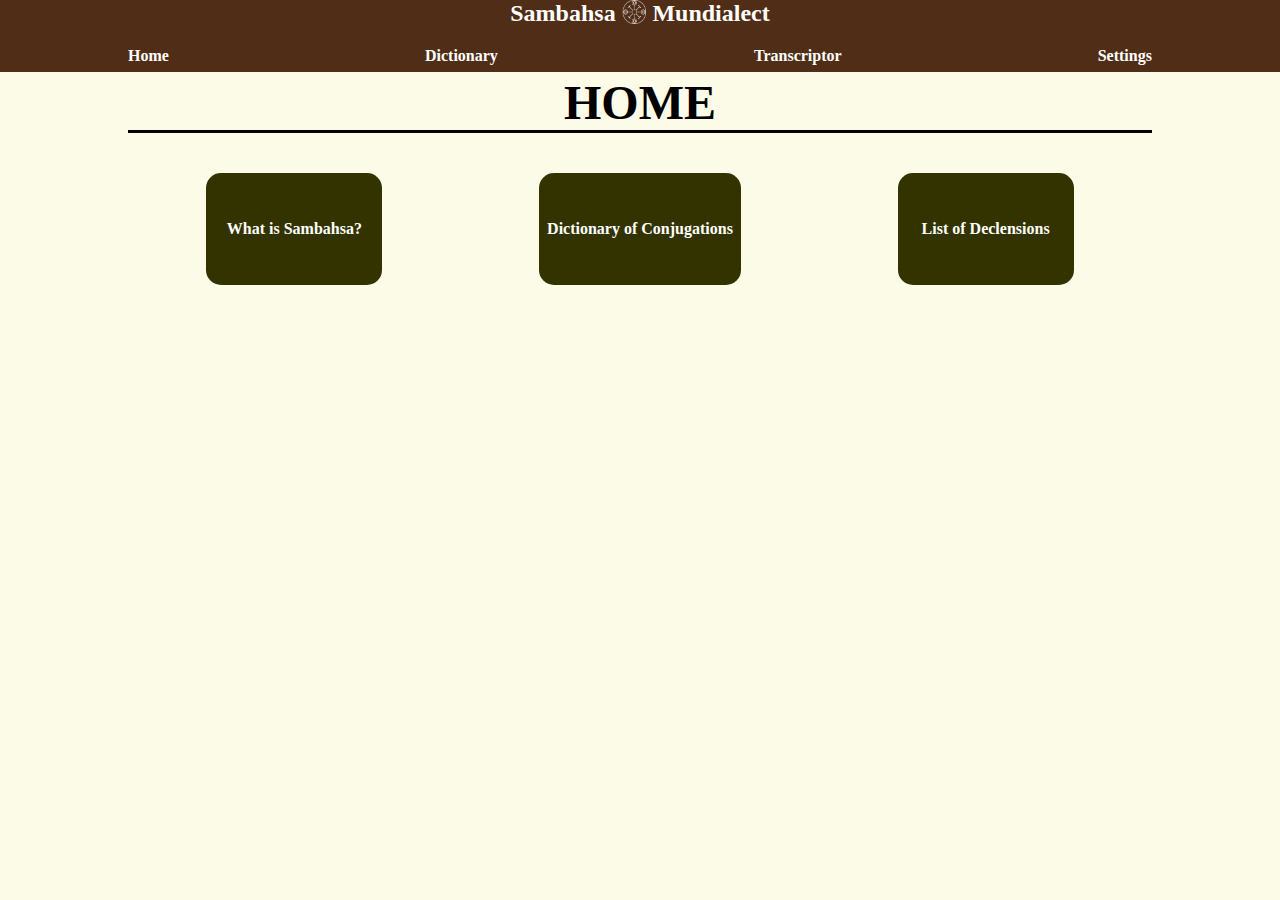
==== commit 2cbf3ddd: "Add files via upload" ====
--- a/index.html
+++ b/index.html
@@ -5,6 +5,7 @@
         <meta name="viewport" content="width=device-width, initial-scale=1.0">
         <title>Sambahsa APP</title>
         <link rel="stylesheet" href="resources/css/styles.css">
+        <link rel="manifest" href="/manifest.json">
         <script src="main.js" defer></script>
         <script src="resources/js/sambahsa_pronunciator.js" defer></script>
         <script src="resources/js/js_dictionar.js" defer></script>
@@ -32,7 +33,6 @@
 
                     <div class="listOfButtons">
                         <div class="mediumButton" onclick="changeSection('whatis')">What is Sambahsa?</div>
-                        <div class="mediumButton" onclick="changeSection('transcriptor')">Phonetic Transcriptor</div>
                         <div class="mediumButton" onclick="changeSection('conjugations')">Dictionary of Conjugations</div>
                         <div class="mediumButton" onclick="changeSection('declensions')">List of Declensions</div>
                     </div>
@@ -45,7 +45,6 @@
 
                     <div class="listOfButtons">
                         <div class="mediumButton" onclick="changeSection('whatis')">¿Qué es sambahsa?</div>
-                        <div class="mediumButton" onclick="changeSection('transcriptor')">Transcriptor Fonético</div>
                         <div class="mediumButton" onclick="changeSection('conjugations')">Diccionario de Conjugaciones</div>
                         <div class="mediumButton" onclick="changeSection('declensions')">Lista de Declinaciones</div>
                     </div>
@@ -58,7 +57,6 @@
 
                     <div class="listOfButtons">
                         <div class="mediumButton" onclick="changeSection('whatis')">Qu'est-ce que Sambahsa&nbsp;?</div>
-                        <div class="mediumButton" onclick="changeSection('transcriptor')">Transcripteur Phonétique</div>
                         <div class="mediumButton" onclick="changeSection('conjugations')">Dictionnaire de Conjugaisons</div>
                         <div class="mediumButton" onclick="changeSection('declensions')">Liste des Déclinaisons</div>
                     </div>
@@ -71,7 +69,6 @@
 
                     <div class="listOfButtons">
                         <div class="mediumButton" onclick="changeSection('whatis')">Что такое Самбахса?</div>
-                        <div class="mediumButton" onclick="changeSection('transcriptor')">Фонетический Транскриптор</div>
                         <div class="mediumButton" onclick="changeSection('conjugations')">Словарь спряжений</div>
                         <div class="mediumButton" onclick="changeSection('declensions')">Список склонений</div>
                     </div>
@@ -84,7 +81,6 @@
 
                     <div class="listOfButtons">
                         <div class="mediumButton" onclick="changeSection('whatis')">O que é sambahsa?</div>
-                        <div class="mediumButton" onclick="changeSection('transcriptor')">Transcritor Fonético</div>
                         <div class="mediumButton" onclick="changeSection('conjugations')">Dicionário de conjugações</div>
                         <div class="mediumButton" onclick="changeSection('declensions')">Lista de Declinações</div>
                     </div>
@@ -96,727 +92,6 @@
             <!--------------------------------------------------------------------------------------------------->
             <!--------------------------------------------------------------------------------------------------->
             <!--------------------------------------------------------------------------------------------------->
-            <!---------------------------------------- SECTION: GRAMMAR ----------------------------------------->
-            <!--------------------------------------------------------------------------------------------------->
-            <!--------------------------------------------------------------------------------------------------->
-            <!--------------------------------------------------------------------------------------------------->
-            
-            <div class="section" id="sectionGrammar">
-
-                <h1 style="text-transform: uppercase;">
-                    <span class="langSpecific enText">Mini course</span>
-                    <span class="langSpecific esText">Minicurso</span>
-                    <span class="langSpecific frText">Mini-cours</span>
-                    <span class="langSpecific ptbrText">Minicurso</span>
-                    <span class="langSpecific ruText">Мини-курс</span>
-                </h1>
-
-                <div class="courseSection courseSectionTableOfContents" style="display: block;">
-                <!--------------------------------------------------------------------------------------------------->
-                <!--------------------------------------------------------------------------------------------------->
-                <!------------------------------ SECTION: GRAMMAR = Table of Contents ------------------------------->
-                <!--------------------------------------------------------------------------------------------------->
-                <!--------------------------------------------------------------------------------------------------->
-
-                    <div class="courseChapter" onclick="changeChapter ('courseSectionPronunciation')">
-                        <span class="langSpecific enText">Pronunciation</span>
-                        <span class="langSpecific esText">Pronunciación</span>
-                        <span class="langSpecific frText">Prononciation</span>
-                        <span class="langSpecific ptbrText">Pronúncia</span>
-                        <span class="langSpecific ruText">Произношение</span>
-                    </div>
-
-                    <div class="courseChapter" onclick="changeChapter ('courseSectionArticles1')">
-                        <span class="langSpecific enText">Articles I</span>
-                        <span class="langSpecific esText">Artículos I</span>
-                        <span class="langSpecific frText">Articles I</span>
-                        <span class="langSpecific ptbrText">Artigos I</span>
-                        <span class="langSpecific ruText">Артикли н°1</span>
-                    </div>
-
-                    <div class="courseChapter" onclick="changeChapter ('courseSectionAdjectives')">
-                        <span class="langSpecific enText">Adjectives</span>
-                        <span class="langSpecific esText">Adjetivos</span>
-                        <span class="langSpecific frText">Adjectifs</span>
-                        <span class="langSpecific ptbrText">Adjetivos</span>
-                        <span class="langSpecific ruText">Прилагательные</span>
-                    </div>
-
-                    <div class="courseChapter" onclick="changeChapter ('courseSectionPronouns')">
-                        <span class="langSpecific enText">Pronouns</span>
-                        <span class="langSpecific esText">Pronombres</span>
-                        <span class="langSpecific frText">Pronoms</span>
-                        <span class="langSpecific ptbrText">Pronomes</span>
-                        <span class="langSpecific ruText">Местоимения</span>
-                    </div>
-
-                    <div class="courseChapter" onclick="changeChapter ('courseSectionVerbs1')">
-                        <span class="langSpecific enText">Verbs I</span>
-                        <span class="langSpecific esText">Verbos I</span>
-                        <span class="langSpecific frText">Verbes I</span>
-                        <span class="langSpecific ptbrText">Verbos I</span>
-                        <span class="langSpecific ruText">Глаголы н°1</span>
-                    </div>
-
-                    <div class="courseChapter" onclick="changeChapter ('courseSectionArticles2')">
-                        <span class="langSpecific enText">Articles II</span>
-                        <span class="langSpecific esText">Artículos II</span>
-                        <span class="langSpecific frText">Articles II</span>
-                        <span class="langSpecific ptbrText">Artigos II</span>
-                        <span class="langSpecific ruText">Артикли н°2</span>
-                    </div>
-
-                    <div class="courseChapter" onclick="changeChapter ('courseSectionDeclensions')">
-                        <span class="langSpecific enText">Declensions</span>
-                        <span class="langSpecific esText">Declinaciones</span>
-                        <span class="langSpecific frText">Déclinaisons</span>
-                        <span class="langSpecific ptbrText">Declinações</span>
-                        <span class="langSpecific ruText">Склонения</span>
-                    </div>
-
-                    <div class="courseChapter" onclick="changeChapter ('courseSectionVerbs2')">
-                        <span class="langSpecific enText">Verbs II</span>
-                        <span class="langSpecific esText">Verbos II</span>
-                        <span class="langSpecific frText">Verbes II</span>
-                        <span class="langSpecific ptbrText">Verbos II</span>
-                        <span class="langSpecific ruText">Глаголы н°2</span>
-                    </div>
-
-                    <div class="courseChapter" onclick="changeChapter ('courseSectionVerbs3')">
-                        <span class="langSpecific enText">Verbs III</span>
-                        <span class="langSpecific esText">Verbos III</span>
-                        <span class="langSpecific frText">Verbes III</span>
-                        <span class="langSpecific ptbrText">Verbos III</span>
-                        <span class="langSpecific ruText">Глаголы н°3</span>
-                    </div>
-
-                    <div class="courseChapter" onclick="changeChapter ('courseSectionParticiplesAndGerund')">
-                        <span class="langSpecific enText">Participles and Gerund</span>
-                        <span class="langSpecific esText">Participios y Gerundios</span>
-                        <span class="langSpecific frText">Participes et Gérondif</span>
-                        <span class="langSpecific ptbrText">Particípios e Gerúndio</span>
-                        <span class="langSpecific ruText">Причастия и Герундий</span>
-                    </div>
-
-                    <div class="courseChapter" onclick="changeChapter ('courseSectionAccompaniedReading1')">
-                        <span class="langSpecific enText">Accompanied Reading I</span>
-                        <span class="langSpecific esText">Lectura Acompañada I</span>
-                        <span class="langSpecific frText">Lecture Accompagnée I</span>
-                        <span class="langSpecific ptbrText">Leitura Acompanhada I</span>
-                        <span class="langSpecific ruText">Сопровождаемое чтение н°1</span>
-                    </div>
-
-                </div>
-
-                <div class="courseSection courseSectionPronunciation">
-                <!--------------------------------------------------------------------------------------------------->
-                <!--------------------------------------------------------------------------------------------------->
-                <!---------------------------- SECTION: GRAMMAR = Pronunciation ------------------------------------->
-                <!--------------------------------------------------------------------------------------------------->
-                <!--------------------------------------------------------------------------------------------------->
-                    <h2>
-                        <span class="langSpecific enText">Pronunciation</span>
-                        <span class="langSpecific esText">Pronunciación</span>
-                        <span class="langSpecific frText">Prononciation</span>
-                        <span class="langSpecific ptbrText">Pronúncia</span>
-                        <span class="langSpecific ruText">Произношение</span>
-                    </h2>
-                    <div class="courseChapter courseChapterComeBack" onclick="changeChapter ('courseSectionTableOfContents')">
-                        <img class="icon" src="resources/img/icons/left-arrow.svg">
-                    </div>
-
-                    <br>
-
-                    <p>
-                        <span class="langSpecific enText">
-                            In this course, we will make intensive use of the IPA <em>(<b>I</b>nternational <b>P</b>honetic <b>A</b>lphabet)</em>, 
-                        that has the function of transcribing the phonetics of the spoken language. Let's see some possible sounds for Sambahsa:
-                        </span>
-                        <span class="langSpecific esText">
-                            En este curso, haremos un uso intensivo del AFI <em>(<b>A</b>lfabeto <b>F</b>onético <b>I</b>nternacional)</em>, que tiene 
-                            la función de transcribir la fonética del lenguaje hablado. Veamos algunos sonidos posibles para Sambahsa.
-                        </span>
-                        <span class="langSpecific frText">
-                            Dans ce cours, nous ferons un usage intensif de l'API <em>(<b>A</b>lphabet <b>P</b>honétique <b>I</b>nternational)</em>, 
-                            qui a pour fonction de transcrire la phonétique de la langue parlée. Voyons quelques sons possibles pour le Sambahsa.
-                        </span>
-                        <span class="langSpecific ptbrText">
-                            Neste curso, faremos uso intensivo do AFI <em>(<b>A</b>lfabeto <b>F</b>onético <b>I</b>nternacional)</em>, que tem a 
-                            função de transcrever a fonética da língua falada. Vamos ver alguns sons possíveis para o sambahsa.
-                        </span>
-                        <span class="langSpecific ruText">
-                            В этом курсе мы будем интенсивно использовать МФА <em>(<b>М</b>еждународный <b>Ф</b>онетический <b>А</b>лфавит)</em>, 
-                            который служит для транскрипции фонетики устной речи. Давайте рассмотрим некоторые возможные звуки для Самбахсы.
-                        </span>
-                    </p>
-
-                    <div class="listOfButtons">
-
-                        <div class="soundButton" onclick="playPause('audio_a')">
-                            [a]<audio id="audio_a" src="resources/audio/a.ogg" preload="auto"></audio>
-                        </div>
-
-                        <div class="soundButton" onclick="playPause('audio_ae')">
-                            [ɛ]<audio id="audio_ae" src="resources/audio/ae.ogg" preload="auto"></audio>
-                        </div>
-
-                        <div class="soundButton" onclick="playPause('audio_e')">
-                            [e]<audio id="audio_e" src="resources/audio/e.ogg" preload="auto"></audio>
-                        </div>
-
-                        <div class="soundButton" onclick="playPause('audio_ee')">
-                            [ə]<audio id="audio_ee" src="resources/audio/ee.ogg" preload="auto"></audio>
-                        </div>
-
-                        <div class="soundButton" onclick="playPause('audio_i')">
-                            [i]<audio id="audio_i" src="resources/audio/i.ogg" preload="auto"></audio>
-                        </div>
-
-                        <div class="soundButton" onclick="playPause('audio_o')">
-                            [o]<audio id="audio_o" src="resources/audio/o.ogg" preload="auto"></audio>
-                        </div>
-
-                        <div class="soundButton" onclick="playPause('audio_oa')">
-                            [ɔ]<audio id="audio_oa" src="resources/audio/oa.ogg" preload="auto"></audio>
-                        </div>
-
-                        <div class="soundButton" onclick="playPause('audio_u')">
-                            [u]<audio id="audio_u" src="resources/audio/u.ogg" preload="auto"></audio>
-                        </div>
-
-                        <div class="soundButton" onclick="playPause('audio_y')">
-                            [y]<audio id="audio_y" src="resources/audio/ui.ogg" preload="auto"></audio>
-                        </div>
-
-                        <div class="soundButton" onclick="playPause('audio_oe')">
-                            [ø]<audio id="audio_oe" src="resources/audio/oe.ogg" preload="auto"></audio>
-                        </div>
-
-                        <div class="soundButton" onclick="playPause('audio_wa')">
-                            [wa]<audio id="audio_wa" src="resources/audio/wa.ogg" preload="auto"></audio>
-                        </div>
-
-                        <div class="soundButton" onclick="playPause('audio_ya')">
-                            [ja]<audio id="audio_ya" src="resources/audio/ya.ogg" preload="auto"></audio>
-                        </div>
-
-                        <div class="soundButton" onclick="playPause('audio_ao')">
-                            [aʊ̯]<audio id="audio_ao" src="resources/audio/ao.ogg" preload="auto"></audio>
-                        </div>
-
-                        <div class="soundButton" onclick="playPause('audio_ba')">
-                            [ba]<audio id="audio_ba" src="resources/audio/ba.ogg" preload="auto"></audio>
-                        </div>
-
-                        <div class="soundButton" onclick="playPause('audio_ka')">
-                            [ka]<audio id="audio_ka" src="resources/audio/ka.ogg" preload="auto"></audio>
-                        </div>
-
-                        <div class="soundButton" onclick="playPause('audio_da')">
-                            [da]<audio id="audio_da" src="resources/audio/da.ogg" preload="auto"></audio>
-                        </div>
-
-                        <div class="soundButton" onclick="playPause('audio_fa')">
-                            [fa]<audio id="audio_fa" src="resources/audio/fa.ogg" preload="auto"></audio>
-                        </div>
-
-                        <div class="soundButton" onclick="playPause('audio_ga')">
-                            [ga]<audio id="audio_ga" src="resources/audio/ga.ogg" preload="auto"></audio>
-                        </div>
-
-                        <div class="soundButton" onclick="playPause('audio_ha')">
-                            [ha]<audio id="audio_ha" src="resources/audio/ha.ogg" preload="auto"></audio>
-                        </div>
-
-                        <div class="soundButton" onclick="playPause('audio_ja')">
-                            [ʒa]<audio id="audio_ja" src="resources/audio/ja.ogg" preload="auto"></audio>
-                        </div>
-
-                        <div class="soundButton" onclick="playPause('audio_la')">
-                            [la]<audio id="audio_la" src="resources/audio/la.ogg" preload="auto"></audio>
-                        </div>
-
-                        <div class="soundButton" onclick="playPause('audio_ma')">
-                            [ma]<audio id="audio_ma" src="resources/audio/ma.ogg" preload="auto"></audio>
-                        </div>
-
-                        <div class="soundButton" onclick="playPause('audio_na')">
-                            [na]<audio id="audio_na" src="resources/audio/na.ogg" preload="auto"></audio>
-                        </div>
-
-                        <div class="soundButton" onclick="playPause('audio_pa')">
-                            [pa]<audio id="audio_pa" src="resources/audio/pa.ogg" preload="auto"></audio>
-                        </div>
-
-                        <div class="soundButton" onclick="playPause('audio_xa')">
-                            [xa]<audio id="audio_xa" src="resources/audio/xa.ogg" preload="auto"></audio>
-                        </div>
-
-                        <div class="soundButton" onclick="playPause('audio_ca')">
-                            [ʃa]<audio id="audio_ca" src="resources/audio/ca.ogg" preload="auto"></audio>
-                        </div>
-
-                        <div class="soundButton" onclick="playPause('audio_cca')">
-                            [ça]<audio id="audio_cca" src="resources/audio/cca.ogg" preload="auto"></audio>
-                        </div>
-
-                        <div class="soundButton" onclick="playPause('audio_sa')">
-                            [sa]<audio id="audio_sa" src="resources/audio/sa.ogg" preload="auto"></audio>
-                        </div>
-
-                        <div class="soundButton" onclick="playPause('audio_tha')">
-                            [θa]<audio id="audio_tha" src="resources/audio/tha.ogg" preload="auto"></audio>
-                        </div>
-
-                        <div class="soundButton" onclick="playPause('audio_ta')">
-                            [ta]<audio id="audio_ta" src="resources/audio/ta.ogg" preload="auto"></audio>
-                        </div>
-
-                        <div class="soundButton" onclick="playPause('audio_va')">
-                            [va]<audio id="audio_va" src="resources/audio/va.ogg" preload="auto"></audio>
-                        </div>
-
-                        <div class="soundButton" onclick="playPause('audio_za')">
-                            [za]<audio id="audio_za" src="resources/audio/za.ogg" preload="auto"></audio>
-                        </div>
-
-                        <div class="soundButton" onclick="playPause('audio_tca')">
-                            [t͡ʃa]<audio id="audio_tca" src="resources/audio/tca.ogg" preload="auto"></audio>
-                        </div>
-
-                        <div class="soundButton" onclick="playPause('audio_dja')">
-                            [d͡ʒa]<audio id="audio_dja" src="resources/audio/dja.ogg" preload="auto"></audio>
-                        </div>
-
-                    </div>
-
-                    <br>
-                    <p>
-                        <span class="langSpecific enText">The R consonant can have different sounds, but you are not obliged to use all of them.</span>
-                        <span class="langSpecific esText">La consonante R puede tener diferentes sonidos, pero no tienes la obligación de usar todos 
-                            ellos.</span>
-                        <span class="langSpecific frText">La consonne R peut avoir différents sons, mais vous n'avez pas l'obligation de les utiliser 
-                            tous.</span>
-                        <span class="langSpecific ptbrText">A consoante R pode ter sons diferentes, mas você não tem a obrigação de usar todos.</span>
-                        <span class="langSpecific ruText">Согласная R может иметь разные звуки, но у вас нет обязательства использовать их все.</span>
-                    </p>
-
-                    <div class="listOfButtons">
-                        <div class="soundButton" onclick="playPause('audio_ra2')">
-                            [ʀa]<audio id="audio_ra2" src="resources/audio/ra2.ogg" preload="auto"></audio>
-                        </div>
-
-                        <div class="soundButton" onclick="playPause('audio_rabr')">
-                            [ɾa]<audio id="audio_rabr" src="resources/audio/rabr.ogg" preload="auto"></audio>
-                        </div>
-
-                        <div class="soundButton" onclick="playPause('audio_rra')">
-                            [ra]<audio id="audio_rra" src="resources/audio/rra.ogg" preload="auto"></audio>
-                        </div>
-
-                        <div class="soundButton" onclick="playPause('audio_rla')">
-                            [ɺa]<audio id="audio_rla" src="resources/audio/rla.ogg" preload="auto"></audio>
-                        </div>
-
-                        <div class="soundButton" onclick="playPause('audio_ar')">
-                            [aʁ]<audio id="audio_ar" src="resources/audio/ar.ogg" preload="auto"></audio>
-                        </div>
-                    </div>
-
-                    <br>
-                    <div class="langSpecific enText">
-                        <p>Now allow me to comment about some sounds:</p>
-
-                        <ul>
-                            <li>
-                                To reproduce [ø], just pronounce the sound [e] by pursing your lips.
-                                <ul>
-                                    <li>
-                                        Just to be clear about what I mean by “pursing your lips”. When you pronounce 
-                                        vowels like [a] and [e], your lips are relaxed, when you pronounce 
-                                        vowels like [o] and [u], your lips are rounded. If you try to pronounce the 
-                                        vowel [e] by pursing your lips (or with the lips rounded, it's the same thing!)
-                                        , you will actually get [ø].
-                                    </li>
-                                </ul>
-                            </li>
-                            <li>
-                                To reproduce [y], just pronounce the sound [u] by pursing your lips.</li>
-                            <li>
-                                To reproduce [x], you raise your back of the tongue to the soft palate, 
-                                and then you release an air flow like you do with [f], but you do nothing with 
-                                your lip and teeth, all the articulation happens with the tongue.</li>
-                            <li>
-                                English supposedly doesn't have the [ç] sound, but it can end up emerging in 
-                                syllables starting with hu- like in “human”. I'll explain it anyway: 
-                                hold your tongue in the same position as when you pronounce [j], and 
-                                then try to pronounce [ʃ] without moving your lips or teeth.</li>
-                            <li>
-                                As I said earlier, the R consonant can have different sounds depending on 
-                                the case, however <u>you have no obligation of using all of those sounds</u>. For 
-                                example, words like “rudh” and “rlwotou” are 
-                                respectively transcripted as [<b>ʀ</b>ud] and [<b>ɺ</b>wo'tuː], but you can 
-                                simply pronounce them as [<b>ɾ</b>ud] and [<b>ɾ</b>wo'tuː]. Please, notice 
-                                that the [ɾ] sound is not present in words like “red” (wich is 
-                                pronounced as /ɹɛd/ by the way), but in the “t” of “water” like many 
-                                Americans pronounce this word.
-                            </li>
-                        </ul>
-                    </div>
-                    <div class="langSpecific esText">
-                        <p>Ahora permíteme comentarte acerca de algunos sonidos:</p>
-
-                        <ul>
-                            <li>
-                                Para reproducir [ø], simplemente pronuncia el sonido [e] frunciendo los labios.
-                                <ul>
-                                    <li>
-                                        Solo para ser claro sobre lo que quiero decir con "fruncir los labios". Cuando pronuncias 
-                                        vocales como [a] y [e], tus labios están relajados, cuando pronuncias 
-                                        vocales como [o] y [u], tus labios están redondeados. Si intentas pronunciar la 
-                                        vocal [e] frunciendo los labios (o con los labios redondeados, ¡es lo mismo!), 
-                                        obtendrás realmente [ø].
-                                    </li>
-                                </ul>
-                            </li>
-                            <li>
-                                Para reproducir [y], simplemente pronuncia el sonido [u] frunciendo los labios.</li>
-                            <li>
-                                Para pronunciar el sonido [v], haces la misma articulación que el sonido [f], utilizas 
-                                tu labio inferior con tus dientes superiores, la diferencia es que para pronunciar [v] 
-                                necesitas hacer vibrar tus cuerdas vocales. Te explico: ¿cuál es la diferencia entre [t] 
-                                y [d] (ambos creados colocando la punta de tu lengua cerca de tus dientes superiores)? Y 
-                                ¿cuál es la diferencia entre [p] y [b] (ambos hechos con tus labios)? La respuesta es que 
-                                [t] y [p] son sordos, mientras que [d] y [b] son sonoros, en otras palabras, [b] es la 
-                                versión sonora de [p], y [d] es la versión sonora de [t]. Es la misma relación para [f] 
-                                y [v], [v] es la versión sonora de [f]. Sé que aún no es simple, pero si quieres aprender 
-                                otros idiomas, de todas formas tendrás que dominar este sonido.
-                            </li>
-                            <li>
-                                [z] es la versión sonora de [s].
-                            </li>
-                            <li>
-                                [ʒ] es la versión sonora de [ʃ].
-                            </li>
-                            <li>
-                                Para pronunciar el sonido [ç],  
-                                mantén tu lengua en la misma posición que cuando pronuncias [j], y 
-                                luego intenta pronunciar [ʃ] sin mover tus labios ni tus dientes.
-                            </li>
-                            <li>
-                                Como mencioné antes, la consonante R puede tener diferentes sonidos dependiendo del 
-                                contexto, sin embargo, <u>no tienes la obligación de usar todos esos sonidos</u>. 
-                                Por ejemplo, palabras como “rudh” y “rlwotou” se 
-                                transcriben respectivamente como [<b>ʀ</b>ud] y [<b>ɺ</b>wo'tuː], pero puedes 
-                                simplemente pronunciarlas como [<b>ɾ</b>ud] y [<b>ɾ</b>wo'tuː].
-                            </li>
-                        </ul>
-
-
-                    </div>
-                    <div class="langSpecific frText">
-                        <p>Maintenant, permettez-moi de commenter quelques sons :</p>
-
-                        <ul>
-                            <li>
-                                Pour reproduire [x], élevez l'arrière de votre langue vers le palais mou, puis 
-                                libérez un flux d'air, similaire à ce que vous faites avec [f], mais sans impliquer 
-                                vos lèvres ni vos dents ; toute l'articulation se fait avec la langue.
-                            </li>
-                            <li>
-                                Pour reproduire [x],  
-                                maintenez votre langue dans la même position que lorsque vous prononcez [j], 
-                                puis essayez de prononcer [ʃ] sans bouger vos lèvres ni vos dents.
-                            </li>
-                            <li>
-                                Comme je l'ai mentionné précédemment, la consonne R peut avoir différents sons 
-                                en fonction du contexte ; cependant, <u>vous n'avez pas l'obligation d'utiliser 
-                                    tous ces sons</u>. Par exemple,mots comme "rudh" et 
-                                    "rlwotou" sont transcrite respectivement comme [<b>ʀ</b>ud] et [<b>ɺ</b>wo'tuː], 
-                                    mais vous pouvez simplement les prononcer comme [<b>ɾ</b>ud] et [<b>ɾ</b>wo'tuː].
-                            </li>
-                        </ul>
-
-                    </div>
-                    <div class="langSpecific ptbrText">
-                        <p>Agora, permita-me comentar sobre alguns sons:</p>
-
-                        <ul>
-                            <li>
-                                Para reproduzir [ø], simplesmente pronuncie o som [e] franzindo os lábios.
-                                <ul>
-                                    <li>
-                                        Apenas para ser claro sobre o que quero dizer com "franzir os lábios": 
-                                        quando se pronuncia vogais como [a] e [e], seus lábios ficam relaxados, e 
-                                        quando se pronuncia vogais como [o] e [u], seus lábios ficam arredondados. 
-                                        Se tentar pronunciar a vogal [e] franzindo os lábios (ou com os lábios 
-                                        arredondados, é a mesma coisa!) se obterá [ø].
-                                    </li>
-                                </ul>
-                            </li>
-                            <li>
-                                Para reproduzir [y], simplesmente pronuncie o som [u] franzindo os lábios.
-                            </li>
-                            <li>
-                                Para reproduzir [x], eleve a parte de trás da língua até o palato mole e, em seguida, 
-                                libere um fluxo de ar, semelhante ao que faz com [f], mas sem envolver os lábios 
-                                nem os dentes; toda a articulação ocorre com a língua.
-                            </li>
-                            <li>
-                                O português brasileiro supostamente não tem o som [ç], mas pode acabar surgindo em 
-                                sílabas que começam com ri-, como em “rio”. Eu vou explicar de qualquer forma: 
-                                mantenha sua língua na mesma posição que quando pronuncia [j], e então tente pronunciar 
-                                [ʃ] sem mover seus lábios ou dentes.
-                            </li>
-                            <li>
-                                Como mencionei anteriormente, a consoante R pode ter diferentes sons dependendo do 
-                                contexto, no entanto, <u>você não tem a obrigação de usar todos esses sons</u>. 
-                                Por exemplo, palavras como “rudh” e “rlwotou” são transcritas respectivamente 
-                                como [<b>ʀ</b>ud] e [<b>ɺ</b>wo'tuː], mas você pode simplesmente pronunciá-las como 
-                                [<b>ɾ</b>ud] e [<b>ɾ</b>wo'tuː].
-                            </li>
-                        </ul>
-
-                    </div>
-                    <div class="langSpecific ruText">
-                        <p>Теперь позвольте мне прокомментировать некоторые звуки:</p>
-
-                        <ul>
-                            <li>
-                                Чтобы воспроизвести [ø], просто произнесите звук [e], сжимая губы.
-                                <ul>
-                                    <li>
-                                        Просто чтобы было ясно, что я имею в виду под "сжатием губ": когда вы 
-                                        произносите гласные типа [a] и [e], ваши губы расслаблены, а когда вы 
-                                        произносите гласные типа [o] и [u], ваши губы округлены. Если вы попытаетесь 
-                                        произнести гласную [e] сжимая губы (или с округленными губами, это то же 
-                                        самое!), вы на самом деле получите [ø].
-                                    </li>
-                                </ul>
-                            </li>
-                            <li>
-                                Чтобы воспроизвести [y], просто произнесите звук [u], сжимая губы.
-                            </li>
-                            <li>
-                                Чтобы воспроизвести [x], поднимите заднюю часть языка к мягкому небу, а затем освободите 
-                                поток воздуха, подобно тому, как вы делаете с [f], но не задействуйте губы и зубы; 
-                                вся артикуляция происходит с языком.
-                            </li>
-                            <li>
-                                Считается, что в английском языке нет этого звука [ç], но он может появиться в слогах, 
-                                начинающихся с 'hu-', как в "human". Я объясню это все равно: держите язык в том же 
-                                положении, что и при произношении [j], а затем попробуйте произнести [ʃ] без движения губ и зубов.
-                            </li>
-                            <li>
-                                Как я упомянул ранее, согласная R может иметь разные звуки в зависимости от 
-                                контекста, однако <u>вы не обязаны использовать все эти звуки</u>. Например, 
-                                произношение слов как "rudh" и "rlwotou" транскрибируется соответственно как 
-                                [<b>ʀ</b>ud] и [<b>ɺ</b>wo'tuː], но вы можете просто произносить их как 
-                                [<b>ɾ</b>ud] и [<b>ɾ</b>wo'tuː]. Пожалуйста, обратите внимание, что звук [ɾ] 
-                                отсутствует в словах типа "red" (которое произносится как /ɹɛd/, кстати), а 
-                                находится в "t" в слове "water", как это произносят многие американцы.
-                            </li>
-                        </ul>
-
-                    </div>
-                </div>
-
-                <div class="courseSection courseSectionArticles1">
-                <!--------------------------------------------------------------------------------------------------->
-                <!--------------------------------------------------------------------------------------------------->
-                <!------------------------------- SECTION: GRAMMAR = Articles 1 ------------------------------------->
-                <!--------------------------------------------------------------------------------------------------->
-                <!--------------------------------------------------------------------------------------------------->
-                    <h2>
-                        <span class="langSpecific enText">Articles I</span>
-                        <span class="langSpecific esText">Artículos I</span>
-                        <span class="langSpecific frText">Articles I</span>
-                        <span class="langSpecific ptbrText">Artigos I</span>
-                        <span class="langSpecific ruText">Артикли н°1</span>
-                    </h2>
-                    <div class="courseChapter courseChapterComeBack" onclick="changeChapter ('courseSectionTableOfContents')">
-                        <img class="icon" src="resources/img/icons/left-arrow.svg">
-                    </div>
-                    
-                </div>
-
-                <div class="courseSection courseSectionAdjectives">
-                <!--------------------------------------------------------------------------------------------------->
-                <!--------------------------------------------------------------------------------------------------->
-                <!--------------------------------- SECTION: GRAMMAR = Adjectives ----------------------------------->
-                <!--------------------------------------------------------------------------------------------------->
-                <!--------------------------------------------------------------------------------------------------->
-                    <h2>
-                        <span class="langSpecific enText">Adjectives</span>
-                        <span class="langSpecific esText">Adjetivos</span>
-                        <span class="langSpecific frText">Adjectifs</span>
-                        <span class="langSpecific ptbrText">Adjetivos</span>
-                        <span class="langSpecific ruText">Прилагательные</span>
-                    </h2>
-                    <div class="courseChapter courseChapterComeBack" onclick="changeChapter ('courseSectionTableOfContents')">
-                        <img class="icon" src="resources/img/icons/left-arrow.svg">
-                    </div>
-                    
-                </div>
-
-                <div class="courseSection courseSectionPronouns">
-                <!--------------------------------------------------------------------------------------------------->
-                <!--------------------------------------------------------------------------------------------------->
-                <!----------------------------------- SECTION: GRAMMAR = Pronouns ----------------------------------->
-                <!--------------------------------------------------------------------------------------------------->
-                <!--------------------------------------------------------------------------------------------------->
-                    <h2>
-                        <span class="langSpecific enText">Pronouns</span>
-                        <span class="langSpecific esText">Pronombres</span>
-                        <span class="langSpecific frText">Pronoms</span>
-                        <span class="langSpecific ptbrText">Pronomes</span>
-                        <span class="langSpecific ruText">Местоимения</span>
-                    </h2>
-                    <div class="courseChapter courseChapterComeBack" onclick="changeChapter ('courseSectionTableOfContents')">
-                        <img class="icon" src="resources/img/icons/left-arrow.svg">
-                    </div>
-                    
-                </div>
-
-                <div class="courseSection courseSectionVerbs1">
-                <!--------------------------------------------------------------------------------------------------->
-                <!--------------------------------------------------------------------------------------------------->
-                <!------------------------------------ SECTION: GRAMMAR = Verbs 1 ----------------------------------->
-                <!--------------------------------------------------------------------------------------------------->
-                <!--------------------------------------------------------------------------------------------------->
-                    <h2>
-                        <span class="langSpecific enText">Verbs I</span>
-                        <span class="langSpecific esText">Verbos I</span>
-                        <span class="langSpecific frText">Verbes I</span>
-                        <span class="langSpecific ptbrText">Verbos I</span>
-                        <span class="langSpecific ruText">Глаголы н°1</span>
-                    </h2>
-                    <div class="courseChapter courseChapterComeBack" onclick="changeChapter ('courseSectionTableOfContents')">
-                        <img class="icon" src="resources/img/icons/left-arrow.svg">
-                    </div>
-                    
-                </div>
-
-                <div class="courseSection courseSectionArticles2">
-                <!--------------------------------------------------------------------------------------------------->
-                <!--------------------------------------------------------------------------------------------------->
-                <!------------------------------- SECTION: GRAMMAR = Articles 2 ------------------------------------->
-                <!--------------------------------------------------------------------------------------------------->
-                <!--------------------------------------------------------------------------------------------------->
-                <h2>
-                    <span class="langSpecific enText">Articles II</span>
-                    <span class="langSpecific esText">Artículos II</span>
-                    <span class="langSpecific frText">Articles II</span>
-                    <span class="langSpecific ptbrText">Artigos II</span>
-                    <span class="langSpecific ruText">Артикли н°2</span>
-                </h2>
-                    <div class="courseChapter courseChapterComeBack" onclick="changeChapter ('courseSectionTableOfContents')">G
-                        <img class="icon" src="resources/img/icons/left-arrow.svg">
-                    </div>
-                    
-                </div>
-
-                <div class="courseSection courseSectionDeclensions">
-                <!--------------------------------------------------------------------------------------------------->
-                <!--------------------------------------------------------------------------------------------------->
-                <!------------------------------ SECTION: GRAMMAR = Declensions ------------------------------------->
-                <!--------------------------------------------------------------------------------------------------->
-                <!--------------------------------------------------------------------------------------------------->
-                    <h2>
-                        <span class="langSpecific enText">Declensions</span>
-                        <span class="langSpecific esText">Declinaciones</span>
-                        <span class="langSpecific frText">Déclinaisons</span>
-                        <span class="langSpecific ptbrText">Declinações</span>
-                        <span class="langSpecific ruText">Склонения</span>
-                    </h2>
-                    <div class="courseChapter courseChapterComeBack" onclick="changeChapter ('courseSectionTableOfContents')">
-                        <img class="icon" src="resources/img/icons/left-arrow.svg">
-                    </div>
-                    
-                </div>
-
-                <div class="courseSection courseSectionVerbs2">
-                <!--------------------------------------------------------------------------------------------------->
-                <!--------------------------------------------------------------------------------------------------->
-                <!------------------------------------ SECTION: GRAMMAR = Verbs 2 ----------------------------------->
-                <!--------------------------------------------------------------------------------------------------->
-                <!--------------------------------------------------------------------------------------------------->
-                <h2>
-                    <span class="langSpecific enText">Verbs II</span>
-                    <span class="langSpecific esText">Verbos II</span>
-                    <span class="langSpecific frText">Verbes II</span>
-                    <span class="langSpecific ptbrText">Verbos II</span>
-                    <span class="langSpecific ruText">Глаголы н°2</span>
-                </h2>
-                    <div class="courseChapter courseChapterComeBack" onclick="changeChapter ('courseSectionTableOfContents')">
-                        <img class="icon" src="resources/img/icons/left-arrow.svg">
-                    </div>
-                    
-                </div>
-
-                <div class="courseSection courseSectionVerbs3">
-                <!--------------------------------------------------------------------------------------------------->
-                <!--------------------------------------------------------------------------------------------------->
-                <!------------------------------------ SECTION: GRAMMAR = Verbs 3 ----------------------------------->
-                <!--------------------------------------------------------------------------------------------------->
-                <!--------------------------------------------------------------------------------------------------->
-                <h2>
-                    <span class="langSpecific enText">Verbs III</span>
-                    <span class="langSpecific esText">Verbos III</span>
-                    <span class="langSpecific frText">Verbes III</span>
-                    <span class="langSpecific ptbrText">Verbos III</span>
-                    <span class="langSpecific ruText">Глаголы н°3</span>
-                </h2>
-                    <div class="courseChapter courseChapterComeBack" onclick="changeChapter ('courseSectionTableOfContents')">
-                        <img class="icon" src="resources/img/icons/left-arrow.svg">
-                    </div>
-                    
-                </div>
-
-                <div class="courseSection courseSectionParticiplesAndGerund">
-                <!--------------------------------------------------------------------------------------------------->
-                <!--------------------------------------------------------------------------------------------------->
-                <!----------------------------- SECTION: GRAMMAR = Participles and Gerund --------------------------->
-                <!--------------------------------------------------------------------------------------------------->
-                <!--------------------------------------------------------------------------------------------------->
-                    <h2>
-                        <span class="langSpecific enText">Participles and Gerund</span>
-                        <span class="langSpecific esText">Participios y Gerundios</span>
-                        <span class="langSpecific frText">Participes et Gérondif</span>
-                        <span class="langSpecific ptbrText">Particípios e Gerúndio</span>
-                        <span class="langSpecific ruText">Причастия и Герундий</span>
-                    </h2>
-                    <div class="courseChapter courseChapterComeBack" onclick="changeChapter ('courseSectionTableOfContents')">
-                        <img class="icon" src="resources/img/icons/left-arrow.svg">
-                    </div>
-                    
-                </div>
-
-                <div class="courseSection courseSectionAccompaniedReading1">
-                <!--------------------------------------------------------------------------------------------------->
-                <!--------------------------------------------------------------------------------------------------->
-                <!------------------------------ SECTION: GRAMMAR = Accompanied Reading 1 --------------------------->
-                <!--------------------------------------------------------------------------------------------------->
-                <!--------------------------------------------------------------------------------------------------->
-                    <h2>
-                        <span class="langSpecific enText">Accompanied Reading I</span>
-                        <span class="langSpecific esText">Lectura Acompañada I</span>
-                        <span class="langSpecific frText">Lecture Accompagnée I</span>
-                        <span class="langSpecific ptbrText">Leitura Acompanhada I</span>
-                        <span class="langSpecific ruText">Сопровождаемое чтение н°1</span>
-                    </h2>
-                    <div class="courseChapter courseChapterComeBack" onclick="changeChapter ('courseSectionTableOfContents')">
-                        <img class="icon" src="resources/img/icons/left-arrow.svg">
-                    </div>
-                    
-                </div>
-            
-                
-            </div>
-
-            <!--------------------------------------------------------------------------------------------------->
-            <!--------------------------------------------------------------------------------------------------->
-            <!--------------------------------------------------------------------------------------------------->
             <!-------------------------------------- SECTION: DICTIONARY ---------------------------------------->
             <!--------------------------------------------------------------------------------------------------->
             <!--------------------------------------------------------------------------------------------------->
@@ -826,45 +101,105 @@
             
                 <div class="langSpecific enText">
                     <h1>English-Sambahsa Dictionary</h1>
-                    <br><br>
+                    <br>
                     <input type="text" class="inputTextArea" id="en_inputTextArea" />
-                    <input type="button" id="en_buttonDictionar" value="»»" onclick="startSbSearch ('listOfWordsEnglish', 'en_inputTextArea', 'en_result', 99);" />
+                    <input type="button" id="en_buttonDictionar" value="Search" class="commonButton"
+                    onclick="startSbSearch ('listOfWordsEnglish', 'en_inputTextArea', 'en_result', 99);" /><br><br>
+                    <p class="noindent">Change language:</p>
+                    <input type="button" class="changeLanguageDictButton" onclick="changeLanguage('es')" value="Es-Sb" 
+                    title="Spanish-Sambahsa" />
+                    <input type="button" class="changeLanguageDictButton" onclick="changeLanguage('fr')" value="Fr-Sb" 
+                    title="French-Sambahsa" />
+                    <input type="button" class="changeLanguageDictButton" onclick="changeLanguage('ptbr')" value="Pt-Sb" 
+                    title="Portuguese-Sambahsa" />
+                    <input type="button" class="changeLanguageDictButton" onclick="changeLanguage('ru')" value="Ru-Sb" 
+                    title="Russian-Sambahsa" />
+                    <input type="button" class="changeLanguageDictButton" onclick="changeSection('conjugations')" value="Cjg" 
+                    title="Conjugations" />
                     <br><br>
                     <div id="en_result"></div>
                 </div>
             
                 <div class="langSpecific esText">
                     <h1>Diccionario Español-Sambahsa</h1>
-                    <br><br>
+                    <br>
                     <input type="text" class="inputTextArea" id="es_inputTextArea" />
-                    <input type="button" id="es_buttonDictionar" value="»»" onclick="startSbSearch ('listOfWordsSpanish', 'es_inputTextArea', 'es_result', 2);" />
+                    <input type="button" id="es_buttonDictionar" value="Buscar" class="commonButton"
+                    onclick="startSbSearch ('listOfWordsSpanish', 'es_inputTextArea', 'es_result', 2);" /><br><br>
+                    <p class="noindent">Cambiar idioma:</p>
+                    <input type="button" class="changeLanguageDictButton" onclick="changeLanguage('en')" value="In-Sb" 
+                    title="Inglés-Sambahsa" />
+                    <input type="button" class="changeLanguageDictButton" onclick="changeLanguage('fr')" value="Fr-Sb" 
+                    title="Francés-Sambahsa" />
+                    <input type="button" class="changeLanguageDictButton" onclick="changeLanguage('ptbr')" value="Pt-Sb" 
+                    title="Portugués-Sambahsa" />
+                    <input type="button" class="changeLanguageDictButton" onclick="changeLanguage('ru')" value="Ru-Sb" 
+                    title="Ruso-Sambahsa" />
+                    <input type="button" class="changeLanguageDictButton" onclick="changeSection('conjugations')" value="Cjg" 
+                    title="Conjugaciones" />
                     <br><br>
                     <div id="es_result"></div>
                 </div>
             
                 <div class="langSpecific frText">
                     <h1>Dictionnaire Français-Sambahsa</h1>
-                    <br><br>
+                    <br>
                     <input type="text" class="inputTextArea" id="fr_inputTextArea" />
-                    <input type="button" id="fr_buttonDictionar" value="»»" onclick="startSbSearch ('listOfWordsFrench', 'fr_inputTextArea', 'fr_result', 3);" />
+                    <input type="button" id="fr_buttonDictionar" value="Rechercher" class="commonButton"
+                    onclick="startSbSearch ('listOfWordsFrench', 'fr_inputTextArea', 'fr_result', 3);" /><br><br>
+                    <p class="noindent">Changer la langue&nbsp;:</p>
+                    <input type="button" class="changeLanguageDictButton" onclick="changeLanguage('en')" value="An-Sb" 
+                    title="Anglais-Sambahsa" />
+                    <input type="button" class="changeLanguageDictButton" onclick="changeLanguage('es')" value="Es-Sb" 
+                    title="Espagnol-Sambahsa" />
+                    <input type="button" class="changeLanguageDictButton" onclick="changeLanguage('ptbr')" value="Pt-Sb" 
+                    title="Portugais-Sambahsa" />
+                    <input type="button" class="changeLanguageDictButton" onclick="changeLanguage('ru')" value="Ru-Sb" 
+                    title="Russe-Sambahsa" />
+                    <input type="button" class="changeLanguageDictButton" onclick="changeSection('conjugations')" value="Cjg" 
+                    title="Conjugaisons" />
                     <br><br>
                     <div id="fr_result"></div>
                 </div>
             
                 <div class="langSpecific ptbrText">
                     <h1>Dicionário Português-Sambahsa</h1>
-                    <br><br>
+                    <br>
                     <input type="text" class="inputTextArea" id="pt_inputTextArea" />
-                    <input type="button" id="pt_buttonDictionar" value="»»" onclick="startSbSearch ('listOfWordsPortuguese', 'pt_inputTextArea', 'pt_result', 1);" />
+                    <input type="button" id="pt_buttonDictionar" value="Pesquisar" class="commonButton"
+                    onclick="startSbSearch ('listOfWordsPortuguese', 'pt_inputTextArea', 'pt_result', 1);" /><br><br>
+                    <p class="noindent">Mudar idioma:</p>
+                    <input type="button" class="changeLanguageDictButton" onclick="changeLanguage('en')" value="In-Sb" 
+                    title="Inglês-Sambahsa" />
+                    <input type="button" class="changeLanguageDictButton" onclick="changeLanguage('es')" value="Es-Sb" 
+                    title="Espanhol-Sambahsa" />
+                    <input type="button" class="changeLanguageDictButton" onclick="changeLanguage('fr')" value="Fr-Sb" 
+                    title="Francês-Sambahsa" />
+                    <input type="button" class="changeLanguageDictButton" onclick="changeLanguage('ru')" value="Ru-Sb" 
+                    title="Russo-Sambahsa" />
+                    <input type="button" class="changeLanguageDictButton" onclick="changeSection('conjugations')" value="Cjg" 
+                    title="Conjugações" />
                     <br><br>
                     <div id="pt_result"></div>
                 </div>
         
                 <div class="langSpecific ruText">
                     <h1>Самбаса-русский словарь</h1>
-                    <br><br>
+                    <br>
                     <input type="text" class="inputTextArea" id="ru_inputTextArea" />
-                    <input type="button" id="ru_buttonDictionar" value="»»" onclick="startSbSearch ('listOfWordsRussian', 'ru_inputTextArea', 'ru_result', 5);" />
+                    <input type="button" id="ru_buttonDictionar" value="Поиск" class="commonButton"
+                    onclick="startSbSearch ('listOfWordsRussian', 'ru_inputTextArea', 'ru_result', 5);" /><br><br>
+                    <p class="noindent">Изменить язык:</p>
+                    <input type="button" class="changeLanguageDictButton" onclick="changeLanguage('en')" value="Англ-Самб" 
+                    title="Английский-Самбаса" />
+                    <input type="button" class="changeLanguageDictButton" onclick="changeLanguage('es')" value="Исп-Самб" 
+                    title="Испанский-Самбаса" />
+                    <input type="button" class="changeLanguageDictButton" onclick="changeLanguage('fr')" value="Фр-Самб" 
+                    title="Французский-Самбаса" />
+                    <input type="button" class="changeLanguageDictButton" onclick="changeLanguage('ptbr')" value="Порт-Самб" 
+                    title="Португальский-Самбаса" />
+                    <input type="button" class="changeLanguageDictButton" onclick="changeSection('conjugations')" value="Скл" 
+                    title="Склонения глаголов" />
                     <br><br>
                     <div id="ru_result"></div>
                 </div>
@@ -938,7 +273,265 @@
                     <h2>Переключиться между темным и светлым режимом</h2>
                 </div>
 
-                <div class="changeBackgroundButton notoEmoji" id="changeBgButton" onclick="changeBackground()">🌜︎</div>
+                <div class="changeBackgroundButton" id="changeBgButton" onclick="changeBackground()">🌜︎</div>
+
+                
+
+                <br><br>
+
+                <div class="noMobile">
+                    <div class="langSpecific enText">
+                        <h2>URL parameters:</h2>
+
+                        <p>You can use custom web addresses to go directly to a specific section, or even open the app in 
+                            a specific language or mode. It's very useful for web browses' bookmarks. Let's see some examples:
+                        </p>
+
+                        <ul>
+                            <li>
+                                <a href="/?section=dictionary" target="_blank">?section=dictionary</a>
+                                <em>(Opens directly in the dictionary sector)</em>
+                                <ul>
+                                    <p>Available options:</p>
+                                    <li><a href="/?section=dictionary" target="_blank">?section=dictionary</a></li>
+                                    <li><a href="/?section=settings" target="_blank">?section=settings</a></li>
+                                    <li><a href="/?section=transcriptor" target="_blank">?section=transcriptor</a></li>
+                                    <li><a href="/?section=conjugations" target="_blank">?section=conjugations</a></li>
+                                    <li><a href="/?section=declensions" target="_blank">?section=declensions</a></li>
+                                </ul>
+                            </li>
+                            <li>
+                                <a href="/?mode=dark" target="_blank">?mode=dark</a>
+                                <em>(Opens app in the dar mode)</em>
+                            </li>
+                            <li>
+                                <a href="/?lang=ru" target="_blank">?lang=ru</a>
+                                <em>(Opens app in the Russian language)</em>
+                                <ul>
+                                    <p>Available options:</p>
+                                    <li><a href="/?lang=en" target="_blank">?lang=en</a></li>
+                                    <li><a href="/?lang=es" target="_blank">?lang=es</a></li>
+                                    <li><a href="/?lang=fr" target="_blank">?lang=fr</a></li>
+                                    <li><a href="/?lang=ptbr" target="_blank">?lang=ptbr</a></li>
+                                    <li><a href="/?lang=ru" target="_blank">?lang=ru</a></li>
+                                </ul>
+                            </li>
+                            <li>You can mix the parameters with &:
+                                <ul>
+                                    <li>
+                                        <a href="/?section=dictionary&lang=fr" target="_blank">?section=dictionary&lang=fr</a> 
+                                        <em>(the app starts with the dictionary section open in the French language)</em>
+                                    </li>
+                                    <li>
+                                        <a href="/?section=settings&lang=ptbr&mode=dark" target="_blank">?section=settings&lang=ptbr&mode=dark</a> 
+                                        <em>(the app starts with the settings section open in the Portuguese language, and in dark mode)</em>
+                                    </li>
+                                </ul>
+                            </li>
+                        </ul>
+                    </div>
+                
+                    <div class="langSpecific esText">
+                        <h2>Parámetros de URL:</h2>
+
+                        <p>Puedes utilizar direcciones web personalizadas para ir directamente a una sección específica 
+                            o incluso abrir la aplicación en un idioma o modo específico. Es muy útil para los marcadores 
+                            de navegadores. Veamos algunos ejemplos:</p>
+
+                        <ul>
+                            <li>
+                                <a href="/?section=dictionary" target="_blank">?section=dictionary</a>
+                                <em>(Se abre directamente en el sector de diccionario)</em>
+                                <ul>
+                                    <p>Opciones disponibles:</p>
+                                    <li><a href="/?section=dictionary" target="_blank">?section=dictionary</a></li>
+                                    <li><a href="/?section=settings" target="_blank">?section=settings</a></li>
+                                    <li><a href="/?section=transcriptor" target="_blank">?section=transcriptor</a></li>
+                                    <li><a href="/?section=conjugations" target="_blank">?section=conjugations</a></li>
+                                    <li><a href="/?section=declensions" target="_blank">?section=declensions</a></li>
+                                </ul>
+                            </li>
+                            <li>
+                                <a href="/?mode=dark" target="_blank">?mode=dark</a>
+                                <em>(Abre la aplicación en modo oscuro)</em>
+                            </li>
+                            <li>
+                                <a href="/?lang=ru" target="_blank">?lang=ru</a>
+                                <em>(Abre la aplicación en idioma ruso)</em>
+                                <ul>
+                                    <p>Opciones disponibles:</p>
+                                    <li><a href="/?lang=en" target="_blank">?lang=en</a></li>
+                                    <li><a href="/?lang=es" target="_blank">?lang=es</a></li>
+                                    <li><a href="/?lang=fr" target="_blank">?lang=fr</a></li>
+                                    <li><a href="/?lang=ptbr" target="_blank">?lang=ptbr</a></li>
+                                    <li><a href="/?lang=ru" target="_blank">?lang=ru</a></li>
+                                </ul>
+                            </li>
+                            <li>Puedes combinar los parámetros con &:
+                                <ul>
+                                    <li>
+                                        <a href="/?section=dictionary&lang=fr" target="_blank">?section=dictionary&lang=fr</a> 
+                                        <em>(La aplicación se inicia con la sección de diccionario abierta en idioma francés)</em>
+                                    </li>
+                                    <li>
+                                        <a href="/?section=settings&lang=ptbr&mode=dark" target="_blank">?section=settings&lang=ptbr&mode=dark</a> 
+                                        <em>(La aplicación se inicia con la sección de configuración abierta en idioma portugués y en modo oscuro)</em>
+                                    </li>
+                                </ul>
+                            </li>
+                        </ul>
+                    </div>
+                
+                    <div class="langSpecific frText">
+                        <h2>Paramètres d'URL :</h2>
+
+                        <p>Vous pouvez utiliser des adresses web personnalisées pour accéder directement à une section spécifique 
+                            ou même ouvrir l'application dans une langue ou un mode spécifique. C'est très utile pour les favoris 
+                            de navigateurs web. Voici quelques exemples&nbsp;:</p>
+
+                        <ul>
+                            <li>
+                                <a href="/?section=dictionary" target="_blank">?section=dictionary</a>
+                                <em>(S'ouvre directement dans la section du dictionnaire)</em>
+                                <ul>
+                                    <p>Options disponibles :</p>
+                                    <li><a href="/?section=dictionary" target="_blank">?section=dictionary</a></li>
+                                    <li><a href="/?section=settings" target="_blank">?section=settings</a></li>
+                                    <li><a href="/?section=transcriptor" target="_blank">?section=transcriptor</a></li>
+                                    <li><a href="/?section=conjugations" target="_blank">?section=conjugations</a></li>
+                                    <li><a href="/?section=declensions" target="_blank">?section=declensions</a></li>
+                                </ul>
+                            </li>
+                            <li>
+                                <a href="/?mode=dark" target="_blank">?mode=dark</a>
+                                <em>(Ouvre l'application en mode sombre)</em>
+                            </li>
+                            <li>
+                                <a href="/?lang=ru" target="_blank">?lang=ru</a>
+                                <em>(Ouvre l'application en russe)</em>
+                                <ul>
+                                    <p>Options disponibles :</p>
+                                    <li><a href="/?lang=en" target="_blank">?lang=en</a></li>
+                                    <li><a href="/?lang=es" target="_blank">?lang=es</a></li>
+                                    <li><a href="/?lang=fr" target="_blank">?lang=fr</a></li>
+                                    <li><a href="/?lang=ptbr" target="_blank">?lang=ptbr</a></li>
+                                    <li><a href="/?lang=ru" target="_blank">?lang=ru</a></li>
+                                </ul>
+                            </li>
+                            <li>Vous pouvez combiner les paramètres avec &&nbsp;:
+                                <ul>
+                                    <li>
+                                        <a href="/?section=dictionary&lang=es" target="_blank">?section=dictionary&lang=es</a> 
+                                        <em>(L'application démarre avec la section du dictionnaire ouverte en espagnol)</em>
+                                    </li>
+                                    <li>
+                                        <a href="/?section=settings&lang=ptbr&mode=dark" target="_blank">?section=settings&lang=ptbr&mode=dark</a> 
+                                        <em>(L'application démarre avec la section des paramètres ouverte en portugais et en mode sombre)</em>
+                                    </li>
+                                </ul>
+                            </li>
+                        </ul>
+                    </div>
+    
+                    <div class="langSpecific ptbrText">
+                        <h2>Parâmetros de URL:</h2>
+
+                        <p>Você pode usar endereços da web personalizados para ir diretamente para uma seção específica 
+                            ou até mesmo abrir o aplicativo em um idioma ou modo específico. Isso é muito útil para favoritos 
+                            de navegadores. Veja alguns exemplos:</p>
+
+                        <ul>
+                            <li>
+                                <a href="/?section=dictionary" target="_blank">?section=dictionary</a>
+                                <em>(Abre diretamente na seção de dicionário)</em>
+                                <ul>
+                                    <p>Opções disponíveis:</p>
+                                    <li><a href="/?section=dictionary" target="_blank">?section=dictionary</a></li>
+                                    <li><a href="/?section=settings" target="_blank">?section=settings</a></li>
+                                    <li><a href="/?section=transcriptor" target="_blank">?section=transcriptor</a></li>
+                                    <li><a href="/?section=conjugations" target="_blank">?section=conjugations</a></li>
+                                    <li><a href="/?section=declensions" target="_blank">?section=declensions</a></li>
+                                </ul>
+                            </li>
+                            <li>
+                                <a href="/?mode=dark" target="_blank">?mode=dark</a>
+                                <em>(Abre o aplicativo no modo escuro)</em>
+                            </li>
+                            <li>
+                                <a href="/?lang=ru" target="_blank">?lang=ru</a>
+                                <em>(Abre o aplicativo em russo)</em>
+                                <ul>
+                                    <p>Opções disponíveis:</p>
+                                    <li><a href="/?lang=en" target="_blank">?lang=en</a></li>
+                                    <li><a href="/?lang=es" target="_blank">?lang=es</a></li>
+                                    <li><a href="/?lang=fr" target="_blank">?lang=fr</a></li>
+                                    <li><a href="/?lang=ptbr" target="_blank">?lang=ptbr</a></li>
+                                    <li><a href="/?lang=ru" target="_blank">?lang=ru</a></li>
+                                </ul>
+                            </li>
+                            <li>Você pode combinar os parâmetros com &:
+                                <ul>
+                                    <li>
+                                        <a href="/?section=dictionary&lang=fr" target="_blank">?section=dictionary&lang=fr</a> 
+                                        <em>(O aplicativo começa com a seção de dicionário aberta em francês)</em>
+                                    </li>
+                                    <li>
+                                        <a href="/?section=settings&lang=en&mode=dark" target="_blank">?section=settings&lang=en&mode=dark</a> 
+                                        <em>(O aplicativo começa com a seção de configurações aberta em inglês e no modo escuro)</em>
+                                    </li>
+                                </ul>
+                            </li>
+                        </ul>
+                    </div>
+                
+                    <div class="langSpecific ruText">
+                        <h2>Параметры URL:</h2>
+                        <p>Вы можете использовать пользовательские веб-адреса, чтобы сразу перейти к определенному 
+                            разделу или даже открыть приложение на определенном языке или в режиме. Это очень полезно 
+                            для закладок в веб-браузерах. Давайте посмотрим на несколько примеров:</p>
+                        <ul>
+                            <li>
+                                <a href="/?section=dictionary" target="_blank">?section=dictionary</a>
+                                <em>(Открывается непосредственно в разделе словаря)</em>
+                                <ul>
+                                    <p>Доступные варианты:</p>
+                                    <li><a href="/?section=dictionary" target="_blank">?section=dictionary</a></li>
+                                    <li><a href="/?section=settings" target="_blank">?section=settings</a></li>
+                                    <li><a href="/?section=transcriptor" target="_blank">?section=transcriptor</a></li>
+                                    <li><a href="/?section=conjugations" target="_blank">?section=conjugations</a></li>
+                                    <li><a href="/?section=declensions" target="_blank">?section=declensions</a></li>
+                                </ul>
+                            </li>
+                            <li>
+                                <a href="/?mode=dark" target="_blank">?mode=dark</a>
+                                <em>(Открывает приложение в темном режиме)</em>
+                            </li>
+                            <li>
+                                <a href="/?lang=es" target="_blank">?lang=es</a>
+                                <em>(Открывает приложение на испанском языке)</em>
+                                <ul>
+                                    <p>Доступные варианты:</p>
+                                    <li><a href="/?lang=en" target="_blank">?lang=en</a></li>
+                                    <li><a href="/?lang=es" target="_blank">?lang=es</a></li>
+                                    <li><a href="/?lang=fr" target="_blank">?lang=fr</a></li>
+                                    <li><a href="/?lang=ptbr" target="_blank">?lang=ptbr</a></li>
+                                    <li><a href="/?lang=ru" target="_blank">?lang=ru</a></li>
+                                </ul>
+                            </li>
+                            <li>Вы можете комбинировать параметры с &:</li>
+                            <ul>
+                                <li>
+                                    <a href="/?section=dictionary&lang=fr" target="_blank">?section=dictionary&lang=fr</a> 
+                                    <em>(приложение запускается с открытым разделом словаря на французском языке)</em>
+                                </li>
+                                <li>
+                                    <a href="/?section=settings&lang=ptbr&mode=dark" target="_blank">?section=settings&lang=ptbr&mode=dark</a> 
+                                    <em>(приложение запускается с открытым разделом настроек на португальском языке и в темном режиме)</em>
+                                </li>
+                            </ul>
+                        </ul>
+                    </div>
+                </div>
         
             </div>
 
@@ -1092,15 +685,19 @@
                 <div id="ipa_tab" class="tabcontent" style="display: block;">
                     <textarea class="transcriptorInputTextArea" id="transcriptorInputTextArea2"></textarea>
                         <br>
-                        <button type="button" onclick="getWords ('transcriptorInputTextArea2', 'spt_outputTextArea', 'ipa_outputTextArea', 1);" style="margin-right: 20px; display: inline;"><strong>»»</strong></button>
+                        <button type="button" onclick="getWords ('transcriptorInputTextArea2', 'spt_outputTextArea', 'ipa_outputTextArea', 1);" 
+                        style="margin-right: 20px; display: inline;" class="commonButton" id="ipa_tab_button"><strong>»»</strong></button>
                         <div style="height: 10px;"></div>
                         <div id="ipa_outputTextArea"></div>
+                        <!-- <input type="button" id="en_buttonDictionar" value="Search" class="commonButton"
+                    onclick="startSbSearch ('listOfWordsEnglish', 'en_inputTextArea', 'en_result', 99);" /> -->
                 </div>
                 
                 <div id="spt_tab" class="tabcontent">
                 <textarea class="transcriptorInputTextArea" id="transcriptorInputTextArea1"></textarea>
                     <br>
-                    <button type="button" onclick="getWords ('transcriptorInputTextArea1', 'spt_outputTextArea', 'ipa_outputTextArea', 0);" style="margin-right: 20px; display: inline;"><strong>»»</strong></button>
+                    <button type="button" onclick="getWords ('transcriptorInputTextArea1', 'spt_outputTextArea', 'ipa_outputTextArea', 0);" 
+                    style="margin-right: 20px; display: inline;" class="commonButton"  id="spt_tab_button"><strong>»»</strong></button>
                     <div style="height: 10px;"></div>
                     <div id="spt_outputTextArea"></div>
                 </div>
@@ -1136,9 +733,75 @@
                     <h1>Словарь спряжений глаголов</h1>
                 </div>
 
-                <br><br>
+                <br>
                 <input type="text" class="inputTextArea" id="cjg_inputTextArea" />
                 <input type="button" id="en_buttonDictionar" value="»»" onclick="startSbSearch ('listOfConjugations', 'cjg_inputTextArea', 'cjg_result', 0);" />
+                <br><br>
+                <div class="langSpecific enText">
+                    Change dictionary:<br>
+                    <input type="button" class="changeLanguageDictButton" onclick="changeLanguageAndSection('en', 'sectionDictionary')" value="En-Sb" 
+                    title="English-Sambahsa" />
+                    <input type="button" class="changeLanguageDictButton" onclick="changeLanguageAndSection('es', 'sectionDictionary')" value="Es-Sb" 
+                    title="Spanish-Sambahsa" />
+                    <input type="button" class="changeLanguageDictButton" onclick="changeLanguageAndSection('fr', 'sectionDictionary')" value="Fr-Sb" 
+                    title="French-Sambahsa" />
+                    <input type="button" class="changeLanguageDictButton" onclick="changeLanguageAndSection('ptbr', 'sectionDictionary')" value="Pt-Sb" 
+                    title="Portuguese-Sambahsa" />
+                    <input type="button" class="changeLanguageDictButton" onclick="changeLanguageAndSection('ru', 'sectionDictionary')" value="Ru-Sb" 
+                    title="Russian-Sambahsa" />
+                </div>
+                <div class="langSpecific esText">
+                    Cambiar diccionario:<br>
+                    <input type="button" class="changeLanguageDictButton" onclick="changeLanguageAndSection('en', 'sectionDictionary')" value="In-Sb" 
+                    title="Inglés-Sambahsa" />
+                    <input type="button" class="changeLanguageDictButton" onclick="changeLanguageAndSection('es', 'sectionDictionary')" value="Es-Sb" 
+                    title="Español-Sambahsa" />
+                    <input type="button" class="changeLanguageDictButton" onclick="changeLanguageAndSection('fr', 'sectionDictionary')" value="Fr-Sb" 
+                    title="Francés-Sambahsa" />
+                    <input type="button" class="changeLanguageDictButton" onclick="changeLanguageAndSection('ptbr', 'sectionDictionary')" value="Pt-Sb" 
+                    title="Portugués-Sambahsa" />
+                    <input type="button" class="changeLanguageDictButton" onclick="changeLanguageAndSection('ru', 'sectionDictionary')" value="Ru-Sb" 
+                    title="Ruso-Sambahsa" />
+                </div>
+                <div class="langSpecific frText">
+                    Changer de dictionnaire&nbsp;:<br>
+                    <input type="button" class="changeLanguageDictButton" onclick="changeLanguageAndSection('en', 'sectionDictionary')" value="An-Sb" 
+                    title="Anglais-Sambahsa" />
+                    <input type="button" class="changeLanguageDictButton" onclick="changeLanguageAndSection('es', 'sectionDictionary')" value="Es-Sb" 
+                    title="Espagnol-Sambahsa" />
+                    <input type="button" class="changeLanguageDictButton" onclick="changeLanguageAndSection('fr', 'sectionDictionary')" value="Fr-Sb" 
+                    title="Français-Sambahsa" />
+                    <input type="button" class="changeLanguageDictButton" onclick="changeLanguageAndSection('ptbr', 'sectionDictionary')" value="Pt-Sb" 
+                    title="Portugais-Sambahsa" />
+                    <input type="button" class="changeLanguageDictButton" onclick="changeLanguageAndSection('ru', 'sectionDictionary')" value="Ru-Sb" 
+                    title="Russe-Sambahsa" />
+                </div>
+                <div class="langSpecific ptbrText">
+                    Mudar o dicionário:<br>
+                    <input type="button" class="changeLanguageDictButton" onclick="changeLanguageAndSection('en', 'sectionDictionary')" value="In-Sb" 
+                    title="Inglês-Sambahsa" />
+                    <input type="button" class="changeLanguageDictButton" onclick="changeLanguageAndSection('es', 'sectionDictionary')" value="Es-Sb" 
+                    title="Espanhol-Sambahsa" />
+                    <input type="button" class="changeLanguageDictButton" onclick="changeLanguageAndSection('fr', 'sectionDictionary')" value="Fr-Sb" 
+                    title="Francês-Sambahsa" />
+                    <input type="button" class="changeLanguageDictButton" onclick="changeLanguageAndSection('ptbr', 'sectionDictionary')" value="Pt-Sb" 
+                    title="Português-Sambahsa" />
+                    <input type="button" class="changeLanguageDictButton" onclick="changeLanguageAndSection('ru', 'sectionDictionary')" value="Ru-Sb" 
+                    title="Russo-Sambahsa" />
+                </div>
+                <div class="langSpecific ruText">
+                    Изменить словарь:<br>
+                    <input type="button" class="changeLanguageDictButton" onclick="changeLanguageAndSection('en', 'sectionDictionary')" value="Англ-Самб" 
+                    title="Английский-Самбаса" />
+                    <input type="button" class="changeLanguageDictButton" onclick="changeLanguageAndSection('es', 'sectionDictionary')" value="Исп-Самб" 
+                    title="Испанский-Самбаса" />
+                    <input type="button" class="changeLanguageDictButton" onclick="changeLanguageAndSection('fr', 'sectionDictionary')" value="Фр-Самб" 
+                    title="Французский-Самбаса" />
+                    <input type="button" class="changeLanguageDictButton" onclick="changeLanguageAndSection('ptbr', 'sectionDictionary')" value="Порт-Самб" 
+                    title="Португальский-Самбаса" />
+                    <input type="button" class="changeLanguageDictButton" onclick="changeLanguageAndSection('ru', 'sectionDictionary')" value="Рус-Самб" 
+                    title="Русско-Самбаса" />
+                </div>
                 <br><br>
                 <div id="cjg_result"></div>
 
@@ -1497,13 +1160,6 @@
 
 
 
-
-
-
-
-
-
-
         <!--------------------------------------------------------------------------------------------------->
         <!--------------------------------------------------------------------------------------------------->
         <!--------------------------------------------------------------------------------------------------->
@@ -1518,13 +1174,13 @@
                 <img class="menuIcon" src="resources/img/icons/home.svg" />
                 Home
             </div>
-            <div class="menuItem" id="menuButtonGrammar" onclick="changeSection ('sectionGrammar')">
-                <img class="menuIcon" src="resources/img/icons/book.svg" />
-                Minicourse
-            </div>
             <div class="menuItem" id="menuButtonDictionary" onclick="changeSection ('sectionDictionary')">
                 <img class="menuIcon" src="resources/img/icons/books.svg" />
                 Dictionary
+            </div>
+            <div class="menuItem" id="menuButtonTranscriptor" onclick="changeSection ('transcriptor')">
+                <img class="menuIcon" src="resources/img/icons/brackets.svg" />
+                Transcriptor
             </div>
             <div class="menuItem" id="menuButtonSettings" onclick="changeSection ('sectionSettings')">
                 <img class="menuIcon" src="resources/img/icons/cog.svg" />
@@ -1581,6 +1237,10 @@
                 }
             })
         </script>
-        
+        <script>
+            if('serviceWorker' in navigator) {
+                navigator.serviceWorker.register('/sw.js', { scope: '/' });
+            }
+        </script>
     </body>
 </html>--- a/resources/css/styles.css
+++ b/resources/css/styles.css
@@ -3,17 +3,17 @@
     padding: 0;
 }
 
-@font-face {
-    font-family: 'Noto Emoji for SambahsaAPP';
-    src: url(resources/fonts/NotoEmoji-Regular.woff);
-}
-.notoEmoji {
-    font-family: 'Noto Emoji for HMSLIMA website';
-}
-
 html {scroll-behavior: smooth;}
 
 body {background-color: #FBFBE7;}
+
+a {
+    text-decoration: none;
+    color: #DD4F4F;
+    font-weight: bold;
+}
+a:visited{color: #DD4F4F}
+a:hover {text-decoration: underline;}
 
 p {
     text-indent: 1.5rem;
@@ -30,7 +30,21 @@
     text-align: center;
     font-size: 2rem;
     margin-bottom: 1.5rem;
-    border-bottom: dotted;
+    border-bottom: inset;
+}
+
+h3 {
+    margin-top: 1rem;
+    text-align: center;
+    font-size: 1.5rem;
+    margin-bottom: 1rem;
+    border-bottom: dashed;
+}
+
+h4 {
+    text-align: center;
+    font-size: 1.2rem;
+    margin-bottom: 0.5rem;
 }
 
 table, th, td {
@@ -53,6 +67,33 @@
 #box {
     margin: auto;
     width: 80%;
+}
+
+.noindent {text-indent: 0;}
+
+.ipa {
+    font-size: 0.8rem;
+    background-color: #ccc;
+    min-width: 10rem;
+}
+.spt {
+    display: none;
+    font-size: 0.8rem;
+    background-color: #ccc;
+    min-width: 10rem;
+}
+
+.row {display: flex;}
+.column {flex: 50%;}
+.column25 {flex: 25%;}
+
+.smallBox {
+    border-radius: 25px;
+    background-color: rgba(255, 255, 102,0.4);
+    margin-bottom: 0.5rem;
+    padding: 0.5rem 1rem;
+    width: 90%;
+    text-align: center;
 }
 
 #topNav {
@@ -147,6 +188,10 @@
 }
 .mediumButton:hover, .mediumButton:active {background-color: #1A1A00;}
 
+.commonButton {
+    min-width: 5rem;
+}
+
 .soundButton {
     display: inline-block;
     font-weight: bold;
@@ -169,6 +214,11 @@
     border-radius: 50px;
 }
 
+.changeLanguageDictButton {
+    min-width: 4rem;
+    margin: 0.5;
+}
+
 .courseSection {display: none;}
 .courseChapter {
     background-color: rgba(179, 179, 0,0.5);
@@ -179,6 +229,7 @@
     cursor: pointer;
 }
 .courseChapter:hover, .courseChapter:active {background-color: rgba(255, 255, 0,0.5);}
+.courseChapterNextOne {margin-top: 2rem;}
 
 .courseChapterComeBack{text-align: center; font-weight: bold;}
 
@@ -230,9 +281,14 @@
 .tdGenitive {background-color: #E6E6E6; text-align: center}
 
 
+#ipa_tab_button {font-weight: bold;}
+#spt_tab_button {font-weight: bold;}
+
+
 
 @media screen and (max-width: 1000px) {
     #box {width: 90%;}
+    .row {display: block;}
 }
 
 @media screen and (max-width: 800px) {
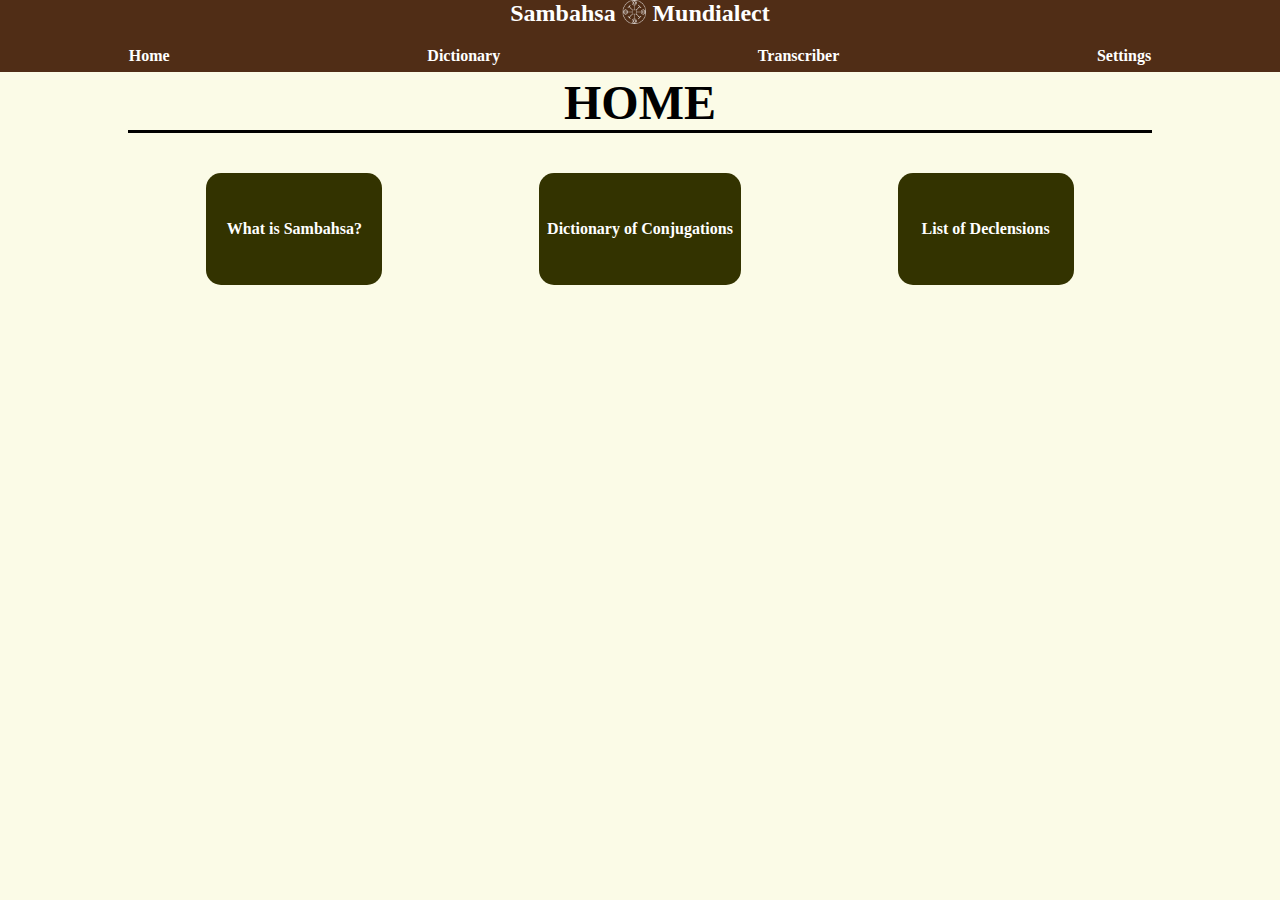
==== commit e4a8022e: "Add files via upload" ====
--- a/index.html
+++ b/index.html
@@ -1239,7 +1239,7 @@
         </script>
         <script>
             if('serviceWorker' in navigator) {
-                navigator.serviceWorker.register('/sw.js', { scope: '/' });
+                navigator.serviceWorker.register('/SambahsaAPP/sw.js', { scope: '/SambahsaAPP/' });
             }
         </script>
     </body>
